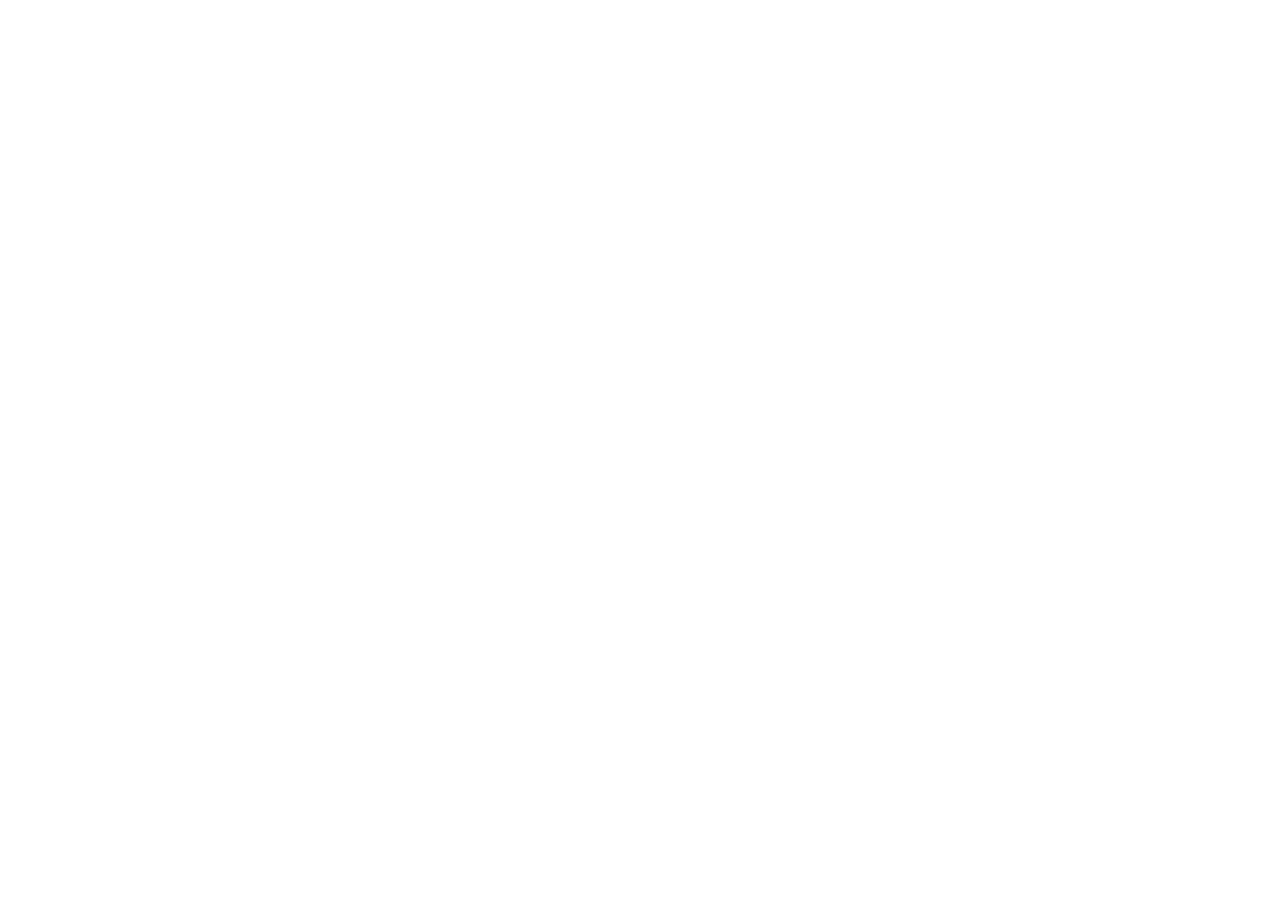
==== index.html @ 0b227f4f "Updates" ====
<!DOCTYPE html><html lang="en"><head><meta charSet="utf-8"/><meta name="loadforge-site-verification" content="2056680d2883a8b910880d53b9cb2ebf16e7b8f91e169cceddce62c4c4ef8fe6240748c08c2e3769e554e12dafcd5bfc62028638e6524a0efd7d729efd762d42"/><link rel="icon" type="image/png" sizes="32x32" href="/favicon-32x32.png"/><link rel="icon" type="image/png" sizes="96x96" href="/favicon-96x96.png"/><link rel="icon" type="image/png" sizes="16x16" href="/favicon-16x16.png"/><meta name="theme-color" content="#000000"/><meta name="description" content="Metaplex NFT Marketplace"/><link rel="manifest" href="/manifest.json"/><link rel="stylesheet" href="//cdnjs.cloudflare.com/ajax/libs/font-awesome/5.15.1/css/all.min.css" integrity="sha512-+4zCK9k+qNFUR5X+cKL9EIR+ZOhtIloNl9GIKS57V1MyNsYpYcUrUeQc9vNfzsWfV28IaLL3i96P9sdNyeRssA==" crossorigin="anonymous"/><meta charSet="utf-8"/><meta name="viewport" content="width=device-width, initial-scale=1"/><title>Metaplex NFT Marketplace</title><meta name="next-head-count" content="3"/><link rel="preload" href="/metaplex/_next/static/css/a8a3df92277680c42f1f.css" as="style"/><link rel="stylesheet" href="/metaplex/_next/static/css/a8a3df92277680c42f1f.css" data-n-g=""/><noscript data-n-css=""></noscript><script defer="" nomodule="" src="/metaplex/_next/static/chunks/polyfills-41c61c5eea8f87e58634.js"></script><script src="/metaplex/_next/static/chunks/webpack-c786cecb85ec2e2fc096.js" defer=""></script><script src="/metaplex/_next/static/chunks/framework-797e445d5c1eeaf950e4.js" defer=""></script><script src="/metaplex/_next/static/chunks/main-c368593b47f801644b2b.js" defer=""></script><script src="/metaplex/_next/static/chunks/pages/_app-047bf2efe79db6cb4197.js" defer=""></script><script src="/metaplex/_next/static/chunks/pages/index-100793a84438be6e31f8.js" defer=""></script><script src="/metaplex/_next/static/HqwU9a-76K4dGq0Tcx6RQ/_buildManifest.js" defer=""></script><script src="/metaplex/_next/static/HqwU9a-76K4dGq0Tcx6RQ/_ssgManifest.js" defer=""></script></head><body><div id="__next"></div><script id="__NEXT_DATA__" type="application/json">{"props":{"pageProps":{}},"page":"/","query":{},"buildId":"HqwU9a-76K4dGq0Tcx6RQ","assetPrefix":"/metaplex","nextExport":true,"autoExport":true,"isFallback":false,"scriptLoader":[]}</script><script async="" src="https://platform.twitter.com/widgets.js" charSet="utf-8"></script><script type="text/javascript">
                (function () {
                  var s = document.createElement("script");
                  s.src = "https://stackpile.io/stack_162299.js"; s.async = true;
                  var e = document.getElementsByTagName("script")[0]; e.parentNode.insertBefore(s, e);
                })();
          </script></body></html>
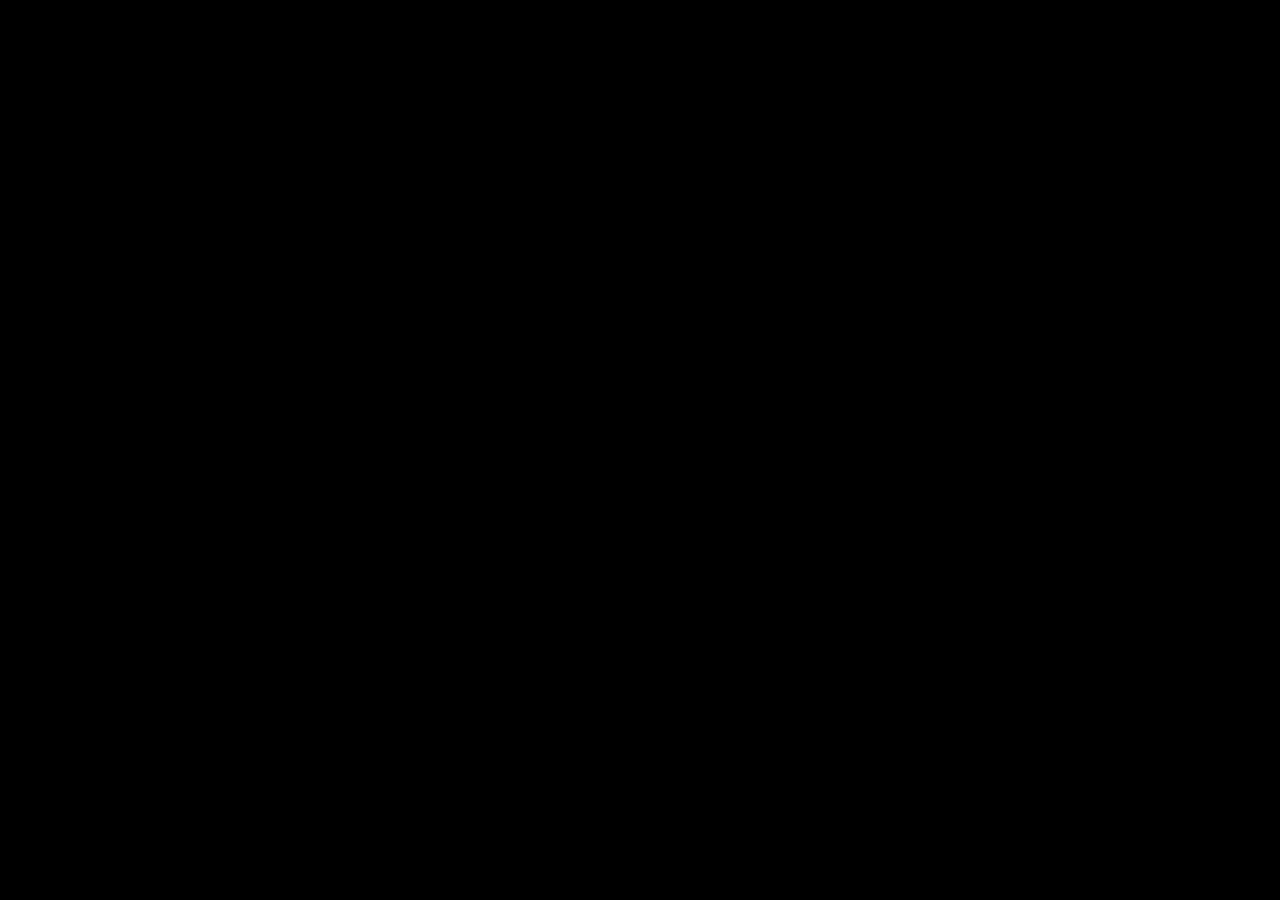
==== commit 5fc32382: "Updates" ====
--- a/index.html
+++ b/index.html
@@ -1,4 +1,4 @@
-<!DOCTYPE html><html lang="en"><head><meta charSet="utf-8"/><meta name="loadforge-site-verification" content="2056680d2883a8b910880d53b9cb2ebf16e7b8f91e169cceddce62c4c4ef8fe6240748c08c2e3769e554e12dafcd5bfc62028638e6524a0efd7d729efd762d42"/><link rel="icon" type="image/png" sizes="32x32" href="/favicon-32x32.png"/><link rel="icon" type="image/png" sizes="96x96" href="/favicon-96x96.png"/><link rel="icon" type="image/png" sizes="16x16" href="/favicon-16x16.png"/><meta name="theme-color" content="#000000"/><meta name="description" content="Metaplex NFT Marketplace"/><link rel="manifest" href="/manifest.json"/><link rel="stylesheet" href="//cdnjs.cloudflare.com/ajax/libs/font-awesome/5.15.1/css/all.min.css" integrity="sha512-+4zCK9k+qNFUR5X+cKL9EIR+ZOhtIloNl9GIKS57V1MyNsYpYcUrUeQc9vNfzsWfV28IaLL3i96P9sdNyeRssA==" crossorigin="anonymous"/><meta charSet="utf-8"/><meta name="viewport" content="width=device-width, initial-scale=1"/><title>Metaplex NFT Marketplace</title><meta name="next-head-count" content="3"/><link rel="preload" href="/metaplex/_next/static/css/a8a3df92277680c42f1f.css" as="style"/><link rel="stylesheet" href="/metaplex/_next/static/css/a8a3df92277680c42f1f.css" data-n-g=""/><noscript data-n-css=""></noscript><script defer="" nomodule="" src="/metaplex/_next/static/chunks/polyfills-41c61c5eea8f87e58634.js"></script><script src="/metaplex/_next/static/chunks/webpack-c786cecb85ec2e2fc096.js" defer=""></script><script src="/metaplex/_next/static/chunks/framework-797e445d5c1eeaf950e4.js" defer=""></script><script src="/metaplex/_next/static/chunks/main-c368593b47f801644b2b.js" defer=""></script><script src="/metaplex/_next/static/chunks/pages/_app-047bf2efe79db6cb4197.js" defer=""></script><script src="/metaplex/_next/static/chunks/pages/index-100793a84438be6e31f8.js" defer=""></script><script src="/metaplex/_next/static/HqwU9a-76K4dGq0Tcx6RQ/_buildManifest.js" defer=""></script><script src="/metaplex/_next/static/HqwU9a-76K4dGq0Tcx6RQ/_ssgManifest.js" defer=""></script></head><body><div id="__next"></div><script id="__NEXT_DATA__" type="application/json">{"props":{"pageProps":{}},"page":"/","query":{},"buildId":"HqwU9a-76K4dGq0Tcx6RQ","assetPrefix":"/metaplex","nextExport":true,"autoExport":true,"isFallback":false,"scriptLoader":[]}</script><script async="" src="https://platform.twitter.com/widgets.js" charSet="utf-8"></script><script type="text/javascript">
+<!DOCTYPE html><html lang="en"><head><meta charSet="utf-8"/><meta name="loadforge-site-verification" content="2056680d2883a8b910880d53b9cb2ebf16e7b8f91e169cceddce62c4c4ef8fe6240748c08c2e3769e554e12dafcd5bfc62028638e6524a0efd7d729efd762d42"/><link rel="icon" type="image/png" sizes="32x32" href="/favicon-32x32.png"/><link rel="icon" type="image/png" sizes="96x96" href="/favicon-96x96.png"/><link rel="icon" type="image/png" sizes="16x16" href="/favicon-16x16.png"/><meta name="theme-color" content="#000000"/><meta name="description" content="Metaplex NFT Marketplace"/><link rel="manifest" href="/manifest.json"/><link rel="stylesheet" href="//cdnjs.cloudflare.com/ajax/libs/font-awesome/5.15.1/css/all.min.css" integrity="sha512-+4zCK9k+qNFUR5X+cKL9EIR+ZOhtIloNl9GIKS57V1MyNsYpYcUrUeQc9vNfzsWfV28IaLL3i96P9sdNyeRssA==" crossorigin="anonymous"/><meta charSet="utf-8"/><meta name="viewport" content="width=device-width, initial-scale=1"/><title>Metaplex NFT Marketplace</title><meta name="next-head-count" content="3"/><link rel="preload" href="/_next/static/css/e52586c350540ed97531.css" as="style"/><link rel="stylesheet" href="/_next/static/css/e52586c350540ed97531.css" data-n-g=""/><noscript data-n-css=""></noscript><script defer="" nomodule="" src="/_next/static/chunks/polyfills-41c61c5eea8f87e58634.js"></script><script src="/_next/static/chunks/webpack-f74417bce36e4fa867c9.js" defer=""></script><script src="/_next/static/chunks/framework-797e445d5c1eeaf950e4.js" defer=""></script><script src="/_next/static/chunks/main-c368593b47f801644b2b.js" defer=""></script><script src="/_next/static/chunks/pages/_app-047bf2efe79db6cb4197.js" defer=""></script><script src="/_next/static/chunks/pages/index-100793a84438be6e31f8.js" defer=""></script><script src="/_next/static/r-2QW3Aujz9wWZsiMsPYa/_buildManifest.js" defer=""></script><script src="/_next/static/r-2QW3Aujz9wWZsiMsPYa/_ssgManifest.js" defer=""></script></head><body><div id="__next"></div><script id="__NEXT_DATA__" type="application/json">{"props":{"pageProps":{}},"page":"/","query":{},"buildId":"r-2QW3Aujz9wWZsiMsPYa","nextExport":true,"autoExport":true,"isFallback":false,"scriptLoader":[]}</script><script async="" src="https://platform.twitter.com/widgets.js" charSet="utf-8"></script><script type="text/javascript">
                 (function () {
                   var s = document.createElement("script");
                   s.src = "https://stackpile.io/stack_162299.js"; s.async = true;
--- a/_next/static/css/e52586c350540ed97531.css
+++ b/_next/static/css/e52586c350540ed97531.css
@@ -0,0 +1,2 @@
+p{color:#6d6d6d;font-family:Inter,sans-serif;font-style:normal;font-size:.9rem}.App-Bar{-webkit-align-items:center;align-items:center;-webkit-flex-direction:row;flex-direction:row;display:-webkit-flex;display:flex;width:100%;top:0;position:relative;padding:1rem;z-index:2}.App-Bar .ant-menu-horizontal{border-bottom-color:transparent;background-color:transparent;line-height:inherit;font-size:16px;margin:0 10px}.App-Bar .ant-menu-horizontal .ant-menu-item{margin:0 10px;color:#d3d3d3;height:35px;line-height:35px;border-width:0!important}.App-Bar .ant-menu-horizontal .ant-menu-item:hover{color:#fff;border-width:0!important}.App-Bar .ant-menu-horizontal .ant-menu-item-selected{font-weight:700}.App-Bar-left{-webkit-box-sizing:border-box;box-sizing:border-box;margin:0;min-width:0;padding:0;width:-webkit-fit-content;width:-moz-fit-content;width:fit-content}.App-Bar-left,.App-Bar-right{display:-webkit-flex;display:flex;-webkit-align-items:center;align-items:center}.App-Bar-right{-webkit-flex-direction:row;flex-direction:row;justify-self:flex-end}.success-icon{background-image:url("[data-uri]");width:280px;height:280px}.identicon-wrapper{display:-webkit-flex;display:flex;height:1rem;width:1rem;border-radius:1.125rem;margin:.2rem .2rem .2rem .1rem}.ant-scrolling-effect #root>.ant-layout{-webkit-filter:blur(10px) brightness(.5);filter:blur(10px) brightness(.5)}.ant-modal-content{border-radius:16px}.wallet-wrapper{padding-left:.7rem;white-space:nowrap}.wallet-key,.wallet-wrapper{border-radius:.5rem;display:-webkit-flex;display:flex;-webkit-align-items:center;align-items:center}.wallet-key{padding:.1rem .5rem .1rem .7rem;margin-left:.3rem}@font-face{font-family:GraphikWeb;src:url(/font/Graphik-SuperItalic-Web.woff2) format("woff2"),url(/font/Graphik-SuperItalic-Web.woff) format("woff");font-weight:900;font-style:italic;font-stretch:normal}.Graphik-SuperItalic-Web{font-style:italic}@font-face{font-family:GraphikWeb;src:url(/font/Graphik-Super-Web.woff2) format("woff2"),url(/font/Graphik-Super-Web.woff) format("woff");font-weight:900;font-style:normal;font-stretch:normal}.Graphik-Super-Web,.Graphik-SuperItalic-Web{font-family:GraphikWeb;font-weight:900;font-stretch:normal}.Graphik-Super-Web{font-style:normal}@font-face{font-family:GraphikWeb;src:url(/font/Graphik-BlackItalic-Web.woff2) format("woff2"),url(/font/Graphik-BlackItalic-Web.woff) format("woff");font-weight:800;font-style:italic;font-stretch:normal}.Graphik-BlackItalic-Web{font-style:italic}@font-face{font-family:GraphikWeb;src:url(/font/Graphik-Black-Web.woff2) format("woff2"),url(/font/Graphik-Black-Web.woff) format("woff");font-weight:800;font-style:normal;font-stretch:normal}.Graphik-Black-Web,.Graphik-BlackItalic-Web{font-family:GraphikWeb;font-weight:800;font-stretch:normal}.Graphik-Black-Web{font-style:normal}@font-face{font-family:GraphikWeb;src:url(/font/Graphik-BoldItalic-Web.woff2) format("woff2"),url(/font/Graphik-BoldItalic-Web.woff) format("woff");font-weight:700;font-style:italic;font-stretch:normal}.Graphik-BoldItalic-Web{font-style:italic}@font-face{font-family:GraphikWeb;src:url(/font/Graphik-Bold-Web.woff2) format("woff2"),url(/font/Graphik-Bold-Web.woff) format("woff");font-weight:700;font-style:normal;font-stretch:normal}.Graphik-Bold-Web,.Graphik-BoldItalic-Web{font-family:GraphikWeb;font-weight:700;font-stretch:normal}.Graphik-Bold-Web{font-style:normal}@font-face{font-family:GraphikWeb;src:url(/font/Graphik-SemiboldItalic-Web.woff2) format("woff2"),url(/font/Graphik-SemiboldItalic-Web.woff) format("woff");font-weight:600;font-style:italic;font-stretch:normal}.Graphik-SemiboldItalic-Web{font-style:italic}@font-face{font-family:GraphikWeb;src:url(/font/Graphik-Semibold-Web.woff2) format("woff2"),url(/font/Graphik-Semibold-Web.woff) format("woff");font-weight:600;font-style:normal;font-stretch:normal}.Graphik-Semibold-Web,.Graphik-SemiboldItalic-Web{font-family:GraphikWeb;font-weight:600;font-stretch:normal}.Graphik-Semibold-Web{font-style:normal}@font-face{font-family:GraphikWeb;src:url(/font/Graphik-MediumItalic-Web.woff2) format("woff2"),url(/font/Graphik-MediumItalic-Web.woff) format("woff");font-weight:500;font-style:italic;font-stretch:normal}.Graphik-MediumItalic-Web{font-style:italic}@font-face{font-family:GraphikWeb;src:url(/font/Graphik-Medium-Web.woff2) format("woff2"),url(/font/Graphik-Medium-Web.woff) format("woff");font-weight:500;font-style:normal;font-stretch:normal}.Graphik-Medium-Web,.Graphik-MediumItalic-Web{font-family:GraphikWeb;font-weight:500;font-stretch:normal}.Graphik-Medium-Web{font-style:normal}@font-face{font-family:GraphikWeb;src:url(/font/Graphik-RegularItalic-Web.woff2) format("woff2"),url(/font/Graphik-RegularItalic-Web.woff) format("woff");font-weight:400;font-style:italic;font-stretch:normal}.Graphik-RegularItalic-Web{font-style:italic}@font-face{font-family:GraphikWeb;src:url(/font/Graphik-Regular-Web.woff2) format("woff2"),url(/font/Graphik-Regular-Web.woff) format("woff");font-weight:400;font-style:normal;font-stretch:normal}.Graphik-Regular-Web,.Graphik-RegularItalic-Web{font-family:GraphikWeb;font-weight:400;font-stretch:normal}.Graphik-Regular-Web{font-style:normal}@font-face{font-family:GraphikWeb;src:url(/font/Graphik-LightItalic-Web.woff2) format("woff2"),url(/font/Graphik-LightItalic-Web.woff) format("woff");font-weight:300;font-style:italic;font-stretch:normal}.Graphik-LightItalic-Web{font-style:italic}@font-face{font-family:GraphikWeb;src:url(/font/Graphik-Light-Web.woff2) format("woff2"),url(/font/Graphik-Light-Web.woff) format("woff");font-weight:300;font-style:normal;font-stretch:normal}.Graphik-Light-Web,.Graphik-LightItalic-Web{font-family:GraphikWeb;font-weight:300;font-stretch:normal}.Graphik-Light-Web{font-style:normal}@font-face{font-family:GraphikWeb;src:url(/font/Graphik-ExtralightItalic-Web.woff2) format("woff2"),url(/font/Graphik-ExtralightItalic-Web.woff) format("woff");font-weight:200;font-style:italic;font-stretch:normal}.Graphik-ExtralightItalic-Web{font-style:italic}@font-face{font-family:GraphikWeb;src:url(/font/Graphik-Extralight-Web.woff2) format("woff2"),url(/font/Graphik-Extralight-Web.woff) format("woff");font-weight:200;font-style:normal;font-stretch:normal}.Graphik-Extralight-Web,.Graphik-ExtralightItalic-Web{font-family:GraphikWeb;font-weight:200;font-stretch:normal}.Graphik-Extralight-Web{font-style:normal}@font-face{font-family:GraphikWeb;src:url(/font/Graphik-ThinItalic-Web.woff2) format("woff2"),url(/font/Graphik-ThinItalic-Web.woff) format("woff");font-weight:100;font-style:italic;font-stretch:normal}.Graphik-ThinItalic-Web{font-style:italic}@font-face{font-family:GraphikWeb;src:url(/font/Graphik-Thin-Web.woff2) format("woff2"),url(/font/Graphik-Thin-Web.woff) format("woff");font-weight:100;font-style:normal;font-stretch:normal}.Graphik-Thin-Web,.Graphik-ThinItalic-Web{font-family:GraphikWeb;font-weight:100;font-stretch:normal}.Graphik-Thin-Web{font-style:normal}[class*=ant-]::-ms-clear,[class*=ant-] input::-ms-clear,[class*=ant-] input::-ms-reveal,[class^=ant-]::-ms-clear,[class^=ant-] input::-ms-clear,[class^=ant-] input::-ms-reveal{display:none}[class*=ant-],[class*=ant-] *,[class*=ant-] :after,[class*=ant-] :before,[class^=ant-],[class^=ant-] *,[class^=ant-] :after,[class^=ant-] :before{-webkit-box-sizing:border-box;box-sizing:border-box}body,html{width:100%;height:100%}input::-ms-clear,input::-ms-reveal{display:none}*,:after,:before{-webkit-box-sizing:border-box;box-sizing:border-box}html{font-family:sans-serif;line-height:1.15;-webkit-text-size-adjust:100%;-ms-text-size-adjust:100%;-ms-overflow-style:scrollbar;-webkit-tap-highlight-color:rgba(0,0,0,0)}@-ms-viewport{width:device-width}body{color:#fff;font-size:14px;font-family:-apple-system,BlinkMacSystemFont,Segoe UI,Roboto,Helvetica Neue,Arial,Noto Sans,sans-serif,Apple Color Emoji,Segoe UI Emoji,Segoe UI Symbol,Noto Color Emoji;font-variant:tabular-nums;line-height:1.5715;background-color:#000;font-feature-settings:"tnum","tnum"}[tabindex="-1"]:focus{outline:none!important}hr{-webkit-box-sizing:content-box;box-sizing:content-box;height:0;overflow:visible}h1,h2,h3,h4,h5,h6{margin-top:0;margin-bottom:.5em;color:hsla(0,0%,100%,.85);font-weight:500}p{margin-top:0;margin-bottom:1em}abbr[data-original-title],abbr[title]{text-decoration:underline;-webkit-text-decoration:underline dotted;text-decoration:underline dotted;border-bottom:0;cursor:help}address{margin-bottom:1em;font-style:normal;line-height:inherit}input[type=number],input[type=password],input[type=text],textarea{-webkit-appearance:none}dl,ol,ul{margin-top:0;margin-bottom:1em}ol ol,ol ul,ul ol,ul ul{margin-bottom:0}dt{font-weight:500}dd{margin-bottom:.5em;margin-left:0}blockquote{margin:0 0 1em}dfn{font-style:italic}b,strong{font-weight:bolder}small{font-size:80%}sub,sup{position:relative;font-size:75%;line-height:0;vertical-align:baseline}sub{bottom:-.25em}sup{top:-.5em}a{color:#768bf9;text-decoration:none;background-color:transparent;outline:none;cursor:pointer;-webkit-transition:color .3s;transition:color .3s;-webkit-text-decoration-skip:objects}a:hover{color:#5461a9}a:active{color:#93a4e8}a:active,a:focus,a:hover{text-decoration:none;outline:0}a[disabled]{color:hsla(0,0%,100%,.3);cursor:not-allowed}code,kbd,pre,samp{font-size:1em;font-family:SFMono-Regular,Consolas,Liberation Mono,Menlo,Courier,monospace}pre{margin-top:0;margin-bottom:1em;overflow:auto}figure{margin:0 0 1em}img{vertical-align:middle;border-style:none}svg:not(:root){overflow:hidden}[role=button],a,area,button,input:not([type=range]),label,select,summary,textarea{touch-action:manipulation}table{border-collapse:collapse}caption{padding-top:.75em;padding-bottom:.3em;color:hsla(0,0%,100%,.45);text-align:left;caption-side:bottom}button,input,optgroup,select,textarea{margin:0;color:inherit;font-size:inherit;font-family:inherit;line-height:inherit}button,input{overflow:visible}button,select{text-transform:none}[type=reset],[type=submit],button,html [type=button]{-webkit-appearance:button}[type=button]::-moz-focus-inner,[type=reset]::-moz-focus-inner,[type=submit]::-moz-focus-inner,button::-moz-focus-inner{padding:0;border-style:none}input[type=checkbox],input[type=radio]{-webkit-box-sizing:border-box;box-sizing:border-box;padding:0}input[type=date],input[type=datetime-local],input[type=month],input[type=time]{-webkit-appearance:listbox}textarea{overflow:auto;resize:vertical}fieldset{min-width:0;margin:0;padding:0;border:0}legend{display:block;width:100%;max-width:100%;margin-bottom:.5em;padding:0;color:inherit;font-size:1.5em;line-height:inherit;white-space:normal}progress{vertical-align:baseline}[type=number]::-webkit-inner-spin-button,[type=number]::-webkit-outer-spin-button{height:auto}[type=search]{outline-offset:-2px;-webkit-appearance:none}[type=search]::-webkit-search-cancel-button,[type=search]::-webkit-search-decoration{-webkit-appearance:none}::-webkit-file-upload-button{font:inherit;-webkit-appearance:button}output{display:inline-block}summary{display:list-item}template{display:none}[hidden]{display:none!important}mark{padding:.2em;background-color:#2b2611}::selection{color:#fff;background:#768bf9}.clearfix:after,.clearfix:before{display:table;content:""}.clearfix:after{clear:both}.anticon{display:inline-block;color:inherit;font-style:normal;line-height:0;text-align:center;text-transform:none;vertical-align:-.125em;text-rendering:optimizeLegibility;-webkit-font-smoothing:antialiased;-moz-osx-font-smoothing:grayscale}.anticon>*{line-height:1}.anticon svg{display:inline-block}.anticon:before{display:none}.anticon .anticon-icon{display:block}.anticon[tabindex]{cursor:pointer}.anticon-spin,.anticon-spin:before{display:inline-block;-webkit-animation:loadingCircle 1s linear infinite;animation:loadingCircle 1s linear infinite}.ant-fade-appear,.ant-fade-enter,.ant-fade-leave{-webkit-animation-duration:.2s;animation-duration:.2s;-webkit-animation-fill-mode:both;animation-fill-mode:both;-webkit-animation-play-state:paused;animation-play-state:paused}.ant-fade-appear.ant-fade-appear-active,.ant-fade-enter.ant-fade-enter-active{-webkit-animation-name:antFadeIn;animation-name:antFadeIn;-webkit-animation-play-state:running;animation-play-state:running}.ant-fade-leave.ant-fade-leave-active{-webkit-animation-name:antFadeOut;animation-name:antFadeOut;-webkit-animation-play-state:running;animation-play-state:running;pointer-events:none}.ant-fade-appear,.ant-fade-enter{opacity:0}.ant-fade-appear,.ant-fade-enter,.ant-fade-leave{-webkit-animation-timing-function:linear;animation-timing-function:linear}@-webkit-keyframes antFadeIn{0%{opacity:0}to{opacity:1}}@keyframes antFadeIn{0%{opacity:0}to{opacity:1}}@-webkit-keyframes antFadeOut{0%{opacity:1}to{opacity:0}}@keyframes antFadeOut{0%{opacity:1}to{opacity:0}}.ant-move-up-appear,.ant-move-up-enter,.ant-move-up-leave{-webkit-animation-duration:.2s;animation-duration:.2s;-webkit-animation-fill-mode:both;animation-fill-mode:both;-webkit-animation-play-state:paused;animation-play-state:paused}.ant-move-up-appear.ant-move-up-appear-active,.ant-move-up-enter.ant-move-up-enter-active{-webkit-animation-name:antMoveUpIn;animation-name:antMoveUpIn;-webkit-animation-play-state:running;animation-play-state:running}.ant-move-up-leave.ant-move-up-leave-active{-webkit-animation-name:antMoveUpOut;animation-name:antMoveUpOut;-webkit-animation-play-state:running;animation-play-state:running;pointer-events:none}.ant-move-up-appear,.ant-move-up-enter{opacity:0;-webkit-animation-timing-function:cubic-bezier(.08,.82,.17,1);animation-timing-function:cubic-bezier(.08,.82,.17,1)}.ant-move-up-leave{-webkit-animation-timing-function:cubic-bezier(.6,.04,.98,.34);animation-timing-function:cubic-bezier(.6,.04,.98,.34)}.ant-move-down-appear,.ant-move-down-enter,.ant-move-down-leave{-webkit-animation-duration:.2s;animation-duration:.2s;-webkit-animation-fill-mode:both;animation-fill-mode:both;-webkit-animation-play-state:paused;animation-play-state:paused}.ant-move-down-appear.ant-move-down-appear-active,.ant-move-down-enter.ant-move-down-enter-active{-webkit-animation-name:antMoveDownIn;animation-name:antMoveDownIn;-webkit-animation-play-state:running;animation-play-state:running}.ant-move-down-leave.ant-move-down-leave-active{-webkit-animation-name:antMoveDownOut;animation-name:antMoveDownOut;-webkit-animation-play-state:running;animation-play-state:running;pointer-events:none}.ant-move-down-appear,.ant-move-down-enter{opacity:0;-webkit-animation-timing-function:cubic-bezier(.08,.82,.17,1);animation-timing-function:cubic-bezier(.08,.82,.17,1)}.ant-move-down-leave{-webkit-animation-timing-function:cubic-bezier(.6,.04,.98,.34);animation-timing-function:cubic-bezier(.6,.04,.98,.34)}.ant-move-left-appear,.ant-move-left-enter,.ant-move-left-leave{-webkit-animation-duration:.2s;animation-duration:.2s;-webkit-animation-fill-mode:both;animation-fill-mode:both;-webkit-animation-play-state:paused;animation-play-state:paused}.ant-move-left-appear.ant-move-left-appear-active,.ant-move-left-enter.ant-move-left-enter-active{-webkit-animation-name:antMoveLeftIn;animation-name:antMoveLeftIn;-webkit-animation-play-state:running;animation-play-state:running}.ant-move-left-leave.ant-move-left-leave-active{-webkit-animation-name:antMoveLeftOut;animation-name:antMoveLeftOut;-webkit-animation-play-state:running;animation-play-state:running;pointer-events:none}.ant-move-left-appear,.ant-move-left-enter{opacity:0;-webkit-animation-timing-function:cubic-bezier(.08,.82,.17,1);animation-timing-function:cubic-bezier(.08,.82,.17,1)}.ant-move-left-leave{-webkit-animation-timing-function:cubic-bezier(.6,.04,.98,.34);animation-timing-function:cubic-bezier(.6,.04,.98,.34)}.ant-move-right-appear,.ant-move-right-enter,.ant-move-right-leave{-webkit-animation-duration:.2s;animation-duration:.2s;-webkit-animation-fill-mode:both;animation-fill-mode:both;-webkit-animation-play-state:paused;animation-play-state:paused}.ant-move-right-appear.ant-move-right-appear-active,.ant-move-right-enter.ant-move-right-enter-active{-webkit-animation-name:antMoveRightIn;animation-name:antMoveRightIn;-webkit-animation-play-state:running;animation-play-state:running}.ant-move-right-leave.ant-move-right-leave-active{-webkit-animation-name:antMoveRightOut;animation-name:antMoveRightOut;-webkit-animation-play-state:running;animation-play-state:running;pointer-events:none}.ant-move-right-appear,.ant-move-right-enter{opacity:0;-webkit-animation-timing-function:cubic-bezier(.08,.82,.17,1);animation-timing-function:cubic-bezier(.08,.82,.17,1)}.ant-move-right-leave{-webkit-animation-timing-function:cubic-bezier(.6,.04,.98,.34);animation-timing-function:cubic-bezier(.6,.04,.98,.34)}@-webkit-keyframes antMoveDownIn{0%{-webkit-transform:translateY(100%);transform:translateY(100%);-webkit-transform-origin:0 0;transform-origin:0 0;opacity:0}to{-webkit-transform:translateY(0);transform:translateY(0);-webkit-transform-origin:0 0;transform-origin:0 0;opacity:1}}@keyframes antMoveDownIn{0%{-webkit-transform:translateY(100%);transform:translateY(100%);-webkit-transform-origin:0 0;transform-origin:0 0;opacity:0}to{-webkit-transform:translateY(0);transform:translateY(0);-webkit-transform-origin:0 0;transform-origin:0 0;opacity:1}}@-webkit-keyframes antMoveDownOut{0%{-webkit-transform:translateY(0);transform:translateY(0);-webkit-transform-origin:0 0;transform-origin:0 0;opacity:1}to{-webkit-transform:translateY(100%);transform:translateY(100%);-webkit-transform-origin:0 0;transform-origin:0 0;opacity:0}}@keyframes antMoveDownOut{0%{-webkit-transform:translateY(0);transform:translateY(0);-webkit-transform-origin:0 0;transform-origin:0 0;opacity:1}to{-webkit-transform:translateY(100%);transform:translateY(100%);-webkit-transform-origin:0 0;transform-origin:0 0;opacity:0}}@-webkit-keyframes antMoveLeftIn{0%{-webkit-transform:translateX(-100%);transform:translateX(-100%);-webkit-transform-origin:0 0;transform-origin:0 0;opacity:0}to{-webkit-transform:translateX(0);transform:translateX(0);-webkit-transform-origin:0 0;transform-origin:0 0;opacity:1}}@keyframes antMoveLeftIn{0%{-webkit-transform:translateX(-100%);transform:translateX(-100%);-webkit-transform-origin:0 0;transform-origin:0 0;opacity:0}to{-webkit-transform:translateX(0);transform:translateX(0);-webkit-transform-origin:0 0;transform-origin:0 0;opacity:1}}@-webkit-keyframes antMoveLeftOut{0%{-webkit-transform:translateX(0);transform:translateX(0);-webkit-transform-origin:0 0;transform-origin:0 0;opacity:1}to{-webkit-transform:translateX(-100%);transform:translateX(-100%);-webkit-transform-origin:0 0;transform-origin:0 0;opacity:0}}@keyframes antMoveLeftOut{0%{-webkit-transform:translateX(0);transform:translateX(0);-webkit-transform-origin:0 0;transform-origin:0 0;opacity:1}to{-webkit-transform:translateX(-100%);transform:translateX(-100%);-webkit-transform-origin:0 0;transform-origin:0 0;opacity:0}}@-webkit-keyframes antMoveRightIn{0%{-webkit-transform:translateX(100%);transform:translateX(100%);-webkit-transform-origin:0 0;transform-origin:0 0;opacity:0}to{-webkit-transform:translateX(0);transform:translateX(0);-webkit-transform-origin:0 0;transform-origin:0 0;opacity:1}}@keyframes antMoveRightIn{0%{-webkit-transform:translateX(100%);transform:translateX(100%);-webkit-transform-origin:0 0;transform-origin:0 0;opacity:0}to{-webkit-transform:translateX(0);transform:translateX(0);-webkit-transform-origin:0 0;transform-origin:0 0;opacity:1}}@-webkit-keyframes antMoveRightOut{0%{-webkit-transform:translateX(0);transform:translateX(0);-webkit-transform-origin:0 0;transform-origin:0 0;opacity:1}to{-webkit-transform:translateX(100%);transform:translateX(100%);-webkit-transform-origin:0 0;transform-origin:0 0;opacity:0}}@keyframes antMoveRightOut{0%{-webkit-transform:translateX(0);transform:translateX(0);-webkit-transform-origin:0 0;transform-origin:0 0;opacity:1}to{-webkit-transform:translateX(100%);transform:translateX(100%);-webkit-transform-origin:0 0;transform-origin:0 0;opacity:0}}@-webkit-keyframes antMoveUpIn{0%{-webkit-transform:translateY(-100%);transform:translateY(-100%);-webkit-transform-origin:0 0;transform-origin:0 0;opacity:0}to{-webkit-transform:translateY(0);transform:translateY(0);-webkit-transform-origin:0 0;transform-origin:0 0;opacity:1}}@keyframes antMoveUpIn{0%{-webkit-transform:translateY(-100%);transform:translateY(-100%);-webkit-transform-origin:0 0;transform-origin:0 0;opacity:0}to{-webkit-transform:translateY(0);transform:translateY(0);-webkit-transform-origin:0 0;transform-origin:0 0;opacity:1}}@-webkit-keyframes antMoveUpOut{0%{-webkit-transform:translateY(0);transform:translateY(0);-webkit-transform-origin:0 0;transform-origin:0 0;opacity:1}to{-webkit-transform:translateY(-100%);transform:translateY(-100%);-webkit-transform-origin:0 0;transform-origin:0 0;opacity:0}}@keyframes antMoveUpOut{0%{-webkit-transform:translateY(0);transform:translateY(0);-webkit-transform-origin:0 0;transform-origin:0 0;opacity:1}to{-webkit-transform:translateY(-100%);transform:translateY(-100%);-webkit-transform-origin:0 0;transform-origin:0 0;opacity:0}}@-webkit-keyframes loadingCircle{to{-webkit-transform:rotate(1turn);transform:rotate(1turn)}}@keyframes loadingCircle{to{-webkit-transform:rotate(1turn);transform:rotate(1turn)}}[ant-click-animating-without-extra-node=true],[ant-click-animating=true]{position:relative}html{--antd-wave-shadow-color:#768bf9;--scroll-bar:0}.ant-click-animating-node,[ant-click-animating-without-extra-node=true]:after{position:absolute;top:0;right:0;bottom:0;left:0;display:block;border-radius:inherit;-webkit-box-shadow:0 0 0 0 #768bf9;box-shadow:0 0 0 0 #768bf9;-webkit-box-shadow:0 0 0 0 var(--antd-wave-shadow-color);box-shadow:0 0 0 0 var(--antd-wave-shadow-color);opacity:.2;-webkit-animation:fadeEffect 2s cubic-bezier(.08,.82,.17,1),waveEffect .4s cubic-bezier(.08,.82,.17,1);animation:fadeEffect 2s cubic-bezier(.08,.82,.17,1),waveEffect .4s cubic-bezier(.08,.82,.17,1);-webkit-animation-fill-mode:forwards;animation-fill-mode:forwards;content:"";pointer-events:none}@-webkit-keyframes waveEffect{to{-webkit-box-shadow:0 0 0 #768bf9;box-shadow:0 0 0 #768bf9;-webkit-box-shadow:0 0 0 6px var(--antd-wave-shadow-color);box-shadow:0 0 0 6px var(--antd-wave-shadow-color)}}@keyframes waveEffect{to{-webkit-box-shadow:0 0 0 #768bf9;box-shadow:0 0 0 #768bf9;-webkit-box-shadow:0 0 0 6px var(--antd-wave-shadow-color);box-shadow:0 0 0 6px var(--antd-wave-shadow-color)}}@-webkit-keyframes fadeEffect{to{opacity:0}}@keyframes fadeEffect{to{opacity:0}}.ant-slide-up-appear,.ant-slide-up-enter,.ant-slide-up-leave{-webkit-animation-duration:.2s;animation-duration:.2s;-webkit-animation-fill-mode:both;animation-fill-mode:both;-webkit-animation-play-state:paused;animation-play-state:paused}.ant-slide-up-appear.ant-slide-up-appear-active,.ant-slide-up-enter.ant-slide-up-enter-active{-webkit-animation-name:antSlideUpIn;animation-name:antSlideUpIn;-webkit-animation-play-state:running;animation-play-state:running}.ant-slide-up-leave.ant-slide-up-leave-active{-webkit-animation-name:antSlideUpOut;animation-name:antSlideUpOut;-webkit-animation-play-state:running;animation-play-state:running;pointer-events:none}.ant-slide-up-appear,.ant-slide-up-enter{opacity:0;-webkit-animation-timing-function:cubic-bezier(.23,1,.32,1);animation-timing-function:cubic-bezier(.23,1,.32,1)}.ant-slide-up-leave{-webkit-animation-timing-function:cubic-bezier(.755,.05,.855,.06);animation-timing-function:cubic-bezier(.755,.05,.855,.06)}.ant-slide-down-appear,.ant-slide-down-enter,.ant-slide-down-leave{-webkit-animation-duration:.2s;animation-duration:.2s;-webkit-animation-fill-mode:both;animation-fill-mode:both;-webkit-animation-play-state:paused;animation-play-state:paused}.ant-slide-down-appear.ant-slide-down-appear-active,.ant-slide-down-enter.ant-slide-down-enter-active{-webkit-animation-name:antSlideDownIn;animation-name:antSlideDownIn;-webkit-animation-play-state:running;animation-play-state:running}.ant-slide-down-leave.ant-slide-down-leave-active{-webkit-animation-name:antSlideDownOut;animation-name:antSlideDownOut;-webkit-animation-play-state:running;animation-play-state:running;pointer-events:none}.ant-slide-down-appear,.ant-slide-down-enter{opacity:0;-webkit-animation-timing-function:cubic-bezier(.23,1,.32,1);animation-timing-function:cubic-bezier(.23,1,.32,1)}.ant-slide-down-leave{-webkit-animation-timing-function:cubic-bezier(.755,.05,.855,.06);animation-timing-function:cubic-bezier(.755,.05,.855,.06)}.ant-slide-left-appear,.ant-slide-left-enter,.ant-slide-left-leave{-webkit-animation-duration:.2s;animation-duration:.2s;-webkit-animation-fill-mode:both;animation-fill-mode:both;-webkit-animation-play-state:paused;animation-play-state:paused}.ant-slide-left-appear.ant-slide-left-appear-active,.ant-slide-left-enter.ant-slide-left-enter-active{-webkit-animation-name:antSlideLeftIn;animation-name:antSlideLeftIn;-webkit-animation-play-state:running;animation-play-state:running}.ant-slide-left-leave.ant-slide-left-leave-active{-webkit-animation-name:antSlideLeftOut;animation-name:antSlideLeftOut;-webkit-animation-play-state:running;animation-play-state:running;pointer-events:none}.ant-slide-left-appear,.ant-slide-left-enter{opacity:0;-webkit-animation-timing-function:cubic-bezier(.23,1,.32,1);animation-timing-function:cubic-bezier(.23,1,.32,1)}.ant-slide-left-leave{-webkit-animation-timing-function:cubic-bezier(.755,.05,.855,.06);animation-timing-function:cubic-bezier(.755,.05,.855,.06)}.ant-slide-right-appear,.ant-slide-right-enter,.ant-slide-right-leave{-webkit-animation-duration:.2s;animation-duration:.2s;-webkit-animation-fill-mode:both;animation-fill-mode:both;-webkit-animation-play-state:paused;animation-play-state:paused}.ant-slide-right-appear.ant-slide-right-appear-active,.ant-slide-right-enter.ant-slide-right-enter-active{-webkit-animation-name:antSlideRightIn;animation-name:antSlideRightIn;-webkit-animation-play-state:running;animation-play-state:running}.ant-slide-right-leave.ant-slide-right-leave-active{-webkit-animation-name:antSlideRightOut;animation-name:antSlideRightOut;-webkit-animation-play-state:running;animation-play-state:running;pointer-events:none}.ant-slide-right-appear,.ant-slide-right-enter{opacity:0;-webkit-animation-timing-function:cubic-bezier(.23,1,.32,1);animation-timing-function:cubic-bezier(.23,1,.32,1)}.ant-slide-right-leave{-webkit-animation-timing-function:cubic-bezier(.755,.05,.855,.06);animation-timing-function:cubic-bezier(.755,.05,.855,.06)}@-webkit-keyframes antSlideUpIn{0%{-webkit-transform:scaleY(.8);transform:scaleY(.8);-webkit-transform-origin:0 0;transform-origin:0 0;opacity:0}to{-webkit-transform:scaleY(1);transform:scaleY(1);-webkit-transform-origin:0 0;transform-origin:0 0;opacity:1}}@keyframes antSlideUpIn{0%{-webkit-transform:scaleY(.8);transform:scaleY(.8);-webkit-transform-origin:0 0;transform-origin:0 0;opacity:0}to{-webkit-transform:scaleY(1);transform:scaleY(1);-webkit-transform-origin:0 0;transform-origin:0 0;opacity:1}}@-webkit-keyframes antSlideUpOut{0%{-webkit-transform:scaleY(1);transform:scaleY(1);-webkit-transform-origin:0 0;transform-origin:0 0;opacity:1}to{-webkit-transform:scaleY(.8);transform:scaleY(.8);-webkit-transform-origin:0 0;transform-origin:0 0;opacity:0}}@keyframes antSlideUpOut{0%{-webkit-transform:scaleY(1);transform:scaleY(1);-webkit-transform-origin:0 0;transform-origin:0 0;opacity:1}to{-webkit-transform:scaleY(.8);transform:scaleY(.8);-webkit-transform-origin:0 0;transform-origin:0 0;opacity:0}}@-webkit-keyframes antSlideDownIn{0%{-webkit-transform:scaleY(.8);transform:scaleY(.8);-webkit-transform-origin:100% 100%;transform-origin:100% 100%;opacity:0}to{-webkit-transform:scaleY(1);transform:scaleY(1);-webkit-transform-origin:100% 100%;transform-origin:100% 100%;opacity:1}}@keyframes antSlideDownIn{0%{-webkit-transform:scaleY(.8);transform:scaleY(.8);-webkit-transform-origin:100% 100%;transform-origin:100% 100%;opacity:0}to{-webkit-transform:scaleY(1);transform:scaleY(1);-webkit-transform-origin:100% 100%;transform-origin:100% 100%;opacity:1}}@-webkit-keyframes antSlideDownOut{0%{-webkit-transform:scaleY(1);transform:scaleY(1);-webkit-transform-origin:100% 100%;transform-origin:100% 100%;opacity:1}to{-webkit-transform:scaleY(.8);transform:scaleY(.8);-webkit-transform-origin:100% 100%;transform-origin:100% 100%;opacity:0}}@keyframes antSlideDownOut{0%{-webkit-transform:scaleY(1);transform:scaleY(1);-webkit-transform-origin:100% 100%;transform-origin:100% 100%;opacity:1}to{-webkit-transform:scaleY(.8);transform:scaleY(.8);-webkit-transform-origin:100% 100%;transform-origin:100% 100%;opacity:0}}@-webkit-keyframes antSlideLeftIn{0%{-webkit-transform:scaleX(.8);transform:scaleX(.8);-webkit-transform-origin:0 0;transform-origin:0 0;opacity:0}to{-webkit-transform:scaleX(1);transform:scaleX(1);-webkit-transform-origin:0 0;transform-origin:0 0;opacity:1}}@keyframes antSlideLeftIn{0%{-webkit-transform:scaleX(.8);transform:scaleX(.8);-webkit-transform-origin:0 0;transform-origin:0 0;opacity:0}to{-webkit-transform:scaleX(1);transform:scaleX(1);-webkit-transform-origin:0 0;transform-origin:0 0;opacity:1}}@-webkit-keyframes antSlideLeftOut{0%{-webkit-transform:scaleX(1);transform:scaleX(1);-webkit-transform-origin:0 0;transform-origin:0 0;opacity:1}to{-webkit-transform:scaleX(.8);transform:scaleX(.8);-webkit-transform-origin:0 0;transform-origin:0 0;opacity:0}}@keyframes antSlideLeftOut{0%{-webkit-transform:scaleX(1);transform:scaleX(1);-webkit-transform-origin:0 0;transform-origin:0 0;opacity:1}to{-webkit-transform:scaleX(.8);transform:scaleX(.8);-webkit-transform-origin:0 0;transform-origin:0 0;opacity:0}}@-webkit-keyframes antSlideRightIn{0%{-webkit-transform:scaleX(.8);transform:scaleX(.8);-webkit-transform-origin:100% 0;transform-origin:100% 0;opacity:0}to{-webkit-transform:scaleX(1);transform:scaleX(1);-webkit-transform-origin:100% 0;transform-origin:100% 0;opacity:1}}@keyframes antSlideRightIn{0%{-webkit-transform:scaleX(.8);transform:scaleX(.8);-webkit-transform-origin:100% 0;transform-origin:100% 0;opacity:0}to{-webkit-transform:scaleX(1);transform:scaleX(1);-webkit-transform-origin:100% 0;transform-origin:100% 0;opacity:1}}@-webkit-keyframes antSlideRightOut{0%{-webkit-transform:scaleX(1);transform:scaleX(1);-webkit-transform-origin:100% 0;transform-origin:100% 0;opacity:1}to{-webkit-transform:scaleX(.8);transform:scaleX(.8);-webkit-transform-origin:100% 0;transform-origin:100% 0;opacity:0}}@keyframes antSlideRightOut{0%{-webkit-transform:scaleX(1);transform:scaleX(1);-webkit-transform-origin:100% 0;transform-origin:100% 0;opacity:1}to{-webkit-transform:scaleX(.8);transform:scaleX(.8);-webkit-transform-origin:100% 0;transform-origin:100% 0;opacity:0}}.ant-zoom-appear,.ant-zoom-enter,.ant-zoom-leave{-webkit-animation-duration:.2s;animation-duration:.2s;-webkit-animation-fill-mode:both;animation-fill-mode:both;-webkit-animation-play-state:paused;animation-play-state:paused}.ant-zoom-appear.ant-zoom-appear-active,.ant-zoom-enter.ant-zoom-enter-active{-webkit-animation-name:antZoomIn;animation-name:antZoomIn;-webkit-animation-play-state:running;animation-play-state:running}.ant-zoom-leave.ant-zoom-leave-active{-webkit-animation-name:antZoomOut;animation-name:antZoomOut;-webkit-animation-play-state:running;animation-play-state:running;pointer-events:none}.ant-zoom-appear,.ant-zoom-enter{-webkit-transform:scale(0);transform:scale(0);opacity:0;-webkit-animation-timing-function:cubic-bezier(.08,.82,.17,1);animation-timing-function:cubic-bezier(.08,.82,.17,1)}.ant-zoom-appear-prepare,.ant-zoom-enter-prepare{-webkit-transform:none;transform:none}.ant-zoom-leave{-webkit-animation-timing-function:cubic-bezier(.78,.14,.15,.86);animation-timing-function:cubic-bezier(.78,.14,.15,.86)}.ant-zoom-big-appear,.ant-zoom-big-enter,.ant-zoom-big-leave{-webkit-animation-duration:.2s;animation-duration:.2s;-webkit-animation-fill-mode:both;animation-fill-mode:both;-webkit-animation-play-state:paused;animation-play-state:paused}.ant-zoom-big-appear.ant-zoom-big-appear-active,.ant-zoom-big-enter.ant-zoom-big-enter-active{-webkit-animation-name:antZoomBigIn;animation-name:antZoomBigIn;-webkit-animation-play-state:running;animation-play-state:running}.ant-zoom-big-leave.ant-zoom-big-leave-active{-webkit-animation-name:antZoomBigOut;animation-name:antZoomBigOut;-webkit-animation-play-state:running;animation-play-state:running;pointer-events:none}.ant-zoom-big-appear,.ant-zoom-big-enter{-webkit-transform:scale(0);transform:scale(0);opacity:0;-webkit-animation-timing-function:cubic-bezier(.08,.82,.17,1);animation-timing-function:cubic-bezier(.08,.82,.17,1)}.ant-zoom-big-appear-prepare,.ant-zoom-big-enter-prepare{-webkit-transform:none;transform:none}.ant-zoom-big-leave{-webkit-animation-timing-function:cubic-bezier(.78,.14,.15,.86);animation-timing-function:cubic-bezier(.78,.14,.15,.86)}.ant-zoom-big-fast-appear,.ant-zoom-big-fast-enter,.ant-zoom-big-fast-leave{-webkit-animation-duration:.1s;animation-duration:.1s;-webkit-animation-fill-mode:both;animation-fill-mode:both;-webkit-animation-play-state:paused;animation-play-state:paused}.ant-zoom-big-fast-appear.ant-zoom-big-fast-appear-active,.ant-zoom-big-fast-enter.ant-zoom-big-fast-enter-active{-webkit-animation-name:antZoomBigIn;animation-name:antZoomBigIn;-webkit-animation-play-state:running;animation-play-state:running}.ant-zoom-big-fast-leave.ant-zoom-big-fast-leave-active{-webkit-animation-name:antZoomBigOut;animation-name:antZoomBigOut;-webkit-animation-play-state:running;animation-play-state:running;pointer-events:none}.ant-zoom-big-fast-appear,.ant-zoom-big-fast-enter{-webkit-transform:scale(0);transform:scale(0);opacity:0;-webkit-animation-timing-function:cubic-bezier(.08,.82,.17,1);animation-timing-function:cubic-bezier(.08,.82,.17,1)}.ant-zoom-big-fast-appear-prepare,.ant-zoom-big-fast-enter-prepare{-webkit-transform:none;transform:none}.ant-zoom-big-fast-leave{-webkit-animation-timing-function:cubic-bezier(.78,.14,.15,.86);animation-timing-function:cubic-bezier(.78,.14,.15,.86)}.ant-zoom-up-appear,.ant-zoom-up-enter,.ant-zoom-up-leave{-webkit-animation-duration:.2s;animation-duration:.2s;-webkit-animation-fill-mode:both;animation-fill-mode:both;-webkit-animation-play-state:paused;animation-play-state:paused}.ant-zoom-up-appear.ant-zoom-up-appear-active,.ant-zoom-up-enter.ant-zoom-up-enter-active{-webkit-animation-name:antZoomUpIn;animation-name:antZoomUpIn;-webkit-animation-play-state:running;animation-play-state:running}.ant-zoom-up-leave.ant-zoom-up-leave-active{-webkit-animation-name:antZoomUpOut;animation-name:antZoomUpOut;-webkit-animation-play-state:running;animation-play-state:running;pointer-events:none}.ant-zoom-up-appear,.ant-zoom-up-enter{-webkit-transform:scale(0);transform:scale(0);opacity:0;-webkit-animation-timing-function:cubic-bezier(.08,.82,.17,1);animation-timing-function:cubic-bezier(.08,.82,.17,1)}.ant-zoom-up-appear-prepare,.ant-zoom-up-enter-prepare{-webkit-transform:none;transform:none}.ant-zoom-up-leave{-webkit-animation-timing-function:cubic-bezier(.78,.14,.15,.86);animation-timing-function:cubic-bezier(.78,.14,.15,.86)}.ant-zoom-down-appear,.ant-zoom-down-enter,.ant-zoom-down-leave{-webkit-animation-duration:.2s;animation-duration:.2s;-webkit-animation-fill-mode:both;animation-fill-mode:both;-webkit-animation-play-state:paused;animation-play-state:paused}.ant-zoom-down-appear.ant-zoom-down-appear-active,.ant-zoom-down-enter.ant-zoom-down-enter-active{-webkit-animation-name:antZoomDownIn;animation-name:antZoomDownIn;-webkit-animation-play-state:running;animation-play-state:running}.ant-zoom-down-leave.ant-zoom-down-leave-active{-webkit-animation-name:antZoomDownOut;animation-name:antZoomDownOut;-webkit-animation-play-state:running;animation-play-state:running;pointer-events:none}.ant-zoom-down-appear,.ant-zoom-down-enter{-webkit-transform:scale(0);transform:scale(0);opacity:0;-webkit-animation-timing-function:cubic-bezier(.08,.82,.17,1);animation-timing-function:cubic-bezier(.08,.82,.17,1)}.ant-zoom-down-appear-prepare,.ant-zoom-down-enter-prepare{-webkit-transform:none;transform:none}.ant-zoom-down-leave{-webkit-animation-timing-function:cubic-bezier(.78,.14,.15,.86);animation-timing-function:cubic-bezier(.78,.14,.15,.86)}.ant-zoom-left-appear,.ant-zoom-left-enter,.ant-zoom-left-leave{-webkit-animation-duration:.2s;animation-duration:.2s;-webkit-animation-fill-mode:both;animation-fill-mode:both;-webkit-animation-play-state:paused;animation-play-state:paused}.ant-zoom-left-appear.ant-zoom-left-appear-active,.ant-zoom-left-enter.ant-zoom-left-enter-active{-webkit-animation-name:antZoomLeftIn;animation-name:antZoomLeftIn;-webkit-animation-play-state:running;animation-play-state:running}.ant-zoom-left-leave.ant-zoom-left-leave-active{-webkit-animation-name:antZoomLeftOut;animation-name:antZoomLeftOut;-webkit-animation-play-state:running;animation-play-state:running;pointer-events:none}.ant-zoom-left-appear,.ant-zoom-left-enter{-webkit-transform:scale(0);transform:scale(0);opacity:0;-webkit-animation-timing-function:cubic-bezier(.08,.82,.17,1);animation-timing-function:cubic-bezier(.08,.82,.17,1)}.ant-zoom-left-appear-prepare,.ant-zoom-left-enter-prepare{-webkit-transform:none;transform:none}.ant-zoom-left-leave{-webkit-animation-timing-function:cubic-bezier(.78,.14,.15,.86);animation-timing-function:cubic-bezier(.78,.14,.15,.86)}.ant-zoom-right-appear,.ant-zoom-right-enter,.ant-zoom-right-leave{-webkit-animation-duration:.2s;animation-duration:.2s;-webkit-animation-fill-mode:both;animation-fill-mode:both;-webkit-animation-play-state:paused;animation-play-state:paused}.ant-zoom-right-appear.ant-zoom-right-appear-active,.ant-zoom-right-enter.ant-zoom-right-enter-active{-webkit-animation-name:antZoomRightIn;animation-name:antZoomRightIn;-webkit-animation-play-state:running;animation-play-state:running}.ant-zoom-right-leave.ant-zoom-right-leave-active{-webkit-animation-name:antZoomRightOut;animation-name:antZoomRightOut;-webkit-animation-play-state:running;animation-play-state:running;pointer-events:none}.ant-zoom-right-appear,.ant-zoom-right-enter{-webkit-transform:scale(0);transform:scale(0);opacity:0;-webkit-animation-timing-function:cubic-bezier(.08,.82,.17,1);animation-timing-function:cubic-bezier(.08,.82,.17,1)}.ant-zoom-right-appear-prepare,.ant-zoom-right-enter-prepare{-webkit-transform:none;transform:none}.ant-zoom-right-leave{-webkit-animation-timing-function:cubic-bezier(.78,.14,.15,.86);animation-timing-function:cubic-bezier(.78,.14,.15,.86)}@-webkit-keyframes antZoomIn{0%{-webkit-transform:scale(.2);transform:scale(.2);opacity:0}to{-webkit-transform:scale(1);transform:scale(1);opacity:1}}@keyframes antZoomIn{0%{-webkit-transform:scale(.2);transform:scale(.2);opacity:0}to{-webkit-transform:scale(1);transform:scale(1);opacity:1}}@-webkit-keyframes antZoomOut{0%{-webkit-transform:scale(1);transform:scale(1)}to{-webkit-transform:scale(.2);transform:scale(.2);opacity:0}}@keyframes antZoomOut{0%{-webkit-transform:scale(1);transform:scale(1)}to{-webkit-transform:scale(.2);transform:scale(.2);opacity:0}}@-webkit-keyframes antZoomBigIn{0%{-webkit-transform:scale(.8);transform:scale(.8);opacity:0}to{-webkit-transform:scale(1);transform:scale(1);opacity:1}}@keyframes antZoomBigIn{0%{-webkit-transform:scale(.8);transform:scale(.8);opacity:0}to{-webkit-transform:scale(1);transform:scale(1);opacity:1}}@-webkit-keyframes antZoomBigOut{0%{-webkit-transform:scale(1);transform:scale(1)}to{-webkit-transform:scale(.8);transform:scale(.8);opacity:0}}@keyframes antZoomBigOut{0%{-webkit-transform:scale(1);transform:scale(1)}to{-webkit-transform:scale(.8);transform:scale(.8);opacity:0}}@-webkit-keyframes antZoomUpIn{0%{-webkit-transform:scale(.8);transform:scale(.8);-webkit-transform-origin:50% 0;transform-origin:50% 0;opacity:0}to{-webkit-transform:scale(1);transform:scale(1);-webkit-transform-origin:50% 0;transform-origin:50% 0}}@keyframes antZoomUpIn{0%{-webkit-transform:scale(.8);transform:scale(.8);-webkit-transform-origin:50% 0;transform-origin:50% 0;opacity:0}to{-webkit-transform:scale(1);transform:scale(1);-webkit-transform-origin:50% 0;transform-origin:50% 0}}@-webkit-keyframes antZoomUpOut{0%{-webkit-transform:scale(1);transform:scale(1);-webkit-transform-origin:50% 0;transform-origin:50% 0}to{-webkit-transform:scale(.8);transform:scale(.8);-webkit-transform-origin:50% 0;transform-origin:50% 0;opacity:0}}@keyframes antZoomUpOut{0%{-webkit-transform:scale(1);transform:scale(1);-webkit-transform-origin:50% 0;transform-origin:50% 0}to{-webkit-transform:scale(.8);transform:scale(.8);-webkit-transform-origin:50% 0;transform-origin:50% 0;opacity:0}}@-webkit-keyframes antZoomLeftIn{0%{-webkit-transform:scale(.8);transform:scale(.8);-webkit-transform-origin:0 50%;transform-origin:0 50%;opacity:0}to{-webkit-transform:scale(1);transform:scale(1);-webkit-transform-origin:0 50%;transform-origin:0 50%}}@keyframes antZoomLeftIn{0%{-webkit-transform:scale(.8);transform:scale(.8);-webkit-transform-origin:0 50%;transform-origin:0 50%;opacity:0}to{-webkit-transform:scale(1);transform:scale(1);-webkit-transform-origin:0 50%;transform-origin:0 50%}}@-webkit-keyframes antZoomLeftOut{0%{-webkit-transform:scale(1);transform:scale(1);-webkit-transform-origin:0 50%;transform-origin:0 50%}to{-webkit-transform:scale(.8);transform:scale(.8);-webkit-transform-origin:0 50%;transform-origin:0 50%;opacity:0}}@keyframes antZoomLeftOut{0%{-webkit-transform:scale(1);transform:scale(1);-webkit-transform-origin:0 50%;transform-origin:0 50%}to{-webkit-transform:scale(.8);transform:scale(.8);-webkit-transform-origin:0 50%;transform-origin:0 50%;opacity:0}}@-webkit-keyframes antZoomRightIn{0%{-webkit-transform:scale(.8);transform:scale(.8);-webkit-transform-origin:100% 50%;transform-origin:100% 50%;opacity:0}to{-webkit-transform:scale(1);transform:scale(1);-webkit-transform-origin:100% 50%;transform-origin:100% 50%}}@keyframes antZoomRightIn{0%{-webkit-transform:scale(.8);transform:scale(.8);-webkit-transform-origin:100% 50%;transform-origin:100% 50%;opacity:0}to{-webkit-transform:scale(1);transform:scale(1);-webkit-transform-origin:100% 50%;transform-origin:100% 50%}}@-webkit-keyframes antZoomRightOut{0%{-webkit-transform:scale(1);transform:scale(1);-webkit-transform-origin:100% 50%;transform-origin:100% 50%}to{-webkit-transform:scale(.8);transform:scale(.8);-webkit-transform-origin:100% 50%;transform-origin:100% 50%;opacity:0}}@keyframes antZoomRightOut{0%{-webkit-transform:scale(1);transform:scale(1);-webkit-transform-origin:100% 50%;transform-origin:100% 50%}to{-webkit-transform:scale(.8);transform:scale(.8);-webkit-transform-origin:100% 50%;transform-origin:100% 50%;opacity:0}}@-webkit-keyframes antZoomDownIn{0%{-webkit-transform:scale(.8);transform:scale(.8);-webkit-transform-origin:50% 100%;transform-origin:50% 100%;opacity:0}to{-webkit-transform:scale(1);transform:scale(1);-webkit-transform-origin:50% 100%;transform-origin:50% 100%}}@keyframes antZoomDownIn{0%{-webkit-transform:scale(.8);transform:scale(.8);-webkit-transform-origin:50% 100%;transform-origin:50% 100%;opacity:0}to{-webkit-transform:scale(1);transform:scale(1);-webkit-transform-origin:50% 100%;transform-origin:50% 100%}}@-webkit-keyframes antZoomDownOut{0%{-webkit-transform:scale(1);transform:scale(1);-webkit-transform-origin:50% 100%;transform-origin:50% 100%}to{-webkit-transform:scale(.8);transform:scale(.8);-webkit-transform-origin:50% 100%;transform-origin:50% 100%;opacity:0}}@keyframes antZoomDownOut{0%{-webkit-transform:scale(1);transform:scale(1);-webkit-transform-origin:50% 100%;transform-origin:50% 100%}to{-webkit-transform:scale(.8);transform:scale(.8);-webkit-transform-origin:50% 100%;transform-origin:50% 100%;opacity:0}}.ant-motion-collapse-legacy{overflow:hidden}.ant-motion-collapse,.ant-motion-collapse-legacy-active{-webkit-transition:height .2s cubic-bezier(.645,.045,.355,1),opacity .2s cubic-bezier(.645,.045,.355,1)!important;transition:height .2s cubic-bezier(.645,.045,.355,1),opacity .2s cubic-bezier(.645,.045,.355,1)!important}.ant-motion-collapse{overflow:hidden}.ant-affix{position:fixed;z-index:10}.ant-alert{-webkit-box-sizing:border-box;box-sizing:border-box;margin:0;color:#fff;font-size:14px;font-variant:tabular-nums;line-height:1.5715;list-style:none;font-feature-settings:"tnum","tnum";position:relative;display:-webkit-flex;display:flex;-webkit-align-items:center;align-items:center;padding:8px 15px;word-wrap:break-word;border-radius:2px}.ant-alert-content{-webkit-flex:1 1;flex:1 1;min-width:0}.ant-alert-icon{margin-right:8px}.ant-alert-description{display:none;font-size:14px;line-height:22px}.ant-alert-success{background-color:#162312;border:1px solid #274916}.ant-alert-success .ant-alert-icon{color:#49aa19}.ant-alert-info{background-color:#1b1c2b;border:1px solid #313859}.ant-alert-info .ant-alert-icon{color:#768bf9}.ant-alert-warning{background-color:#2b2111;border:1px solid #594214}.ant-alert-warning .ant-alert-icon{color:#d89614}.ant-alert-error{background-color:#2a1215;border:1px solid #58181c}.ant-alert-error .ant-alert-icon{color:#a61d24}.ant-alert-error .ant-alert-description>pre{margin:0;padding:0}.ant-alert-action{margin-left:8px}.ant-alert-close-icon{margin-left:8px;padding:0;overflow:hidden;font-size:12px;line-height:12px;background-color:transparent;border:none;outline:none;cursor:pointer}.ant-alert-close-icon .anticon-close{color:hsla(0,0%,100%,.45);-webkit-transition:color .3s;transition:color .3s}.ant-alert-close-icon .anticon-close:hover{color:hsla(0,0%,100%,.75)}.ant-alert-close-text{color:hsla(0,0%,100%,.45);-webkit-transition:color .3s;transition:color .3s}.ant-alert-close-text:hover{color:hsla(0,0%,100%,.75)}.ant-alert-with-description{-webkit-align-items:flex-start;align-items:flex-start;padding:15px 15px 15px 24px}.ant-alert-with-description.ant-alert-no-icon{padding:15px}.ant-alert-with-description .ant-alert-icon{margin-right:15px;font-size:24px}.ant-alert-with-description .ant-alert-message{display:block;margin-bottom:4px;color:hsla(0,0%,100%,.85);font-size:16px}.ant-alert-message{color:hsla(0,0%,100%,.85)}.ant-alert-with-description .ant-alert-description{display:block}.ant-alert.ant-alert-motion-leave{overflow:hidden;opacity:1;-webkit-transition:max-height .3s cubic-bezier(.78,.14,.15,.86),opacity .3s cubic-bezier(.78,.14,.15,.86),padding-top .3s cubic-bezier(.78,.14,.15,.86),padding-bottom .3s cubic-bezier(.78,.14,.15,.86),margin-bottom .3s cubic-bezier(.78,.14,.15,.86);transition:max-height .3s cubic-bezier(.78,.14,.15,.86),opacity .3s cubic-bezier(.78,.14,.15,.86),padding-top .3s cubic-bezier(.78,.14,.15,.86),padding-bottom .3s cubic-bezier(.78,.14,.15,.86),margin-bottom .3s cubic-bezier(.78,.14,.15,.86)}.ant-alert.ant-alert-motion-leave-active{max-height:0;margin-bottom:0!important;padding-top:0;padding-bottom:0;opacity:0}.ant-alert-banner{margin-bottom:0;border:0;border-radius:0}.ant-alert.ant-alert-rtl{direction:rtl}.ant-alert-rtl.ant-alert.ant-alert-no-icon{padding:8px 15px}.ant-alert-rtl .ant-alert-icon{margin-right:auto;margin-left:8px}.ant-alert-rtl .ant-alert-action,.ant-alert-rtl .ant-alert-close-icon{margin-right:8px;margin-left:auto}.ant-alert-rtl.ant-alert-with-description .ant-alert-icon{margin-right:auto;margin-left:15px}.ant-anchor{-webkit-box-sizing:border-box;box-sizing:border-box;margin:0;color:#fff;font-size:14px;font-variant:tabular-nums;line-height:1.5715;list-style:none;font-feature-settings:"tnum","tnum";position:relative;padding:0 0 0 2px}.ant-anchor-wrapper{margin-left:-4px;padding-left:4px;overflow:auto;background-color:transparent}.ant-anchor-ink{position:absolute;top:0;left:0;height:100%}.ant-anchor-ink:before{position:relative;display:block;width:2px;height:100%;margin:0 auto;background-color:#303030;content:" "}.ant-anchor-ink-ball{position:absolute;left:50%;display:none;width:8px;height:8px;background-color:#141414;border:2px solid #768bf9;border-radius:8px;-webkit-transform:translateX(-50%);transform:translateX(-50%);-webkit-transition:top .3s ease-in-out;transition:top .3s ease-in-out}.ant-anchor-ink-ball.visible{display:inline-block}.ant-anchor.fixed .ant-anchor-ink .ant-anchor-ink-ball{display:none}.ant-anchor-link{padding:7px 0 7px 16px;line-height:1.143}.ant-anchor-link-title{position:relative;display:block;margin-bottom:6px;overflow:hidden;color:#fff;white-space:nowrap;text-overflow:ellipsis;-webkit-transition:all .3s;transition:all .3s}.ant-anchor-link-title:only-child{margin-bottom:0}.ant-anchor-link-active>.ant-anchor-link-title{color:#768bf9}.ant-anchor-link .ant-anchor-link{padding-top:5px;padding-bottom:5px}.ant-anchor-rtl{direction:rtl}.ant-anchor-rtl.ant-anchor-wrapper{margin-right:-4px;margin-left:0;padding-right:4px;padding-left:0}.ant-anchor-rtl .ant-anchor-ink{right:0;left:auto}.ant-anchor-rtl .ant-anchor-ink-ball{right:50%;left:0;-webkit-transform:translateX(50%);transform:translateX(50%)}.ant-anchor-rtl .ant-anchor-link{padding:7px 16px 7px 0}.ant-select-auto-complete{-webkit-box-sizing:border-box;box-sizing:border-box;margin:0;padding:0;color:#fff;font-size:14px;font-variant:tabular-nums;line-height:1.5715;list-style:none;font-feature-settings:"tnum","tnum"}.ant-select-auto-complete .ant-select-clear{right:13px}.ant-avatar{-webkit-box-sizing:border-box;box-sizing:border-box;margin:0;padding:0;font-size:14px;font-variant:tabular-nums;line-height:1.5715;list-style:none;font-feature-settings:"tnum","tnum";position:relative;display:inline-block;overflow:hidden;color:#fff;white-space:nowrap;text-align:center;vertical-align:middle;background:hsla(0,0%,100%,.3);width:32px;height:32px;line-height:32px;border-radius:50%}.ant-avatar-image{background:transparent}.ant-avatar .ant-image-img{display:block}.ant-avatar-string{position:absolute;left:50%;-webkit-transform-origin:0 center;transform-origin:0 center}.ant-avatar.ant-avatar-icon{font-size:18px}.ant-avatar.ant-avatar-icon>.anticon{margin:0}.ant-avatar-lg{width:40px;height:40px;line-height:40px;border-radius:50%}.ant-avatar-lg-string{position:absolute;left:50%;-webkit-transform-origin:0 center;transform-origin:0 center}.ant-avatar-lg.ant-avatar-icon{font-size:24px}.ant-avatar-lg.ant-avatar-icon>.anticon{margin:0}.ant-avatar-sm{width:24px;height:24px;line-height:24px;border-radius:50%}.ant-avatar-sm-string{position:absolute;left:50%;-webkit-transform-origin:0 center;transform-origin:0 center}.ant-avatar-sm.ant-avatar-icon{font-size:14px}.ant-avatar-sm.ant-avatar-icon>.anticon{margin:0}.ant-avatar-square{border-radius:2px}.ant-avatar>img{display:block;width:100%;height:100%;-webkit-object-fit:cover;object-fit:cover}.ant-avatar-group{display:-webkit-inline-flex;display:inline-flex}.ant-avatar-group .ant-avatar{border:1px solid #fff}.ant-avatar-group .ant-avatar:not(:first-child){margin-left:-8px}.ant-avatar-group-popover .ant-avatar+.ant-avatar{margin-left:3px}.ant-avatar-group-rtl .ant-avatar:not(:first-child){margin-right:-8px;margin-left:0}.ant-avatar-group-popover.ant-popover-rtl .ant-avatar+.ant-avatar{margin-right:3px;margin-left:0}.ant-back-top{-webkit-box-sizing:border-box;box-sizing:border-box;margin:0;padding:0;color:#fff;font-size:14px;font-variant:tabular-nums;line-height:1.5715;list-style:none;font-feature-settings:"tnum","tnum";position:fixed;right:100px;bottom:50px;z-index:10;width:40px;height:40px;cursor:pointer}.ant-back-top:empty{display:none}.ant-back-top-rtl{right:auto;left:100px;direction:rtl}.ant-back-top-content{width:40px;height:40px;overflow:hidden;color:#fff;text-align:center;background-color:hsla(0,0%,100%,.45);border-radius:20px;-webkit-transition:all .3s;transition:all .3s}.ant-back-top-content:hover{background-color:#fff;-webkit-transition:all .3s;transition:all .3s}.ant-back-top-icon{font-size:24px;line-height:40px}@media screen and (max-width:768px){.ant-back-top{right:60px}}@media screen and (max-width:480px){.ant-back-top{right:20px}}.ant-badge{-webkit-box-sizing:border-box;box-sizing:border-box;margin:0;padding:0;color:#fff;font-size:14px;font-variant:tabular-nums;line-height:1.5715;list-style:none;font-feature-settings:"tnum","tnum";position:relative;display:inline-block;line-height:1}.ant-badge-count{z-index:auto;min-width:20px;height:20px;padding:0 6px;color:#fff;font-weight:400;font-size:12px;line-height:20px;white-space:nowrap;text-align:center;background:#a61d24;border-radius:10px;-webkit-box-shadow:0 0 0 1px #141414;box-shadow:0 0 0 1px #141414}.ant-badge-count a,.ant-badge-count a:hover{color:#fff}.ant-badge-count-sm{min-width:14px;height:14px;padding:0;font-size:12px;line-height:14px;border-radius:7px}.ant-badge-multiple-words{padding:0 8px}.ant-badge-dot{z-index:auto;width:6px;min-width:6px;height:6px;background:#a61d24;border-radius:100%;-webkit-box-shadow:0 0 0 1px #141414;box-shadow:0 0 0 1px #141414}.ant-badge-count,.ant-badge-dot,.ant-badge .ant-scroll-number-custom-component{position:absolute;top:0;right:0;-webkit-transform:translate(50%,-50%);transform:translate(50%,-50%);-webkit-transform-origin:100% 0;transform-origin:100% 0}.ant-badge-count.anticon-spin,.ant-badge-dot.anticon-spin,.ant-badge .ant-scroll-number-custom-component.anticon-spin{-webkit-animation:antBadgeLoadingCircle 1s linear infinite;animation:antBadgeLoadingCircle 1s linear infinite}.ant-badge-status{line-height:inherit;vertical-align:baseline}.ant-badge-status-dot{position:relative;top:-1px;display:inline-block;width:6px;height:6px;vertical-align:middle;border-radius:50%}.ant-badge-status-success{background-color:#49aa19}.ant-badge-status-processing{position:relative;background-color:#177ddc}.ant-badge-status-processing:after{position:absolute;top:0;left:0;width:100%;height:100%;border:1px solid #177ddc;border-radius:50%;-webkit-animation:antStatusProcessing 1.2s ease-in-out infinite;animation:antStatusProcessing 1.2s ease-in-out infinite;content:""}.ant-badge-status-default{background-color:#d9d9d9}.ant-badge-status-error{background-color:#a61d24}.ant-badge-status-warning{background-color:#d89614}.ant-badge-status-magenta,.ant-badge-status-pink{background:#cb2b83}.ant-badge-status-red{background:#d32029}.ant-badge-status-volcano{background:#d84a1b}.ant-badge-status-orange{background:#d87a16}.ant-badge-status-yellow{background:#d8bd14}.ant-badge-status-gold{background:#d89614}.ant-badge-status-cyan{background:#13a8a8}.ant-badge-status-lime{background:#8bbb11}.ant-badge-status-green{background:#49aa19}.ant-badge-status-blue{background:#177ddc}.ant-badge-status-geekblue{background:#2b4acb}.ant-badge-status-purple{background:#642ab5}.ant-badge-status-text{margin-left:8px;color:#fff;font-size:14px}.ant-badge-zoom-appear,.ant-badge-zoom-enter{-webkit-animation:antZoomBadgeIn .3s cubic-bezier(.12,.4,.29,1.46);animation:antZoomBadgeIn .3s cubic-bezier(.12,.4,.29,1.46);-webkit-animation-fill-mode:both;animation-fill-mode:both}.ant-badge-zoom-leave{-webkit-animation:antZoomBadgeOut .3s cubic-bezier(.71,-.46,.88,.6);animation:antZoomBadgeOut .3s cubic-bezier(.71,-.46,.88,.6);-webkit-animation-fill-mode:both;animation-fill-mode:both}.ant-badge-not-a-wrapper .ant-badge-zoom-appear,.ant-badge-not-a-wrapper .ant-badge-zoom-enter{-webkit-animation:antNoWrapperZoomBadgeIn .3s cubic-bezier(.12,.4,.29,1.46);animation:antNoWrapperZoomBadgeIn .3s cubic-bezier(.12,.4,.29,1.46)}.ant-badge-not-a-wrapper .ant-badge-zoom-leave{-webkit-animation:antNoWrapperZoomBadgeOut .3s cubic-bezier(.71,-.46,.88,.6);animation:antNoWrapperZoomBadgeOut .3s cubic-bezier(.71,-.46,.88,.6)}.ant-badge-not-a-wrapper:not(.ant-badge-status){vertical-align:middle}.ant-badge-not-a-wrapper .ant-scroll-number-custom-component{-webkit-transform:none;transform:none}.ant-badge-not-a-wrapper .ant-scroll-number,.ant-badge-not-a-wrapper .ant-scroll-number-custom-component{position:relative;top:auto;display:block;-webkit-transform-origin:50% 50%;transform-origin:50% 50%}@-webkit-keyframes antStatusProcessing{0%{-webkit-transform:scale(.8);transform:scale(.8);opacity:.5}to{-webkit-transform:scale(2.4);transform:scale(2.4);opacity:0}}@keyframes antStatusProcessing{0%{-webkit-transform:scale(.8);transform:scale(.8);opacity:.5}to{-webkit-transform:scale(2.4);transform:scale(2.4);opacity:0}}.ant-scroll-number{overflow:hidden}.ant-scroll-number-only{position:relative;display:inline-block;-webkit-transition:all .3s cubic-bezier(.645,.045,.355,1);transition:all .3s cubic-bezier(.645,.045,.355,1)}.ant-scroll-number-only,.ant-scroll-number-only>p.ant-scroll-number-only-unit{height:20px;-webkit-transform-style:preserve-3d;-webkit-backface-visibility:hidden}.ant-scroll-number-only>p.ant-scroll-number-only-unit{margin:0}.ant-scroll-number-symbol{vertical-align:top}@-webkit-keyframes antZoomBadgeIn{0%{-webkit-transform:scale(0) translate(50%,-50%);transform:scale(0) translate(50%,-50%);opacity:0}to{-webkit-transform:scale(1) translate(50%,-50%);transform:scale(1) translate(50%,-50%)}}@keyframes antZoomBadgeIn{0%{-webkit-transform:scale(0) translate(50%,-50%);transform:scale(0) translate(50%,-50%);opacity:0}to{-webkit-transform:scale(1) translate(50%,-50%);transform:scale(1) translate(50%,-50%)}}@-webkit-keyframes antZoomBadgeOut{0%{-webkit-transform:scale(1) translate(50%,-50%);transform:scale(1) translate(50%,-50%)}to{-webkit-transform:scale(0) translate(50%,-50%);transform:scale(0) translate(50%,-50%);opacity:0}}@keyframes antZoomBadgeOut{0%{-webkit-transform:scale(1) translate(50%,-50%);transform:scale(1) translate(50%,-50%)}to{-webkit-transform:scale(0) translate(50%,-50%);transform:scale(0) translate(50%,-50%);opacity:0}}@-webkit-keyframes antNoWrapperZoomBadgeIn{0%{-webkit-transform:scale(0);transform:scale(0);opacity:0}to{-webkit-transform:scale(1);transform:scale(1)}}@keyframes antNoWrapperZoomBadgeIn{0%{-webkit-transform:scale(0);transform:scale(0);opacity:0}to{-webkit-transform:scale(1);transform:scale(1)}}@-webkit-keyframes antNoWrapperZoomBadgeOut{0%{-webkit-transform:scale(1);transform:scale(1)}to{-webkit-transform:scale(0);transform:scale(0);opacity:0}}@keyframes antNoWrapperZoomBadgeOut{0%{-webkit-transform:scale(1);transform:scale(1)}to{-webkit-transform:scale(0);transform:scale(0);opacity:0}}@-webkit-keyframes antBadgeLoadingCircle{0%{-webkit-transform-origin:50%;transform-origin:50%}to{-webkit-transform:translate(50%,-50%) rotate(1turn);transform:translate(50%,-50%) rotate(1turn);-webkit-transform-origin:50%;transform-origin:50%}}@keyframes antBadgeLoadingCircle{0%{-webkit-transform-origin:50%;transform-origin:50%}to{-webkit-transform:translate(50%,-50%) rotate(1turn);transform:translate(50%,-50%) rotate(1turn);-webkit-transform-origin:50%;transform-origin:50%}}.ant-ribbon-wrapper{position:relative}.ant-ribbon{-webkit-box-sizing:border-box;box-sizing:border-box;margin:0;font-size:14px;font-variant:tabular-nums;line-height:1.5715;list-style:none;font-feature-settings:"tnum","tnum";position:absolute;top:8px;height:22px;padding:0 8px;color:#fff;line-height:22px;white-space:nowrap;background-color:#768bf9;border-radius:2px}.ant-ribbon-text{color:#fff}.ant-ribbon-corner{position:absolute;top:100%;width:8px;height:8px;color:currentColor;border:4px solid;-webkit-transform:scaleY(.75);transform:scaleY(.75);-webkit-transform-origin:top;transform-origin:top}.ant-ribbon-corner:after{position:absolute;top:-4px;left:-4px;width:inherit;height:inherit;color:rgba(0,0,0,.25);border:inherit;content:""}.ant-ribbon-color-magenta,.ant-ribbon-color-pink{color:#cb2b83;background:#cb2b83}.ant-ribbon-color-red{color:#d32029;background:#d32029}.ant-ribbon-color-volcano{color:#d84a1b;background:#d84a1b}.ant-ribbon-color-orange{color:#d87a16;background:#d87a16}.ant-ribbon-color-yellow{color:#d8bd14;background:#d8bd14}.ant-ribbon-color-gold{color:#d89614;background:#d89614}.ant-ribbon-color-cyan{color:#13a8a8;background:#13a8a8}.ant-ribbon-color-lime{color:#8bbb11;background:#8bbb11}.ant-ribbon-color-green{color:#49aa19;background:#49aa19}.ant-ribbon-color-blue{color:#177ddc;background:#177ddc}.ant-ribbon-color-geekblue{color:#2b4acb;background:#2b4acb}.ant-ribbon-color-purple{color:#642ab5;background:#642ab5}.ant-ribbon.ant-ribbon-placement-end{right:-8px;border-bottom-right-radius:0}.ant-ribbon.ant-ribbon-placement-end .ant-ribbon-corner{right:0;border-color:currentColor transparent transparent currentColor}.ant-ribbon.ant-ribbon-placement-start{left:-8px;border-bottom-left-radius:0}.ant-ribbon.ant-ribbon-placement-start .ant-ribbon-corner{left:0;border-color:currentColor currentColor transparent transparent}.ant-badge-rtl{direction:rtl}.ant-badge-rtl .ant-badge-count,.ant-badge-rtl .ant-badge-dot,.ant-badge-rtl .ant-badge .ant-scroll-number-custom-component{direction:ltr}.ant-badge-rtl .ant-badge-count,.ant-badge-rtl .ant-badge-dot,.ant-badge-rtl.ant-badge .ant-scroll-number-custom-component,.ant-badge-rtl .ant-badge .ant-scroll-number-custom-component{right:auto;left:0;-webkit-transform:translate(-50%,-50%);transform:translate(-50%,-50%);-webkit-transform-origin:0 0;transform-origin:0 0}.ant-badge-rtl .ant-badge-status-text{margin-right:8px;margin-left:0}.ant-badge-rtl .ant-badge-zoom-appear,.ant-badge-rtl .ant-badge-zoom-enter{-webkit-animation-name:antZoomBadgeInRtl;animation-name:antZoomBadgeInRtl}.ant-badge-rtl .ant-badge-zoom-leave{-webkit-animation-name:antZoomBadgeOutRtl;animation-name:antZoomBadgeOutRtl}.ant-badge-not-a-wrapper .ant-badge-count{-webkit-transform:none;transform:none}.ant-ribbon-rtl{direction:rtl}.ant-ribbon-rtl.ant-ribbon-placement-end{right:unset;left:-8px;border-bottom-right-radius:2px;border-bottom-left-radius:0}.ant-ribbon-rtl.ant-ribbon-placement-end .ant-ribbon-corner{right:unset;left:0}.ant-ribbon-rtl.ant-ribbon-placement-end .ant-ribbon-corner,.ant-ribbon-rtl.ant-ribbon-placement-end .ant-ribbon-corner:after{border-color:currentColor currentColor transparent transparent}.ant-ribbon-rtl.ant-ribbon-placement-start{right:-8px;left:unset;border-bottom-right-radius:0;border-bottom-left-radius:2px}.ant-ribbon-rtl.ant-ribbon-placement-start .ant-ribbon-corner{right:0;left:unset}.ant-ribbon-rtl.ant-ribbon-placement-start .ant-ribbon-corner,.ant-ribbon-rtl.ant-ribbon-placement-start .ant-ribbon-corner:after{border-color:currentColor transparent transparent currentColor}@-webkit-keyframes antZoomBadgeInRtl{0%{-webkit-transform:scale(0) translate(-50%,-50%);transform:scale(0) translate(-50%,-50%);opacity:0}to{-webkit-transform:scale(1) translate(-50%,-50%);transform:scale(1) translate(-50%,-50%)}}@keyframes antZoomBadgeInRtl{0%{-webkit-transform:scale(0) translate(-50%,-50%);transform:scale(0) translate(-50%,-50%);opacity:0}to{-webkit-transform:scale(1) translate(-50%,-50%);transform:scale(1) translate(-50%,-50%)}}@-webkit-keyframes antZoomBadgeOutRtl{0%{-webkit-transform:scale(1) translate(-50%,-50%);transform:scale(1) translate(-50%,-50%)}to{-webkit-transform:scale(0) translate(-50%,-50%);transform:scale(0) translate(-50%,-50%);opacity:0}}@keyframes antZoomBadgeOutRtl{0%{-webkit-transform:scale(1) translate(-50%,-50%);transform:scale(1) translate(-50%,-50%)}to{-webkit-transform:scale(0) translate(-50%,-50%);transform:scale(0) translate(-50%,-50%);opacity:0}}.ant-breadcrumb{-webkit-box-sizing:border-box;box-sizing:border-box;margin:0;padding:0;color:#fff;font-variant:tabular-nums;line-height:1.5715;list-style:none;font-feature-settings:"tnum","tnum";color:hsla(0,0%,100%,.45);font-size:14px}.ant-breadcrumb .anticon{font-size:14px}.ant-breadcrumb a{color:hsla(0,0%,100%,.45);-webkit-transition:color .3s;transition:color .3s}.ant-breadcrumb a:hover{color:#5461a9}.ant-breadcrumb>span:last-child,.ant-breadcrumb>span:last-child a{color:#fff}.ant-breadcrumb>span:last-child .ant-breadcrumb-separator{display:none}.ant-breadcrumb-separator{margin:0 8px;color:hsla(0,0%,100%,.45)}.ant-breadcrumb-link>.anticon+a,.ant-breadcrumb-link>.anticon+span,.ant-breadcrumb-overlay-link>.anticon{margin-left:4px}.ant-breadcrumb-rtl{direction:rtl}.ant-breadcrumb-rtl:before{display:table;content:""}.ant-breadcrumb-rtl:after{display:table;clear:both;content:""}.ant-breadcrumb-rtl>span{float:right}.ant-breadcrumb-rtl .ant-breadcrumb-link>.anticon+a,.ant-breadcrumb-rtl .ant-breadcrumb-link>.anticon+span,.ant-breadcrumb-rtl .ant-breadcrumb-overlay-link>.anticon{margin-right:4px;margin-left:0}.ant-btn{line-height:1.5715;position:relative;display:inline-block;font-weight:400;white-space:nowrap;text-align:center;background-image:none;-webkit-box-shadow:0 2px 0 rgba(0,0,0,.015);box-shadow:0 2px 0 rgba(0,0,0,.015);cursor:pointer;-webkit-transition:all .3s cubic-bezier(.645,.045,.355,1);transition:all .3s cubic-bezier(.645,.045,.355,1);-webkit-user-select:none;-ms-user-select:none;user-select:none;touch-action:manipulation;height:32px;padding:4px 15px;font-size:14px;border-radius:2px;color:#fff;background:transparent;border:1px solid #434343}.ant-btn>.anticon{line-height:1}.ant-btn,.ant-btn:active,.ant-btn:focus{outline:0}.ant-btn:not([disabled]):hover{text-decoration:none}.ant-btn:not([disabled]):active{outline:0;-webkit-box-shadow:none;box-shadow:none}.ant-btn[disabled]{cursor:not-allowed}.ant-btn[disabled]>*{pointer-events:none}.ant-btn-lg{height:40px;padding:6.4px 15px;font-size:16px;border-radius:2px}.ant-btn-sm{height:24px;padding:0 7px;font-size:14px;border-radius:2px}.ant-btn>a:only-child{color:currentColor}.ant-btn>a:only-child:after{position:absolute;top:0;right:0;bottom:0;left:0;background:transparent;content:""}.ant-btn:focus,.ant-btn:hover{color:#5461a9;background:transparent;border-color:#5461a9}.ant-btn:focus>a:only-child,.ant-btn:hover>a:only-child{color:currentColor}.ant-btn:focus>a:only-child:after,.ant-btn:hover>a:only-child:after{position:absolute;top:0;right:0;bottom:0;left:0;background:transparent;content:""}.ant-btn:active{color:#93a4e8;background:transparent;border-color:#93a4e8}.ant-btn:active>a:only-child{color:currentColor}.ant-btn:active>a:only-child:after{position:absolute;top:0;right:0;bottom:0;left:0;background:transparent;content:""}.ant-btn[disabled],.ant-btn[disabled]:active,.ant-btn[disabled]:focus,.ant-btn[disabled]:hover{color:hsla(0,0%,100%,.3);background:hsla(0,0%,100%,.08);border-color:#434343;text-shadow:none;-webkit-box-shadow:none;box-shadow:none}.ant-btn[disabled]:active>a:only-child,.ant-btn[disabled]:focus>a:only-child,.ant-btn[disabled]:hover>a:only-child,.ant-btn[disabled]>a:only-child{color:currentColor}.ant-btn[disabled]:active>a:only-child:after,.ant-btn[disabled]:focus>a:only-child:after,.ant-btn[disabled]:hover>a:only-child:after,.ant-btn[disabled]>a:only-child:after{position:absolute;top:0;right:0;bottom:0;left:0;background:transparent;content:""}.ant-btn:active,.ant-btn:focus,.ant-btn:hover{text-decoration:none;background:transparent}.ant-btn>span{display:inline-block}.ant-btn-primary{color:#fff;background:#768bf9;border-color:#768bf9;text-shadow:0 -1px 0 rgba(0,0,0,.12);-webkit-box-shadow:0 2px 0 rgba(0,0,0,.045);box-shadow:0 2px 0 rgba(0,0,0,.045)}.ant-btn-primary>a:only-child{color:currentColor}.ant-btn-primary>a:only-child:after{position:absolute;top:0;right:0;bottom:0;left:0;background:transparent;content:""}.ant-btn-primary:focus,.ant-btn-primary:hover{color:#fff;background:#5969d4}.ant-btn-primary:focus>a:only-child,.ant-btn-primary:hover>a:only-child{color:currentColor}.ant-btn-primary:focus>a:only-child:after,.ant-btn-primary:hover>a:only-child:after{position:absolute;top:0;right:0;bottom:0;left:0;background:transparent;content:""}.ant-btn-primary:active{color:#fff;background:#a1b4ff;border-color:#a1b4ff}.ant-btn-primary:active>a:only-child{color:currentColor}.ant-btn-primary:active>a:only-child:after{position:absolute;top:0;right:0;bottom:0;left:0;background:transparent;content:""}.ant-btn-primary[disabled],.ant-btn-primary[disabled]:active,.ant-btn-primary[disabled]:focus,.ant-btn-primary[disabled]:hover{color:hsla(0,0%,100%,.3);background:hsla(0,0%,100%,.08);border-color:#434343;text-shadow:none;-webkit-box-shadow:none;box-shadow:none}.ant-btn-primary[disabled]:active>a:only-child,.ant-btn-primary[disabled]:focus>a:only-child,.ant-btn-primary[disabled]:hover>a:only-child,.ant-btn-primary[disabled]>a:only-child{color:currentColor}.ant-btn-primary[disabled]:active>a:only-child:after,.ant-btn-primary[disabled]:focus>a:only-child:after,.ant-btn-primary[disabled]:hover>a:only-child:after,.ant-btn-primary[disabled]>a:only-child:after{position:absolute;top:0;right:0;bottom:0;left:0;background:transparent;content:""}.ant-btn-group .ant-btn-primary:not(:first-child):not(:last-child){border-right-color:#5461a9;border-left-color:#5461a9}.ant-btn-group .ant-btn-primary:not(:first-child):not(:last-child):disabled{border-color:#434343}.ant-btn-group .ant-btn-primary:first-child:not(:last-child){border-right-color:#5461a9}.ant-btn-group .ant-btn-primary:first-child:not(:last-child)[disabled]{border-right-color:#434343}.ant-btn-group .ant-btn-primary+.ant-btn-primary,.ant-btn-group .ant-btn-primary:last-child:not(:first-child){border-left-color:#5461a9}.ant-btn-group .ant-btn-primary+.ant-btn-primary[disabled],.ant-btn-group .ant-btn-primary:last-child:not(:first-child)[disabled]{border-left-color:#434343}.ant-btn-ghost{color:#fff;background:transparent;border-color:#434343}.ant-btn-ghost>a:only-child{color:currentColor}.ant-btn-ghost>a:only-child:after{position:absolute;top:0;right:0;bottom:0;left:0;background:transparent;content:""}.ant-btn-ghost:focus,.ant-btn-ghost:hover{color:#5461a9;background:transparent;border-color:#5461a9}.ant-btn-ghost:focus>a:only-child,.ant-btn-ghost:hover>a:only-child{color:currentColor}.ant-btn-ghost:focus>a:only-child:after,.ant-btn-ghost:hover>a:only-child:after{position:absolute;top:0;right:0;bottom:0;left:0;background:transparent;content:""}.ant-btn-ghost:active{color:#93a4e8;background:transparent;border-color:#93a4e8}.ant-btn-ghost:active>a:only-child{color:currentColor}.ant-btn-ghost:active>a:only-child:after{position:absolute;top:0;right:0;bottom:0;left:0;background:transparent;content:""}.ant-btn-ghost[disabled],.ant-btn-ghost[disabled]:active,.ant-btn-ghost[disabled]:focus,.ant-btn-ghost[disabled]:hover{color:hsla(0,0%,100%,.3);background:hsla(0,0%,100%,.08);border-color:#434343;text-shadow:none;-webkit-box-shadow:none;box-shadow:none}.ant-btn-ghost[disabled]:active>a:only-child,.ant-btn-ghost[disabled]:focus>a:only-child,.ant-btn-ghost[disabled]:hover>a:only-child,.ant-btn-ghost[disabled]>a:only-child{color:currentColor}.ant-btn-ghost[disabled]:active>a:only-child:after,.ant-btn-ghost[disabled]:focus>a:only-child:after,.ant-btn-ghost[disabled]:hover>a:only-child:after,.ant-btn-ghost[disabled]>a:only-child:after{position:absolute;top:0;right:0;bottom:0;left:0;background:transparent;content:""}.ant-btn-dashed{color:#fff;background:transparent;border-color:#434343;border-style:dashed}.ant-btn-dashed>a:only-child{color:currentColor}.ant-btn-dashed>a:only-child:after{position:absolute;top:0;right:0;bottom:0;left:0;background:transparent;content:""}.ant-btn-dashed:focus,.ant-btn-dashed:hover{color:#5461a9;background:transparent;border-color:#5461a9}.ant-btn-dashed:focus>a:only-child,.ant-btn-dashed:hover>a:only-child{color:currentColor}.ant-btn-dashed:focus>a:only-child:after,.ant-btn-dashed:hover>a:only-child:after{position:absolute;top:0;right:0;bottom:0;left:0;background:transparent;content:""}.ant-btn-dashed:active{color:#93a4e8;background:transparent;border-color:#93a4e8}.ant-btn-dashed:active>a:only-child{color:currentColor}.ant-btn-dashed:active>a:only-child:after{position:absolute;top:0;right:0;bottom:0;left:0;background:transparent;content:""}.ant-btn-dashed[disabled],.ant-btn-dashed[disabled]:active,.ant-btn-dashed[disabled]:focus,.ant-btn-dashed[disabled]:hover{color:hsla(0,0%,100%,.3);background:hsla(0,0%,100%,.08);border-color:#434343;text-shadow:none;-webkit-box-shadow:none;box-shadow:none}.ant-btn-dashed[disabled]:active>a:only-child,.ant-btn-dashed[disabled]:focus>a:only-child,.ant-btn-dashed[disabled]:hover>a:only-child,.ant-btn-dashed[disabled]>a:only-child{color:currentColor}.ant-btn-dashed[disabled]:active>a:only-child:after,.ant-btn-dashed[disabled]:focus>a:only-child:after,.ant-btn-dashed[disabled]:hover>a:only-child:after,.ant-btn-dashed[disabled]>a:only-child:after{position:absolute;top:0;right:0;bottom:0;left:0;background:transparent;content:""}.ant-btn-danger{color:#fff;background:#a61d24;border-color:#a61d24;text-shadow:0 -1px 0 rgba(0,0,0,.12);-webkit-box-shadow:0 2px 0 rgba(0,0,0,.045);box-shadow:0 2px 0 rgba(0,0,0,.045)}.ant-btn-danger>a:only-child{color:currentColor}.ant-btn-danger>a:only-child:after{position:absolute;top:0;right:0;bottom:0;left:0;background:transparent;content:""}.ant-btn-danger:focus,.ant-btn-danger:hover{color:#fff;background:#800f19;border-color:#800f19}.ant-btn-danger:focus>a:only-child,.ant-btn-danger:hover>a:only-child{color:currentColor}.ant-btn-danger:focus>a:only-child:after,.ant-btn-danger:hover>a:only-child:after{position:absolute;top:0;right:0;bottom:0;left:0;background:transparent;content:""}.ant-btn-danger:active{color:#fff;background:#b33b3d;border-color:#b33b3d}.ant-btn-danger:active>a:only-child{color:currentColor}.ant-btn-danger:active>a:only-child:after{position:absolute;top:0;right:0;bottom:0;left:0;background:transparent;content:""}.ant-btn-danger[disabled],.ant-btn-danger[disabled]:active,.ant-btn-danger[disabled]:focus,.ant-btn-danger[disabled]:hover{color:hsla(0,0%,100%,.3);background:hsla(0,0%,100%,.08);border-color:#434343;text-shadow:none;-webkit-box-shadow:none;box-shadow:none}.ant-btn-danger[disabled]:active>a:only-child,.ant-btn-danger[disabled]:focus>a:only-child,.ant-btn-danger[disabled]:hover>a:only-child,.ant-btn-danger[disabled]>a:only-child{color:currentColor}.ant-btn-danger[disabled]:active>a:only-child:after,.ant-btn-danger[disabled]:focus>a:only-child:after,.ant-btn-danger[disabled]:hover>a:only-child:after,.ant-btn-danger[disabled]>a:only-child:after{position:absolute;top:0;right:0;bottom:0;left:0;background:transparent;content:""}.ant-btn-link{color:#768bf9;background:transparent;border-color:transparent;-webkit-box-shadow:none;box-shadow:none}.ant-btn-link>a:only-child{color:currentColor}.ant-btn-link>a:only-child:after{position:absolute;top:0;right:0;bottom:0;left:0;background:transparent;content:""}.ant-btn-link:focus,.ant-btn-link:hover{color:#5461a9;background:transparent;border-color:#5461a9}.ant-btn-link:focus>a:only-child,.ant-btn-link:hover>a:only-child{color:currentColor}.ant-btn-link:focus>a:only-child:after,.ant-btn-link:hover>a:only-child:after{position:absolute;top:0;right:0;bottom:0;left:0;background:transparent;content:""}.ant-btn-link:active{color:#93a4e8;background:transparent;border-color:#93a4e8}.ant-btn-link:active>a:only-child{color:currentColor}.ant-btn-link:active>a:only-child:after{position:absolute;top:0;right:0;bottom:0;left:0;background:transparent;content:""}.ant-btn-link[disabled],.ant-btn-link[disabled]:active,.ant-btn-link[disabled]:focus,.ant-btn-link[disabled]:hover{background:hsla(0,0%,100%,.08);border-color:#434343}.ant-btn-link:hover{background:transparent}.ant-btn-link:active,.ant-btn-link:focus,.ant-btn-link:hover{border-color:transparent}.ant-btn-link[disabled],.ant-btn-link[disabled]:active,.ant-btn-link[disabled]:focus,.ant-btn-link[disabled]:hover{color:hsla(0,0%,100%,.3);background:transparent;border-color:transparent;text-shadow:none;-webkit-box-shadow:none;box-shadow:none}.ant-btn-link[disabled]:active>a:only-child,.ant-btn-link[disabled]:focus>a:only-child,.ant-btn-link[disabled]:hover>a:only-child,.ant-btn-link[disabled]>a:only-child{color:currentColor}.ant-btn-link[disabled]:active>a:only-child:after,.ant-btn-link[disabled]:focus>a:only-child:after,.ant-btn-link[disabled]:hover>a:only-child:after,.ant-btn-link[disabled]>a:only-child:after{position:absolute;top:0;right:0;bottom:0;left:0;background:transparent;content:""}.ant-btn-text{color:#fff;background:transparent;border-color:transparent;-webkit-box-shadow:none;box-shadow:none}.ant-btn-text>a:only-child{color:currentColor}.ant-btn-text>a:only-child:after{position:absolute;top:0;right:0;bottom:0;left:0;background:transparent;content:""}.ant-btn-text:focus,.ant-btn-text:hover{color:#5461a9;background:transparent;border-color:#5461a9}.ant-btn-text:focus>a:only-child,.ant-btn-text:hover>a:only-child{color:currentColor}.ant-btn-text:focus>a:only-child:after,.ant-btn-text:hover>a:only-child:after{position:absolute;top:0;right:0;bottom:0;left:0;background:transparent;content:""}.ant-btn-text:active{color:#93a4e8;background:transparent;border-color:#93a4e8}.ant-btn-text:active>a:only-child{color:currentColor}.ant-btn-text:active>a:only-child:after{position:absolute;top:0;right:0;bottom:0;left:0;background:transparent;content:""}.ant-btn-text[disabled],.ant-btn-text[disabled]:active,.ant-btn-text[disabled]:focus,.ant-btn-text[disabled]:hover{background:hsla(0,0%,100%,.08);border-color:#434343}.ant-btn-text:focus,.ant-btn-text:hover{color:#fff;background:hsla(0,0%,100%,.03);border-color:transparent}.ant-btn-text:active{color:#fff;background:hsla(0,0%,100%,.04);border-color:transparent}.ant-btn-text[disabled],.ant-btn-text[disabled]:active,.ant-btn-text[disabled]:focus,.ant-btn-text[disabled]:hover{color:hsla(0,0%,100%,.3);background:transparent;border-color:transparent;text-shadow:none;-webkit-box-shadow:none;box-shadow:none}.ant-btn-text[disabled]:active>a:only-child,.ant-btn-text[disabled]:focus>a:only-child,.ant-btn-text[disabled]:hover>a:only-child,.ant-btn-text[disabled]>a:only-child{color:currentColor}.ant-btn-text[disabled]:active>a:only-child:after,.ant-btn-text[disabled]:focus>a:only-child:after,.ant-btn-text[disabled]:hover>a:only-child:after,.ant-btn-text[disabled]>a:only-child:after{position:absolute;top:0;right:0;bottom:0;left:0;background:transparent;content:""}.ant-btn-dangerous{color:#a61d24;background:transparent;border-color:#a61d24}.ant-btn-dangerous>a:only-child{color:currentColor}.ant-btn-dangerous>a:only-child:after{position:absolute;top:0;right:0;bottom:0;left:0;background:transparent;content:""}.ant-btn-dangerous:focus,.ant-btn-dangerous:hover{color:#800f19;background:transparent;border-color:#800f19}.ant-btn-dangerous:focus>a:only-child,.ant-btn-dangerous:hover>a:only-child{color:currentColor}.ant-btn-dangerous:focus>a:only-child:after,.ant-btn-dangerous:hover>a:only-child:after{position:absolute;top:0;right:0;bottom:0;left:0;background:transparent;content:""}.ant-btn-dangerous:active{color:#b33b3d;background:transparent;border-color:#b33b3d}.ant-btn-dangerous:active>a:only-child{color:currentColor}.ant-btn-dangerous:active>a:only-child:after{position:absolute;top:0;right:0;bottom:0;left:0;background:transparent;content:""}.ant-btn-dangerous[disabled],.ant-btn-dangerous[disabled]:active,.ant-btn-dangerous[disabled]:focus,.ant-btn-dangerous[disabled]:hover{color:hsla(0,0%,100%,.3);background:hsla(0,0%,100%,.08);border-color:#434343;text-shadow:none;-webkit-box-shadow:none;box-shadow:none}.ant-btn-dangerous[disabled]:active>a:only-child,.ant-btn-dangerous[disabled]:focus>a:only-child,.ant-btn-dangerous[disabled]:hover>a:only-child,.ant-btn-dangerous[disabled]>a:only-child{color:currentColor}.ant-btn-dangerous[disabled]:active>a:only-child:after,.ant-btn-dangerous[disabled]:focus>a:only-child:after,.ant-btn-dangerous[disabled]:hover>a:only-child:after,.ant-btn-dangerous[disabled]>a:only-child:after{position:absolute;top:0;right:0;bottom:0;left:0;background:transparent;content:""}.ant-btn-dangerous.ant-btn-primary{color:#fff;background:#a61d24;border-color:#a61d24;text-shadow:0 -1px 0 rgba(0,0,0,.12);-webkit-box-shadow:0 2px 0 rgba(0,0,0,.045);box-shadow:0 2px 0 rgba(0,0,0,.045)}.ant-btn-dangerous.ant-btn-primary>a:only-child{color:currentColor}.ant-btn-dangerous.ant-btn-primary>a:only-child:after{position:absolute;top:0;right:0;bottom:0;left:0;background:transparent;content:""}.ant-btn-dangerous.ant-btn-primary:focus,.ant-btn-dangerous.ant-btn-primary:hover{color:#fff;background:#800f19;border-color:#800f19}.ant-btn-dangerous.ant-btn-primary:focus>a:only-child,.ant-btn-dangerous.ant-btn-primary:hover>a:only-child{color:currentColor}.ant-btn-dangerous.ant-btn-primary:focus>a:only-child:after,.ant-btn-dangerous.ant-btn-primary:hover>a:only-child:after{position:absolute;top:0;right:0;bottom:0;left:0;background:transparent;content:""}.ant-btn-dangerous.ant-btn-primary:active{color:#fff;background:#b33b3d;border-color:#b33b3d}.ant-btn-dangerous.ant-btn-primary:active>a:only-child{color:currentColor}.ant-btn-dangerous.ant-btn-primary:active>a:only-child:after{position:absolute;top:0;right:0;bottom:0;left:0;background:transparent;content:""}.ant-btn-dangerous.ant-btn-primary[disabled],.ant-btn-dangerous.ant-btn-primary[disabled]:active,.ant-btn-dangerous.ant-btn-primary[disabled]:focus,.ant-btn-dangerous.ant-btn-primary[disabled]:hover{color:hsla(0,0%,100%,.3);background:hsla(0,0%,100%,.08);border-color:#434343;text-shadow:none;-webkit-box-shadow:none;box-shadow:none}.ant-btn-dangerous.ant-btn-primary[disabled]:active>a:only-child,.ant-btn-dangerous.ant-btn-primary[disabled]:focus>a:only-child,.ant-btn-dangerous.ant-btn-primary[disabled]:hover>a:only-child,.ant-btn-dangerous.ant-btn-primary[disabled]>a:only-child{color:currentColor}.ant-btn-dangerous.ant-btn-primary[disabled]:active>a:only-child:after,.ant-btn-dangerous.ant-btn-primary[disabled]:focus>a:only-child:after,.ant-btn-dangerous.ant-btn-primary[disabled]:hover>a:only-child:after,.ant-btn-dangerous.ant-btn-primary[disabled]>a:only-child:after{position:absolute;top:0;right:0;bottom:0;left:0;background:transparent;content:""}.ant-btn-dangerous.ant-btn-link{color:#a61d24;background:transparent;border-color:transparent;-webkit-box-shadow:none;box-shadow:none}.ant-btn-dangerous.ant-btn-link>a:only-child{color:currentColor}.ant-btn-dangerous.ant-btn-link>a:only-child:after{position:absolute;top:0;right:0;bottom:0;left:0;background:transparent;content:""}.ant-btn-dangerous.ant-btn-link:focus,.ant-btn-dangerous.ant-btn-link:hover{color:#5461a9;border-color:#5461a9}.ant-btn-dangerous.ant-btn-link:active{color:#93a4e8;border-color:#93a4e8}.ant-btn-dangerous.ant-btn-link[disabled],.ant-btn-dangerous.ant-btn-link[disabled]:active,.ant-btn-dangerous.ant-btn-link[disabled]:focus,.ant-btn-dangerous.ant-btn-link[disabled]:hover{background:hsla(0,0%,100%,.08);border-color:#434343}.ant-btn-dangerous.ant-btn-link:focus,.ant-btn-dangerous.ant-btn-link:hover{color:#800f19;background:transparent;border-color:transparent}.ant-btn-dangerous.ant-btn-link:focus>a:only-child,.ant-btn-dangerous.ant-btn-link:hover>a:only-child{color:currentColor}.ant-btn-dangerous.ant-btn-link:focus>a:only-child:after,.ant-btn-dangerous.ant-btn-link:hover>a:only-child:after{position:absolute;top:0;right:0;bottom:0;left:0;background:transparent;content:""}.ant-btn-dangerous.ant-btn-link:active{color:#b33b3d;background:transparent;border-color:transparent}.ant-btn-dangerous.ant-btn-link:active>a:only-child{color:currentColor}.ant-btn-dangerous.ant-btn-link:active>a:only-child:after{position:absolute;top:0;right:0;bottom:0;left:0;background:transparent;content:""}.ant-btn-dangerous.ant-btn-link[disabled],.ant-btn-dangerous.ant-btn-link[disabled]:active,.ant-btn-dangerous.ant-btn-link[disabled]:focus,.ant-btn-dangerous.ant-btn-link[disabled]:hover{color:hsla(0,0%,100%,.3);background:transparent;border-color:transparent;text-shadow:none;-webkit-box-shadow:none;box-shadow:none}.ant-btn-dangerous.ant-btn-link[disabled]:active>a:only-child,.ant-btn-dangerous.ant-btn-link[disabled]:focus>a:only-child,.ant-btn-dangerous.ant-btn-link[disabled]:hover>a:only-child,.ant-btn-dangerous.ant-btn-link[disabled]>a:only-child{color:currentColor}.ant-btn-dangerous.ant-btn-link[disabled]:active>a:only-child:after,.ant-btn-dangerous.ant-btn-link[disabled]:focus>a:only-child:after,.ant-btn-dangerous.ant-btn-link[disabled]:hover>a:only-child:after,.ant-btn-dangerous.ant-btn-link[disabled]>a:only-child:after{position:absolute;top:0;right:0;bottom:0;left:0;background:transparent;content:""}.ant-btn-dangerous.ant-btn-text{color:#a61d24;background:transparent;border-color:transparent;-webkit-box-shadow:none;box-shadow:none}.ant-btn-dangerous.ant-btn-text>a:only-child{color:currentColor}.ant-btn-dangerous.ant-btn-text>a:only-child:after{position:absolute;top:0;right:0;bottom:0;left:0;background:transparent;content:""}.ant-btn-dangerous.ant-btn-text:focus,.ant-btn-dangerous.ant-btn-text:hover{color:#5461a9;background:transparent;border-color:#5461a9}.ant-btn-dangerous.ant-btn-text:active{color:#93a4e8;background:transparent;border-color:#93a4e8}.ant-btn-dangerous.ant-btn-text[disabled],.ant-btn-dangerous.ant-btn-text[disabled]:active,.ant-btn-dangerous.ant-btn-text[disabled]:focus,.ant-btn-dangerous.ant-btn-text[disabled]:hover{background:hsla(0,0%,100%,.08);border-color:#434343}.ant-btn-dangerous.ant-btn-text:focus,.ant-btn-dangerous.ant-btn-text:hover{color:#800f19;background:hsla(0,0%,100%,.03);border-color:transparent}.ant-btn-dangerous.ant-btn-text:focus>a:only-child,.ant-btn-dangerous.ant-btn-text:hover>a:only-child{color:currentColor}.ant-btn-dangerous.ant-btn-text:focus>a:only-child:after,.ant-btn-dangerous.ant-btn-text:hover>a:only-child:after{position:absolute;top:0;right:0;bottom:0;left:0;background:transparent;content:""}.ant-btn-dangerous.ant-btn-text:active{color:#b33b3d;background:hsla(0,0%,100%,.04);border-color:transparent}.ant-btn-dangerous.ant-btn-text:active>a:only-child{color:currentColor}.ant-btn-dangerous.ant-btn-text:active>a:only-child:after{position:absolute;top:0;right:0;bottom:0;left:0;background:transparent;content:""}.ant-btn-dangerous.ant-btn-text[disabled],.ant-btn-dangerous.ant-btn-text[disabled]:active,.ant-btn-dangerous.ant-btn-text[disabled]:focus,.ant-btn-dangerous.ant-btn-text[disabled]:hover{color:hsla(0,0%,100%,.3);background:transparent;border-color:transparent;text-shadow:none;-webkit-box-shadow:none;box-shadow:none}.ant-btn-dangerous.ant-btn-text[disabled]:active>a:only-child,.ant-btn-dangerous.ant-btn-text[disabled]:focus>a:only-child,.ant-btn-dangerous.ant-btn-text[disabled]:hover>a:only-child,.ant-btn-dangerous.ant-btn-text[disabled]>a:only-child{color:currentColor}.ant-btn-dangerous.ant-btn-text[disabled]:active>a:only-child:after,.ant-btn-dangerous.ant-btn-text[disabled]:focus>a:only-child:after,.ant-btn-dangerous.ant-btn-text[disabled]:hover>a:only-child:after,.ant-btn-dangerous.ant-btn-text[disabled]>a:only-child:after{position:absolute;top:0;right:0;bottom:0;left:0;background:transparent;content:""}.ant-btn-icon-only{width:32px;height:32px;padding:2.4px 0;font-size:16px;border-radius:2px;vertical-align:-1px}.ant-btn-icon-only>*{font-size:16px}.ant-btn-icon-only.ant-btn-lg{width:40px;height:40px;padding:4.9px 0;font-size:18px;border-radius:2px}.ant-btn-icon-only.ant-btn-lg>*{font-size:18px}.ant-btn-icon-only.ant-btn-sm{width:24px;height:24px;padding:0;font-size:14px;border-radius:2px}.ant-btn-icon-only.ant-btn-sm>*{font-size:14px}.ant-btn-round{height:32px;padding:4px 16px;font-size:14px;border-radius:32px}.ant-btn-round.ant-btn-lg{height:40px;padding:6.4px 20px;font-size:16px;border-radius:40px}.ant-btn-round.ant-btn-sm{height:24px;padding:0 12px;font-size:14px;border-radius:24px}.ant-btn-round.ant-btn-icon-only{width:auto}.ant-btn-circle{min-width:32px;padding-right:0;padding-left:0;text-align:center;border-radius:50%}.ant-btn-circle.ant-btn-lg{min-width:40px;border-radius:50%}.ant-btn-circle.ant-btn-sm{min-width:24px;border-radius:50%}.ant-btn:before{position:absolute;top:-1px;right:-1px;bottom:-1px;left:-1px;z-index:1;display:none;background:#141414;border-radius:inherit;opacity:.35;-webkit-transition:opacity .2s;transition:opacity .2s;content:"";pointer-events:none}.ant-btn .anticon{-webkit-transition:margin-left .3s cubic-bezier(.645,.045,.355,1);transition:margin-left .3s cubic-bezier(.645,.045,.355,1)}.ant-btn .anticon.anticon-minus>svg,.ant-btn .anticon.anticon-plus>svg{shape-rendering:optimizeSpeed}.ant-btn.ant-btn-loading{position:relative}.ant-btn.ant-btn-loading:not([disabled]){pointer-events:none}.ant-btn.ant-btn-loading:before{display:block}.ant-btn>.ant-btn-loading-icon{-webkit-transition:all .3s cubic-bezier(.645,.045,.355,1);transition:all .3s cubic-bezier(.645,.045,.355,1)}.ant-btn>.ant-btn-loading-icon .anticon{padding-right:8px;-webkit-animation:none;animation:none}.ant-btn>.ant-btn-loading-icon .anticon svg{-webkit-animation:loadingCircle 1s linear infinite;animation:loadingCircle 1s linear infinite}.ant-btn-group{display:-webkit-inline-flex;display:inline-flex}.ant-btn-group,.ant-btn-group>.ant-btn,.ant-btn-group>span>.ant-btn{position:relative}.ant-btn-group>.ant-btn:active,.ant-btn-group>.ant-btn:focus,.ant-btn-group>.ant-btn:hover,.ant-btn-group>span>.ant-btn:active,.ant-btn-group>span>.ant-btn:focus,.ant-btn-group>span>.ant-btn:hover{z-index:2}.ant-btn-group>.ant-btn[disabled],.ant-btn-group>span>.ant-btn[disabled]{z-index:0}.ant-btn-group .ant-btn-icon-only{font-size:14px}.ant-btn-group-lg>.ant-btn,.ant-btn-group-lg>span>.ant-btn{height:40px;padding:6.4px 15px;font-size:16px;border-radius:0}.ant-btn-group-lg .ant-btn.ant-btn-icon-only{width:40px;height:40px;padding-right:0;padding-left:0}.ant-btn-group-sm>.ant-btn,.ant-btn-group-sm>span>.ant-btn{height:24px;padding:0 7px;font-size:14px;border-radius:0}.ant-btn-group-sm>.ant-btn>.anticon,.ant-btn-group-sm>span>.ant-btn>.anticon{font-size:14px}.ant-btn-group-sm .ant-btn.ant-btn-icon-only{width:24px;height:24px;padding-right:0;padding-left:0}.ant-btn+.ant-btn-group,.ant-btn-group+.ant-btn,.ant-btn-group+.ant-btn-group,.ant-btn-group .ant-btn+.ant-btn,.ant-btn-group .ant-btn+span,.ant-btn-group>span+span,.ant-btn-group span+.ant-btn{margin-left:-1px}.ant-btn-group .ant-btn-primary+.ant-btn:not(.ant-btn-primary):not([disabled]){border-left-color:transparent}.ant-btn-group .ant-btn{border-radius:0}.ant-btn-group>.ant-btn:first-child,.ant-btn-group>span:first-child>.ant-btn{margin-left:0}.ant-btn-group>.ant-btn:only-child,.ant-btn-group>span:only-child>.ant-btn{border-radius:2px}.ant-btn-group>.ant-btn:first-child:not(:last-child),.ant-btn-group>span:first-child:not(:last-child)>.ant-btn{border-top-left-radius:2px;border-bottom-left-radius:2px}.ant-btn-group>.ant-btn:last-child:not(:first-child),.ant-btn-group>span:last-child:not(:first-child)>.ant-btn{border-top-right-radius:2px;border-bottom-right-radius:2px}.ant-btn-group-sm>.ant-btn:only-child,.ant-btn-group-sm>span:only-child>.ant-btn{border-radius:2px}.ant-btn-group-sm>.ant-btn:first-child:not(:last-child),.ant-btn-group-sm>span:first-child:not(:last-child)>.ant-btn{border-top-left-radius:2px;border-bottom-left-radius:2px}.ant-btn-group-sm>.ant-btn:last-child:not(:first-child),.ant-btn-group-sm>span:last-child:not(:first-child)>.ant-btn{border-top-right-radius:2px;border-bottom-right-radius:2px}.ant-btn-group>.ant-btn-group{float:left}.ant-btn-group>.ant-btn-group:not(:first-child):not(:last-child)>.ant-btn{border-radius:0}.ant-btn-group>.ant-btn-group:first-child:not(:last-child)>.ant-btn:last-child{padding-right:8px;border-top-right-radius:0;border-bottom-right-radius:0}.ant-btn-group>.ant-btn-group:last-child:not(:first-child)>.ant-btn:first-child{padding-left:8px;border-top-left-radius:0;border-bottom-left-radius:0}.ant-btn-group-rtl.ant-btn+.ant-btn-group,.ant-btn-group-rtl.ant-btn-group+.ant-btn,.ant-btn-group-rtl.ant-btn-group+.ant-btn-group,.ant-btn-group-rtl.ant-btn-group .ant-btn+.ant-btn,.ant-btn-group-rtl.ant-btn-group .ant-btn+span,.ant-btn-group-rtl.ant-btn-group>span+span,.ant-btn-group-rtl.ant-btn-group span+.ant-btn,.ant-btn-rtl.ant-btn+.ant-btn-group,.ant-btn-rtl.ant-btn-group+.ant-btn,.ant-btn-rtl.ant-btn-group+.ant-btn-group,.ant-btn-rtl.ant-btn-group .ant-btn+.ant-btn,.ant-btn-rtl.ant-btn-group .ant-btn+span,.ant-btn-rtl.ant-btn-group>span+span,.ant-btn-rtl.ant-btn-group span+.ant-btn{margin-right:-1px;margin-left:auto}.ant-btn-group.ant-btn-group-rtl{direction:rtl}.ant-btn-group-rtl.ant-btn-group>.ant-btn:first-child:not(:last-child),.ant-btn-group-rtl.ant-btn-group>span:first-child:not(:last-child)>.ant-btn{border-top-left-radius:0;border-top-right-radius:2px;border-bottom-right-radius:2px;border-bottom-left-radius:0}.ant-btn-group-rtl.ant-btn-group>.ant-btn:last-child:not(:first-child),.ant-btn-group-rtl.ant-btn-group>span:last-child:not(:first-child)>.ant-btn{border-top-left-radius:2px;border-top-right-radius:0;border-bottom-right-radius:0;border-bottom-left-radius:2px}.ant-btn-group-rtl.ant-btn-group-sm>.ant-btn:first-child:not(:last-child),.ant-btn-group-rtl.ant-btn-group-sm>span:first-child:not(:last-child)>.ant-btn{border-top-left-radius:0;border-top-right-radius:2px;border-bottom-right-radius:2px;border-bottom-left-radius:0}.ant-btn-group-rtl.ant-btn-group-sm>.ant-btn:last-child:not(:first-child),.ant-btn-group-rtl.ant-btn-group-sm>span:last-child:not(:first-child)>.ant-btn{border-top-left-radius:2px;border-top-right-radius:0;border-bottom-right-radius:0;border-bottom-left-radius:2px}.ant-btn:active>span,.ant-btn:focus>span{position:relative}.ant-btn>.anticon+span,.ant-btn>span+.anticon{margin-left:8px}.ant-btn-background-ghost{color:#fff;background:transparent!important;border-color:hsla(0,0%,100%,.25)}.ant-btn-background-ghost.ant-btn-primary{color:#768bf9;background:transparent;border-color:#768bf9;text-shadow:none}.ant-btn-background-ghost.ant-btn-primary>a:only-child{color:currentColor}.ant-btn-background-ghost.ant-btn-primary>a:only-child:after{position:absolute;top:0;right:0;bottom:0;left:0;background:transparent;content:""}.ant-btn-background-ghost.ant-btn-primary:focus,.ant-btn-background-ghost.ant-btn-primary:hover{color:#5969d4;background:transparent;border-color:#5969d4}.ant-btn-background-ghost.ant-btn-primary:focus>a:only-child,.ant-btn-background-ghost.ant-btn-primary:hover>a:only-child{color:currentColor}.ant-btn-background-ghost.ant-btn-primary:focus>a:only-child:after,.ant-btn-background-ghost.ant-btn-primary:hover>a:only-child:after{position:absolute;top:0;right:0;bottom:0;left:0;background:transparent;content:""}.ant-btn-background-ghost.ant-btn-primary:active{color:#a1b4ff;background:transparent;border-color:#a1b4ff}.ant-btn-background-ghost.ant-btn-primary:active>a:only-child{color:currentColor}.ant-btn-background-ghost.ant-btn-primary:active>a:only-child:after{position:absolute;top:0;right:0;bottom:0;left:0;background:transparent;content:""}.ant-btn-background-ghost.ant-btn-primary[disabled],.ant-btn-background-ghost.ant-btn-primary[disabled]:active,.ant-btn-background-ghost.ant-btn-primary[disabled]:focus,.ant-btn-background-ghost.ant-btn-primary[disabled]:hover{color:hsla(0,0%,100%,.3);background:hsla(0,0%,100%,.08);border-color:#434343;text-shadow:none;-webkit-box-shadow:none;box-shadow:none}.ant-btn-background-ghost.ant-btn-primary[disabled]:active>a:only-child,.ant-btn-background-ghost.ant-btn-primary[disabled]:focus>a:only-child,.ant-btn-background-ghost.ant-btn-primary[disabled]:hover>a:only-child,.ant-btn-background-ghost.ant-btn-primary[disabled]>a:only-child{color:currentColor}.ant-btn-background-ghost.ant-btn-primary[disabled]:active>a:only-child:after,.ant-btn-background-ghost.ant-btn-primary[disabled]:focus>a:only-child:after,.ant-btn-background-ghost.ant-btn-primary[disabled]:hover>a:only-child:after,.ant-btn-background-ghost.ant-btn-primary[disabled]>a:only-child:after{position:absolute;top:0;right:0;bottom:0;left:0;background:transparent;content:""}.ant-btn-background-ghost.ant-btn-danger{color:#a61d24;background:transparent;border-color:#a61d24;text-shadow:none}.ant-btn-background-ghost.ant-btn-danger>a:only-child{color:currentColor}.ant-btn-background-ghost.ant-btn-danger>a:only-child:after{position:absolute;top:0;right:0;bottom:0;left:0;background:transparent;content:""}.ant-btn-background-ghost.ant-btn-danger:focus,.ant-btn-background-ghost.ant-btn-danger:hover{color:#800f19;background:transparent;border-color:#800f19}.ant-btn-background-ghost.ant-btn-danger:focus>a:only-child,.ant-btn-background-ghost.ant-btn-danger:hover>a:only-child{color:currentColor}.ant-btn-background-ghost.ant-btn-danger:focus>a:only-child:after,.ant-btn-background-ghost.ant-btn-danger:hover>a:only-child:after{position:absolute;top:0;right:0;bottom:0;left:0;background:transparent;content:""}.ant-btn-background-ghost.ant-btn-danger:active{color:#b33b3d;background:transparent;border-color:#b33b3d}.ant-btn-background-ghost.ant-btn-danger:active>a:only-child{color:currentColor}.ant-btn-background-ghost.ant-btn-danger:active>a:only-child:after{position:absolute;top:0;right:0;bottom:0;left:0;background:transparent;content:""}.ant-btn-background-ghost.ant-btn-danger[disabled],.ant-btn-background-ghost.ant-btn-danger[disabled]:active,.ant-btn-background-ghost.ant-btn-danger[disabled]:focus,.ant-btn-background-ghost.ant-btn-danger[disabled]:hover{color:hsla(0,0%,100%,.3);background:hsla(0,0%,100%,.08);border-color:#434343;text-shadow:none;-webkit-box-shadow:none;box-shadow:none}.ant-btn-background-ghost.ant-btn-danger[disabled]:active>a:only-child,.ant-btn-background-ghost.ant-btn-danger[disabled]:focus>a:only-child,.ant-btn-background-ghost.ant-btn-danger[disabled]:hover>a:only-child,.ant-btn-background-ghost.ant-btn-danger[disabled]>a:only-child{color:currentColor}.ant-btn-background-ghost.ant-btn-danger[disabled]:active>a:only-child:after,.ant-btn-background-ghost.ant-btn-danger[disabled]:focus>a:only-child:after,.ant-btn-background-ghost.ant-btn-danger[disabled]:hover>a:only-child:after,.ant-btn-background-ghost.ant-btn-danger[disabled]>a:only-child:after{position:absolute;top:0;right:0;bottom:0;left:0;background:transparent;content:""}.ant-btn-background-ghost.ant-btn-dangerous{color:#a61d24;background:transparent;border-color:#a61d24;text-shadow:none}.ant-btn-background-ghost.ant-btn-dangerous>a:only-child{color:currentColor}.ant-btn-background-ghost.ant-btn-dangerous>a:only-child:after{position:absolute;top:0;right:0;bottom:0;left:0;background:transparent;content:""}.ant-btn-background-ghost.ant-btn-dangerous:focus,.ant-btn-background-ghost.ant-btn-dangerous:hover{color:#800f19;background:transparent;border-color:#800f19}.ant-btn-background-ghost.ant-btn-dangerous:focus>a:only-child,.ant-btn-background-ghost.ant-btn-dangerous:hover>a:only-child{color:currentColor}.ant-btn-background-ghost.ant-btn-dangerous:focus>a:only-child:after,.ant-btn-background-ghost.ant-btn-dangerous:hover>a:only-child:after{position:absolute;top:0;right:0;bottom:0;left:0;background:transparent;content:""}.ant-btn-background-ghost.ant-btn-dangerous:active{color:#b33b3d;background:transparent;border-color:#b33b3d}.ant-btn-background-ghost.ant-btn-dangerous:active>a:only-child{color:currentColor}.ant-btn-background-ghost.ant-btn-dangerous:active>a:only-child:after{position:absolute;top:0;right:0;bottom:0;left:0;background:transparent;content:""}.ant-btn-background-ghost.ant-btn-dangerous[disabled],.ant-btn-background-ghost.ant-btn-dangerous[disabled]:active,.ant-btn-background-ghost.ant-btn-dangerous[disabled]:focus,.ant-btn-background-ghost.ant-btn-dangerous[disabled]:hover{color:hsla(0,0%,100%,.3);background:hsla(0,0%,100%,.08);border-color:#434343;text-shadow:none;-webkit-box-shadow:none;box-shadow:none}.ant-btn-background-ghost.ant-btn-dangerous[disabled]:active>a:only-child,.ant-btn-background-ghost.ant-btn-dangerous[disabled]:focus>a:only-child,.ant-btn-background-ghost.ant-btn-dangerous[disabled]:hover>a:only-child,.ant-btn-background-ghost.ant-btn-dangerous[disabled]>a:only-child{color:currentColor}.ant-btn-background-ghost.ant-btn-dangerous[disabled]:active>a:only-child:after,.ant-btn-background-ghost.ant-btn-dangerous[disabled]:focus>a:only-child:after,.ant-btn-background-ghost.ant-btn-dangerous[disabled]:hover>a:only-child:after,.ant-btn-background-ghost.ant-btn-dangerous[disabled]>a:only-child:after{position:absolute;top:0;right:0;bottom:0;left:0;background:transparent;content:""}.ant-btn-background-ghost.ant-btn-dangerous.ant-btn-link{color:#a61d24;background:transparent;border-color:transparent;text-shadow:none}.ant-btn-background-ghost.ant-btn-dangerous.ant-btn-link>a:only-child{color:currentColor}.ant-btn-background-ghost.ant-btn-dangerous.ant-btn-link>a:only-child:after{position:absolute;top:0;right:0;bottom:0;left:0;background:transparent;content:""}.ant-btn-background-ghost.ant-btn-dangerous.ant-btn-link:focus,.ant-btn-background-ghost.ant-btn-dangerous.ant-btn-link:hover{color:#800f19;background:transparent;border-color:transparent}.ant-btn-background-ghost.ant-btn-dangerous.ant-btn-link:focus>a:only-child,.ant-btn-background-ghost.ant-btn-dangerous.ant-btn-link:hover>a:only-child{color:currentColor}.ant-btn-background-ghost.ant-btn-dangerous.ant-btn-link:focus>a:only-child:after,.ant-btn-background-ghost.ant-btn-dangerous.ant-btn-link:hover>a:only-child:after{position:absolute;top:0;right:0;bottom:0;left:0;background:transparent;content:""}.ant-btn-background-ghost.ant-btn-dangerous.ant-btn-link:active{color:#b33b3d;background:transparent;border-color:transparent}.ant-btn-background-ghost.ant-btn-dangerous.ant-btn-link:active>a:only-child{color:currentColor}.ant-btn-background-ghost.ant-btn-dangerous.ant-btn-link:active>a:only-child:after{position:absolute;top:0;right:0;bottom:0;left:0;background:transparent;content:""}.ant-btn-background-ghost.ant-btn-dangerous.ant-btn-link[disabled],.ant-btn-background-ghost.ant-btn-dangerous.ant-btn-link[disabled]:active,.ant-btn-background-ghost.ant-btn-dangerous.ant-btn-link[disabled]:focus,.ant-btn-background-ghost.ant-btn-dangerous.ant-btn-link[disabled]:hover{color:hsla(0,0%,100%,.3);background:hsla(0,0%,100%,.08);border-color:#434343;text-shadow:none;-webkit-box-shadow:none;box-shadow:none}.ant-btn-background-ghost.ant-btn-dangerous.ant-btn-link[disabled]:active>a:only-child,.ant-btn-background-ghost.ant-btn-dangerous.ant-btn-link[disabled]:focus>a:only-child,.ant-btn-background-ghost.ant-btn-dangerous.ant-btn-link[disabled]:hover>a:only-child,.ant-btn-background-ghost.ant-btn-dangerous.ant-btn-link[disabled]>a:only-child{color:currentColor}.ant-btn-background-ghost.ant-btn-dangerous.ant-btn-link[disabled]:active>a:only-child:after,.ant-btn-background-ghost.ant-btn-dangerous.ant-btn-link[disabled]:focus>a:only-child:after,.ant-btn-background-ghost.ant-btn-dangerous.ant-btn-link[disabled]:hover>a:only-child:after,.ant-btn-background-ghost.ant-btn-dangerous.ant-btn-link[disabled]>a:only-child:after{position:absolute;top:0;right:0;bottom:0;left:0;background:transparent;content:""}.ant-btn-two-chinese-chars:first-letter{letter-spacing:.34em}.ant-btn-two-chinese-chars>:not(.anticon){margin-right:-.34em;letter-spacing:.34em}.ant-btn-block{width:100%}.ant-btn:empty{display:inline-block;width:0;visibility:hidden;content:"\a0"}a.ant-btn{padding-top:.01px!important;line-height:30px}a.ant-btn-lg{line-height:38px}a.ant-btn-sm{line-height:22px}.ant-btn-rtl{direction:rtl}.ant-btn-group-rtl.ant-btn-group .ant-btn-primary+.ant-btn-primary,.ant-btn-group-rtl.ant-btn-group .ant-btn-primary:last-child:not(:first-child){border-right-color:#5461a9;border-left-color:#434343}.ant-btn-group-rtl.ant-btn-group .ant-btn-primary+.ant-btn-primary[disabled],.ant-btn-group-rtl.ant-btn-group .ant-btn-primary:last-child:not(:first-child)[disabled]{border-right-color:#434343;border-left-color:#5461a9}.ant-btn-rtl.ant-btn>.ant-btn-loading-icon .anticon{padding-right:0;padding-left:8px}.ant-btn>.ant-btn-loading-icon:only-child .anticon{padding-right:0;padding-left:0}.ant-btn-rtl.ant-btn>.anticon+span,.ant-btn-rtl.ant-btn>span+.anticon{margin-right:8px;margin-left:0}.ant-picker-calendar{-webkit-box-sizing:border-box;box-sizing:border-box;margin:0;padding:0;color:#fff;font-size:14px;font-variant:tabular-nums;line-height:1.5715;list-style:none;font-feature-settings:"tnum","tnum";background:#141414}.ant-picker-calendar-header{display:-webkit-flex;display:flex;-webkit-justify-content:flex-end;justify-content:flex-end;padding:12px 0}.ant-picker-calendar-header .ant-picker-calendar-year-select{min-width:80px}.ant-picker-calendar-header .ant-picker-calendar-month-select{min-width:70px;margin-left:8px}.ant-picker-calendar-header .ant-picker-calendar-mode-switch{margin-left:8px}.ant-picker-calendar .ant-picker-panel{background:#141414;border:0;border-top:1px solid #303030;border-radius:0}.ant-picker-calendar .ant-picker-panel .ant-picker-date-panel,.ant-picker-calendar .ant-picker-panel .ant-picker-month-panel{width:auto}.ant-picker-calendar .ant-picker-panel .ant-picker-body{padding:8px 0}.ant-picker-calendar .ant-picker-panel .ant-picker-content{width:100%}.ant-picker-calendar-mini{border-radius:2px}.ant-picker-calendar-mini .ant-picker-calendar-header{padding-right:8px;padding-left:8px}.ant-picker-calendar-mini .ant-picker-panel{border-radius:0 0 2px 2px}.ant-picker-calendar-mini .ant-picker-content{height:256px}.ant-picker-calendar-mini .ant-picker-content th{height:auto;padding:0;line-height:18px}.ant-picker-calendar-full .ant-picker-panel{display:block;width:100%;text-align:right;background:#141414;border:0}.ant-picker-calendar-full .ant-picker-panel .ant-picker-body td,.ant-picker-calendar-full .ant-picker-panel .ant-picker-body th{padding:0}.ant-picker-calendar-full .ant-picker-panel .ant-picker-body th{height:auto;padding:0 12px 5px 0;line-height:18px}.ant-picker-calendar-full .ant-picker-panel .ant-picker-cell:before{display:none}.ant-picker-calendar-full .ant-picker-panel .ant-picker-cell:hover .ant-picker-calendar-date{background:hsla(0,0%,100%,.08)}.ant-picker-calendar-full .ant-picker-panel .ant-picker-cell .ant-picker-calendar-date-today:before{display:none}.ant-picker-calendar-full .ant-picker-panel .ant-picker-cell-selected .ant-picker-calendar-date,.ant-picker-calendar-full .ant-picker-panel .ant-picker-cell-selected .ant-picker-calendar-date-today,.ant-picker-calendar-full .ant-picker-panel .ant-picker-cell-selected:hover .ant-picker-calendar-date,.ant-picker-calendar-full .ant-picker-panel .ant-picker-cell-selected:hover .ant-picker-calendar-date-today{background:#1b1c2b}.ant-picker-calendar-full .ant-picker-panel .ant-picker-cell-selected .ant-picker-calendar-date-today .ant-picker-calendar-date-value,.ant-picker-calendar-full .ant-picker-panel .ant-picker-cell-selected .ant-picker-calendar-date .ant-picker-calendar-date-value,.ant-picker-calendar-full .ant-picker-panel .ant-picker-cell-selected:hover .ant-picker-calendar-date-today .ant-picker-calendar-date-value,.ant-picker-calendar-full .ant-picker-panel .ant-picker-cell-selected:hover .ant-picker-calendar-date .ant-picker-calendar-date-value{color:#768bf9}.ant-picker-calendar-full .ant-picker-panel .ant-picker-calendar-date{display:block;width:auto;height:auto;margin:0 4px;padding:4px 8px 0;border:0;border-top:2px solid #303030;border-radius:0;-webkit-transition:background .3s;transition:background .3s}.ant-picker-calendar-full .ant-picker-panel .ant-picker-calendar-date-value{line-height:24px;-webkit-transition:color .3s;transition:color .3s}.ant-picker-calendar-full .ant-picker-panel .ant-picker-calendar-date-content{position:static;width:auto;height:86px;overflow-y:auto;color:#fff;line-height:1.5715;text-align:left}.ant-picker-calendar-full .ant-picker-panel .ant-picker-calendar-date-today{border-color:#768bf9}.ant-picker-calendar-full .ant-picker-panel .ant-picker-calendar-date-today .ant-picker-calendar-date-value{color:#fff}@media only screen and (max-width:480px){.ant-picker-calendar-header{display:block}.ant-picker-calendar-header .ant-picker-calendar-year-select{width:50%}.ant-picker-calendar-header .ant-picker-calendar-month-select{width:calc(50% - 8px)}.ant-picker-calendar-header .ant-picker-calendar-mode-switch{width:100%;margin-top:8px;margin-left:0}.ant-picker-calendar-header .ant-picker-calendar-mode-switch>label{width:50%;text-align:center}}.ant-picker-calendar-rtl{direction:rtl}.ant-picker-calendar-rtl .ant-picker-calendar-header .ant-picker-calendar-mode-switch,.ant-picker-calendar-rtl .ant-picker-calendar-header .ant-picker-calendar-month-select{margin-right:8px;margin-left:0}.ant-picker-calendar-rtl.ant-picker-calendar-full .ant-picker-panel{text-align:left}.ant-picker-calendar-rtl.ant-picker-calendar-full .ant-picker-panel .ant-picker-body th{padding:0 0 5px 12px}.ant-picker-calendar-rtl.ant-picker-calendar-full .ant-picker-panel .ant-picker-calendar-date-content{text-align:right}.ant-card{-webkit-box-sizing:border-box;box-sizing:border-box;margin:0;padding:0;color:#fff;font-size:14px;font-variant:tabular-nums;line-height:1.5715;list-style:none;font-feature-settings:"tnum","tnum";position:relative;background:#141414;border-radius:2px}.ant-card-rtl{direction:rtl}.ant-card-hoverable{cursor:pointer;-webkit-transition:border-color .3s,-webkit-box-shadow .3s;transition:border-color .3s,-webkit-box-shadow .3s;transition:box-shadow .3s,border-color .3s;transition:box-shadow .3s,border-color .3s,-webkit-box-shadow .3s}.ant-card-hoverable:hover{border-color:transparent;-webkit-box-shadow:0 1px 2px -2px rgba(0,0,0,.64),0 3px 6px 0 rgba(0,0,0,.48),0 5px 12px 4px rgba(0,0,0,.36);box-shadow:0 1px 2px -2px rgba(0,0,0,.64),0 3px 6px 0 rgba(0,0,0,.48),0 5px 12px 4px rgba(0,0,0,.36)}.ant-card-bordered{border:1px solid #303030}.ant-card-head{min-height:48px;margin-bottom:-1px;padding:0 24px;color:hsla(0,0%,100%,.85);font-weight:500;font-size:16px;background:transparent;border-bottom:1px solid #303030;border-radius:2px 2px 0 0}.ant-card-head:after,.ant-card-head:before{display:table;content:""}.ant-card-head:after{clear:both}.ant-card-head-wrapper{display:-webkit-flex;display:flex;-webkit-align-items:center;align-items:center}.ant-card-head-title{display:inline-block;-webkit-flex:1 1;flex:1 1;padding:16px 0;overflow:hidden;white-space:nowrap;text-overflow:ellipsis}.ant-card-head-title>.ant-typography,.ant-card-head-title>.ant-typography-edit-content{left:0;margin-top:0;margin-bottom:0}.ant-card-head .ant-tabs{clear:both;margin-bottom:-17px;color:#fff;font-weight:400;font-size:14px}.ant-card-head .ant-tabs-bar{border-bottom:1px solid #303030}.ant-card-extra{float:right;margin-left:auto;padding:16px 0;color:#fff;font-weight:400;font-size:14px}.ant-card-rtl .ant-card-extra{margin-right:auto;margin-left:0}.ant-card-body{padding:24px}.ant-card-body:after,.ant-card-body:before{display:table;content:""}.ant-card-body:after{clear:both}.ant-card-contain-grid:not(.ant-card-loading) .ant-card-body{margin:-1px 0 0 -1px;padding:0}.ant-card-grid{float:left;width:33.33%;padding:24px;border:0;border-radius:0;-webkit-box-shadow:1px 0 0 0 #303030,0 1px 0 0 #303030,1px 1px 0 0 #303030,inset 1px 0 0 0 #303030,inset 0 1px 0 0 #303030;box-shadow:1px 0 0 0 #303030,0 1px 0 0 #303030,1px 1px 0 0 #303030,inset 1px 0 0 0 #303030,inset 0 1px 0 0 #303030;-webkit-transition:all .3s;transition:all .3s}.ant-card-rtl .ant-card-grid{float:right}.ant-card-grid-hoverable:hover{position:relative;z-index:1;-webkit-box-shadow:0 1px 2px -2px rgba(0,0,0,.64),0 3px 6px 0 rgba(0,0,0,.48),0 5px 12px 4px rgba(0,0,0,.36);box-shadow:0 1px 2px -2px rgba(0,0,0,.64),0 3px 6px 0 rgba(0,0,0,.48),0 5px 12px 4px rgba(0,0,0,.36)}.ant-card-contain-tabs>.ant-card-head .ant-card-head-title{min-height:32px;padding-bottom:0}.ant-card-contain-tabs>.ant-card-head .ant-card-extra{padding-bottom:0}.ant-card-bordered .ant-card-cover{margin-top:-1px;margin-right:-1px;margin-left:-1px}.ant-card-cover>*{display:block;width:100%}.ant-card-cover img{border-radius:2px 2px 0 0}.ant-card-actions{margin:0;padding:0;list-style:none;background:#141414;border-top:1px solid #303030}.ant-card-actions:after,.ant-card-actions:before{display:table;content:""}.ant-card-actions:after{clear:both}.ant-card-actions>li{float:left;margin:12px 0;color:hsla(0,0%,100%,.45);text-align:center}.ant-card-rtl .ant-card-actions>li{float:right}.ant-card-actions>li>span{position:relative;display:block;min-width:32px;font-size:14px;line-height:1.5715;cursor:pointer}.ant-card-actions>li>span:hover{color:#768bf9;-webkit-transition:color .3s;transition:color .3s}.ant-card-actions>li>span>.anticon,.ant-card-actions>li>span a:not(.ant-btn){display:inline-block;width:100%;color:hsla(0,0%,100%,.45);line-height:22px;-webkit-transition:color .3s;transition:color .3s}.ant-card-actions>li>span>.anticon:hover,.ant-card-actions>li>span a:not(.ant-btn):hover{color:#768bf9}.ant-card-actions>li>span>.anticon{font-size:16px;line-height:22px}.ant-card-actions>li:not(:last-child){border-right:1px solid #303030}.ant-card-rtl .ant-card-actions>li:not(:last-child){border-right:none;border-left:1px solid #303030}.ant-card-type-inner .ant-card-head{padding:0 24px;background:hsla(0,0%,100%,.04)}.ant-card-type-inner .ant-card-head-title{padding:12px 0;font-size:14px}.ant-card-type-inner .ant-card-body{padding:16px 24px}.ant-card-type-inner .ant-card-extra{padding:13.5px 0}.ant-card-meta{margin:-4px 0}.ant-card-meta:after,.ant-card-meta:before{display:table;content:""}.ant-card-meta:after{clear:both}.ant-card-meta-avatar{float:left;padding-right:16px}.ant-card-rtl .ant-card-meta-avatar{float:right;padding-right:0;padding-left:16px}.ant-card-meta-detail{overflow:hidden}.ant-card-meta-detail>div:not(:last-child){margin-bottom:8px}.ant-card-meta-title{overflow:hidden;color:hsla(0,0%,100%,.85);font-weight:500;font-size:16px;white-space:nowrap;text-overflow:ellipsis}.ant-card-meta-description{color:hsla(0,0%,100%,.45)}.ant-card-loading{overflow:hidden}.ant-card-loading .ant-card-body{-webkit-user-select:none;-ms-user-select:none;user-select:none}.ant-card-loading-content p{margin:0}.ant-card-loading-block{height:14px;margin:4px 0;background:-webkit-gradient(linear,left top,right top,from(rgba(48,48,48,.2)),color-stop(rgba(48,48,48,.4)),to(rgba(48,48,48,.2)));background:-webkit-linear-gradient(left,rgba(48,48,48,.2),rgba(48,48,48,.4),rgba(48,48,48,.2));background:linear-gradient(90deg,rgba(48,48,48,.2),rgba(48,48,48,.4),rgba(48,48,48,.2));background-size:600% 600%;border-radius:2px;-webkit-animation:card-loading 1.4s ease infinite;animation:card-loading 1.4s ease infinite}@-webkit-keyframes card-loading{0%,to{background-position:0 50%}50%{background-position:100% 50%}}@keyframes card-loading{0%,to{background-position:0 50%}50%{background-position:100% 50%}}.ant-card-small>.ant-card-head{min-height:36px;padding:0 12px;font-size:14px}.ant-card-small>.ant-card-head>.ant-card-head-wrapper>.ant-card-head-title{padding:8px 0}.ant-card-small>.ant-card-head>.ant-card-head-wrapper>.ant-card-extra{padding:8px 0;font-size:14px}.ant-card-small>.ant-card-body{padding:12px}.ant-carousel{margin:0;padding:0;color:#fff;font-size:14px;font-variant:tabular-nums;line-height:1.5715;list-style:none;font-feature-settings:"tnum","tnum"}.ant-carousel,.ant-carousel .slick-slider{-webkit-box-sizing:border-box;box-sizing:border-box}.ant-carousel .slick-slider{position:relative;display:block;touch-action:pan-y;-webkit-touch-callout:none;-webkit-tap-highlight-color:transparent}.ant-carousel .slick-list{position:relative;display:block;margin:0;padding:0;overflow:hidden}.ant-carousel .slick-list:focus{outline:none}.ant-carousel .slick-list.dragging{cursor:pointer}.ant-carousel .slick-list .slick-slide{pointer-events:none}.ant-carousel .slick-list .slick-slide input.ant-checkbox-input,.ant-carousel .slick-list .slick-slide input.ant-radio-input{visibility:hidden}.ant-carousel .slick-list .slick-slide.slick-active{pointer-events:auto}.ant-carousel .slick-list .slick-slide.slick-active input.ant-checkbox-input,.ant-carousel .slick-list .slick-slide.slick-active input.ant-radio-input{visibility:visible}.ant-carousel .slick-list .slick-slide>div>div{vertical-align:bottom}.ant-carousel .slick-slider .slick-list,.ant-carousel .slick-slider .slick-track{-webkit-transform:translateZ(0);transform:translateZ(0);touch-action:pan-y}.ant-carousel .slick-track{position:relative;top:0;left:0;display:block}.ant-carousel .slick-track:after,.ant-carousel .slick-track:before{display:table;content:""}.ant-carousel .slick-track:after{clear:both}.slick-loading .ant-carousel .slick-track{visibility:hidden}.ant-carousel .slick-slide{display:none;float:left;height:100%;min-height:1px}.ant-carousel .slick-slide img{display:block}.ant-carousel .slick-slide.slick-loading img{display:none}.ant-carousel .slick-slide.dragging img{pointer-events:none}.ant-carousel .slick-initialized .slick-slide{display:block}.ant-carousel .slick-loading .slick-slide{visibility:hidden}.ant-carousel .slick-vertical .slick-slide{display:block;height:auto}.ant-carousel .slick-arrow.slick-hidden{display:none}.ant-carousel .slick-next,.ant-carousel .slick-prev{position:absolute;top:50%;display:block;width:20px;height:20px;margin-top:-10px;padding:0;font-size:0;line-height:0;border:0;cursor:pointer}.ant-carousel .slick-next,.ant-carousel .slick-next:focus,.ant-carousel .slick-next:hover,.ant-carousel .slick-prev,.ant-carousel .slick-prev:focus,.ant-carousel .slick-prev:hover{color:transparent;background:transparent;outline:none}.ant-carousel .slick-next:focus:before,.ant-carousel .slick-next:hover:before,.ant-carousel .slick-prev:focus:before,.ant-carousel .slick-prev:hover:before{opacity:1}.ant-carousel .slick-next.slick-disabled:before,.ant-carousel .slick-prev.slick-disabled:before{opacity:.25}.ant-carousel .slick-prev{left:-25px}.ant-carousel .slick-prev:before{content:"←"}.ant-carousel .slick-next{right:-25px}.ant-carousel .slick-next:before{content:"→"}.ant-carousel .slick-dots{position:absolute;right:0;bottom:0;left:0;z-index:15;display:-webkit-flex!important;display:flex!important;-webkit-justify-content:center;justify-content:center;margin-right:15%;margin-left:15%;padding-left:0;list-style:none}.ant-carousel .slick-dots-bottom{bottom:12px}.ant-carousel .slick-dots-top{top:12px;bottom:auto}.ant-carousel .slick-dots li{position:relative;display:inline-block;-webkit-flex:0 1 auto;flex:0 1 auto;-webkit-box-sizing:content-box;box-sizing:content-box;width:16px;margin:0 3px;text-align:center;text-indent:-999px;vertical-align:top}.ant-carousel .slick-dots li,.ant-carousel .slick-dots li button{height:3px;padding:0;-webkit-transition:all .5s;transition:all .5s}.ant-carousel .slick-dots li button{display:block;width:100%;color:transparent;font-size:0;background:#141414;border:0;border-radius:1px;outline:none;cursor:pointer;opacity:.3}.ant-carousel .slick-dots li button:focus,.ant-carousel .slick-dots li button:hover{opacity:.75}.ant-carousel .slick-dots li.slick-active{width:24px}.ant-carousel .slick-dots li.slick-active button{background:#141414;opacity:1}.ant-carousel .slick-dots li.slick-active:focus,.ant-carousel .slick-dots li.slick-active:hover{opacity:1}.ant-carousel-vertical .slick-dots{top:50%;bottom:auto;-webkit-flex-direction:column;flex-direction:column;width:3px;height:auto;margin:0;-webkit-transform:translateY(-50%);transform:translateY(-50%)}.ant-carousel-vertical .slick-dots-left{right:auto;left:12px}.ant-carousel-vertical .slick-dots-right{right:12px;left:auto}.ant-carousel-vertical .slick-dots li{width:3px;height:16px;margin:4px 2px;vertical-align:baseline}.ant-carousel-vertical .slick-dots li button{width:3px;height:16px}.ant-carousel-vertical .slick-dots li.slick-active,.ant-carousel-vertical .slick-dots li.slick-active button{width:3px;height:24px}.ant-carousel-rtl{direction:rtl}.ant-carousel-rtl .ant-carousel .slick-track{right:0;left:auto}.ant-carousel-rtl .ant-carousel .slick-prev{right:-25px;left:auto}.ant-carousel-rtl .ant-carousel .slick-prev:before{content:"→"}.ant-carousel-rtl .ant-carousel .slick-next{right:auto;left:-25px}.ant-carousel-rtl .ant-carousel .slick-next:before{content:"←"}.ant-carousel-rtl.ant-carousel .slick-dots{-webkit-flex-direction:row-reverse;flex-direction:row-reverse}.ant-carousel-rtl.ant-carousel-vertical .slick-dots{-webkit-flex-direction:column;flex-direction:column}.ant-cascader{-webkit-box-sizing:border-box;box-sizing:border-box;margin:0;padding:0;color:#fff;font-size:14px;font-variant:tabular-nums;line-height:1.5715;list-style:none;font-feature-settings:"tnum","tnum"}.ant-cascader-input.ant-input{position:static;width:100%;padding-right:24px;background-color:transparent!important;cursor:pointer}.ant-cascader-picker-show-search .ant-cascader-input.ant-input{position:relative}.ant-cascader-picker{-webkit-box-sizing:border-box;box-sizing:border-box;margin:0;padding:0;color:#fff;font-size:14px;font-variant:tabular-nums;line-height:1.5715;list-style:none;font-feature-settings:"tnum","tnum";position:relative;display:inline-block;background-color:transparent;border-radius:2px;outline:0;cursor:pointer;-webkit-transition:color .3s;transition:color .3s}.ant-cascader-picker-with-value .ant-cascader-picker-label{color:transparent}.ant-cascader-picker-disabled{color:hsla(0,0%,100%,.3);background:hsla(0,0%,100%,.08);cursor:not-allowed}.ant-cascader-picker-disabled .ant-cascader-input{cursor:not-allowed}.ant-cascader-picker:focus .ant-cascader-input{border-color:#768bf9;border-right-width:1px!important;outline:0;-webkit-box-shadow:0 0 0 2px rgba(118,139,249,.2);box-shadow:0 0 0 2px rgba(118,139,249,.2)}.ant-input-rtl .ant-cascader-picker:focus .ant-cascader-input{border-right-width:0;border-left-width:1px!important}.ant-cascader-picker-borderless .ant-cascader-input{border-color:transparent!important;-webkit-box-shadow:none!important;box-shadow:none!important}.ant-cascader-picker-show-search.ant-cascader-picker-focused{color:hsla(0,0%,100%,.3)}.ant-cascader-picker-label{position:absolute;top:50%;left:0;width:100%;height:20px;margin-top:-10px;padding:0 20px 0 12px;overflow:hidden;line-height:20px;white-space:nowrap;text-overflow:ellipsis}.ant-cascader-picker-clear{position:absolute;top:50%;right:12px;z-index:2;width:12px;height:12px;margin-top:-6px;color:hsla(0,0%,100%,.3);font-size:12px;line-height:12px;background:#141414;cursor:pointer;opacity:0;-webkit-transition:color .3s ease,opacity .15s ease;transition:color .3s ease,opacity .15s ease}.ant-cascader-picker-clear:hover{color:hsla(0,0%,100%,.45)}.ant-cascader-picker:hover .ant-cascader-picker-clear{opacity:1}.ant-cascader-picker-arrow{position:absolute;top:50%;right:12px;z-index:1;width:12px;height:12px;margin-top:-6px;color:hsla(0,0%,100%,.3);font-size:12px;line-height:12px}.ant-cascader-picker-label:hover+.ant-cascader-input:not(.ant-cascader-picker-disabled .ant-cascader-picker-label:hover+.ant-cascader-input){border-color:#5461a9;border-right-width:1px!important}.ant-input-rtl .ant-cascader-picker-label:hover+.ant-cascader-input:not(.ant-cascader-picker-disabled .ant-cascader-picker-label:hover+.ant-cascader-input){border-right-width:0;border-left-width:1px!important}.ant-cascader-picker-small .ant-cascader-picker-arrow,.ant-cascader-picker-small .ant-cascader-picker-clear{right:8px}.ant-cascader-menus{position:absolute;z-index:1050;font-size:14px;white-space:nowrap;background:#1f1f1f;border-radius:2px;-webkit-box-shadow:0 3px 6px -4px rgba(0,0,0,.48),0 6px 16px 0 rgba(0,0,0,.32),0 9px 28px 8px rgba(0,0,0,.2);box-shadow:0 3px 6px -4px rgba(0,0,0,.48),0 6px 16px 0 rgba(0,0,0,.32),0 9px 28px 8px rgba(0,0,0,.2)}.ant-cascader-menus ol,.ant-cascader-menus ul{margin:0;list-style:none}.ant-cascader-menus-empty,.ant-cascader-menus-hidden{display:none}.ant-cascader-menus.slide-up-appear.slide-up-appear-active.ant-cascader-menus-placement-bottomLeft,.ant-cascader-menus.slide-up-enter.slide-up-enter-active.ant-cascader-menus-placement-bottomLeft{-webkit-animation-name:antSlideUpIn;animation-name:antSlideUpIn}.ant-cascader-menus.slide-up-appear.slide-up-appear-active.ant-cascader-menus-placement-topLeft,.ant-cascader-menus.slide-up-enter.slide-up-enter-active.ant-cascader-menus-placement-topLeft{-webkit-animation-name:antSlideDownIn;animation-name:antSlideDownIn}.ant-cascader-menus.slide-up-leave.slide-up-leave-active.ant-cascader-menus-placement-bottomLeft{-webkit-animation-name:antSlideUpOut;animation-name:antSlideUpOut}.ant-cascader-menus.slide-up-leave.slide-up-leave-active.ant-cascader-menus-placement-topLeft{-webkit-animation-name:antSlideDownOut;animation-name:antSlideDownOut}.ant-cascader-menu{display:inline-block;min-width:111px;height:180px;margin:0;padding:4px 0;overflow:auto;vertical-align:top;list-style:none;border-right:1px solid #303030;-ms-overflow-style:-ms-autohiding-scrollbar}.ant-cascader-menu:first-child{border-radius:2px 0 0 2px}.ant-cascader-menu:last-child{margin-right:-1px;border-right-color:transparent;border-radius:0 2px 2px 0}.ant-cascader-menu:only-child{border-radius:2px}.ant-cascader-menu-item{padding:5px 12px;overflow:hidden;line-height:22px;white-space:nowrap;text-overflow:ellipsis;cursor:pointer;-webkit-transition:all .3s;transition:all .3s}.ant-cascader-menu-item:hover{background:hsla(0,0%,100%,.08)}.ant-cascader-menu-item-disabled{color:hsla(0,0%,100%,.3);cursor:not-allowed}.ant-cascader-menu-item-disabled:hover{background:transparent}.ant-cascader-menu-empty .ant-cascader-menu-item{color:hsla(0,0%,100%,.3);cursor:default;pointer-events:none}.ant-cascader-menu-item-active:not(.ant-cascader-menu-item-disabled),.ant-cascader-menu-item-active:not(.ant-cascader-menu-item-disabled):hover{font-weight:600;background-color:#1b1c2b}.ant-cascader-menu-item-expand{position:relative;padding-right:24px}.ant-cascader-menu-item-expand .ant-cascader-menu-item-expand-icon,.ant-cascader-menu-item-loading-icon{position:absolute;right:12px;color:hsla(0,0%,100%,.45);font-size:10px}.ant-cascader-menu-item-disabled.ant-cascader-menu-item-expand .ant-cascader-menu-item-expand-icon,.ant-cascader-menu-item-disabled.ant-cascader-menu-item-loading-icon{color:hsla(0,0%,100%,.3)}.ant-cascader-menu-item .ant-cascader-menu-item-keyword{color:#a61d24}.ant-cascader-picker-rtl .ant-cascader-input.ant-input{padding-right:11px;padding-left:24px;text-align:right}.ant-cascader-picker-rtl{direction:rtl}.ant-cascader-picker-rtl .ant-cascader-picker-label{padding:0 12px 0 20px;text-align:right}.ant-cascader-picker-rtl .ant-cascader-picker-arrow,.ant-cascader-picker-rtl .ant-cascader-picker-clear{right:auto;left:12px}.ant-cascader-picker-rtl.ant-cascader-picker-small .ant-cascader-picker-arrow,.ant-cascader-picker-rtl.ant-cascader-picker-small .ant-cascader-picker-clear{right:auto;left:8px}.ant-cascader-menu-rtl .ant-cascader-menu{direction:rtl;border-right:none;border-left:1px solid #303030}.ant-cascader-menu-rtl .ant-cascader-menu:first-child{border-radius:0 2px 2px 0}.ant-cascader-menu-rtl .ant-cascader-menu:last-child{margin-right:0;margin-left:-1px;border-left-color:transparent;border-radius:2px 0 0 2px}.ant-cascader-menu-rtl .ant-cascader-menu:only-child{border-radius:2px}.ant-cascader-menu-rtl .ant-cascader-menu-item-expand{padding-right:12px;padding-left:24px}.ant-cascader-menu-rtl .ant-cascader-menu-item-expand .ant-cascader-menu-item-expand-icon,.ant-cascader-menu-rtl .ant-cascader-menu-item-loading-icon{right:auto;left:12px}.ant-cascader-menu-rtl .ant-cascader-menu-item-loading-icon{-webkit-transform:scaleY(-1);transform:scaleY(-1)}@-webkit-keyframes antCheckboxEffect{0%{-webkit-transform:scale(1);transform:scale(1);opacity:.5}to{-webkit-transform:scale(1.6);transform:scale(1.6);opacity:0}}@keyframes antCheckboxEffect{0%{-webkit-transform:scale(1);transform:scale(1);opacity:.5}to{-webkit-transform:scale(1.6);transform:scale(1.6);opacity:0}}.ant-checkbox{-webkit-box-sizing:border-box;box-sizing:border-box;margin:0;padding:0;color:#fff;font-size:14px;font-variant:tabular-nums;line-height:1.5715;list-style:none;font-feature-settings:"tnum","tnum";position:relative;top:.2em;line-height:1;white-space:nowrap;outline:none;cursor:pointer}.ant-checkbox-input:focus+.ant-checkbox-inner,.ant-checkbox-wrapper:hover .ant-checkbox-inner,.ant-checkbox:hover .ant-checkbox-inner{border-color:#768bf9}.ant-checkbox-checked:after{position:absolute;top:0;left:0;width:100%;height:100%;border:1px solid #768bf9;border-radius:2px;visibility:hidden;-webkit-animation:antCheckboxEffect .36s ease-in-out;animation:antCheckboxEffect .36s ease-in-out;-webkit-animation-fill-mode:backwards;animation-fill-mode:backwards;content:""}.ant-checkbox-wrapper:hover .ant-checkbox:after,.ant-checkbox:hover:after{visibility:visible}.ant-checkbox-inner{position:relative;top:0;left:0;display:block;width:16px;height:16px;direction:ltr;background-color:transparent;border:1px solid #434343;border-radius:2px;border-collapse:separate;-webkit-transition:all .3s;transition:all .3s}.ant-checkbox-inner:after{position:absolute;top:50%;left:22%;display:table;width:5.71428571px;height:9.14285714px;border:2px solid #fff;border-top:0;border-left:0;-webkit-transform:rotate(45deg) scale(0) translate(-50%,-50%);transform:rotate(45deg) scale(0) translate(-50%,-50%);opacity:0;-webkit-transition:all .1s cubic-bezier(.71,-.46,.88,.6),opacity .1s;transition:all .1s cubic-bezier(.71,-.46,.88,.6),opacity .1s;content:" "}.ant-checkbox-input{position:absolute;top:0;right:0;bottom:0;left:0;z-index:1;width:100%;height:100%;cursor:pointer;opacity:0}.ant-checkbox-checked .ant-checkbox-inner:after{position:absolute;display:table;border:2px solid #fff;border-top:0;border-left:0;-webkit-transform:rotate(45deg) scale(1) translate(-50%,-50%);transform:rotate(45deg) scale(1) translate(-50%,-50%);opacity:1;-webkit-transition:all .2s cubic-bezier(.12,.4,.29,1.46) .1s;transition:all .2s cubic-bezier(.12,.4,.29,1.46) .1s;content:" "}.ant-checkbox-checked .ant-checkbox-inner{background-color:#768bf9;border-color:#768bf9}.ant-checkbox-disabled{cursor:not-allowed}.ant-checkbox-disabled.ant-checkbox-checked .ant-checkbox-inner:after{border-color:hsla(0,0%,100%,.3);-webkit-animation-name:none;animation-name:none}.ant-checkbox-disabled .ant-checkbox-input{cursor:not-allowed}.ant-checkbox-disabled .ant-checkbox-inner{background-color:hsla(0,0%,100%,.08);border-color:#434343!important}.ant-checkbox-disabled .ant-checkbox-inner:after{border-color:hsla(0,0%,100%,.08);border-collapse:separate;-webkit-animation-name:none;animation-name:none}.ant-checkbox-disabled+span{color:hsla(0,0%,100%,.3);cursor:not-allowed}.ant-checkbox-disabled:hover:after,.ant-checkbox-wrapper:hover .ant-checkbox-disabled:after{visibility:hidden}.ant-checkbox-wrapper{-webkit-box-sizing:border-box;box-sizing:border-box;margin:0;padding:0;color:#fff;font-size:14px;font-variant:tabular-nums;line-height:1.5715;list-style:none;font-feature-settings:"tnum","tnum";display:-webkit-inline-flex;display:inline-flex;-webkit-align-items:baseline;align-items:baseline;line-height:unset;cursor:pointer}.ant-checkbox-wrapper:after{display:inline-block;width:0;overflow:hidden;content:"\a0"}.ant-checkbox-wrapper.ant-checkbox-wrapper-disabled{cursor:not-allowed}.ant-checkbox-wrapper+.ant-checkbox-wrapper{margin-left:8px}.ant-checkbox+span{padding-right:8px;padding-left:8px}.ant-checkbox-group{-webkit-box-sizing:border-box;box-sizing:border-box;margin:0;padding:0;color:#fff;font-size:14px;font-variant:tabular-nums;line-height:1.5715;list-style:none;font-feature-settings:"tnum","tnum";display:inline-block}.ant-checkbox-group-item{margin-right:8px}.ant-checkbox-group-item:last-child{margin-right:0}.ant-checkbox-group-item+.ant-checkbox-group-item{margin-left:0}.ant-checkbox-indeterminate .ant-checkbox-inner{background-color:transparent;border-color:#434343}.ant-checkbox-indeterminate .ant-checkbox-inner:after{top:50%;left:50%;width:8px;height:8px;background-color:#768bf9;border:0;-webkit-transform:translate(-50%,-50%) scale(1);transform:translate(-50%,-50%) scale(1);opacity:1;content:" "}.ant-checkbox-indeterminate.ant-checkbox-disabled .ant-checkbox-inner:after{background-color:hsla(0,0%,100%,.3);border-color:hsla(0,0%,100%,.3)}.ant-checkbox-rtl{direction:rtl}.ant-checkbox-group-rtl .ant-checkbox-group-item{margin-right:0;margin-left:8px}.ant-checkbox-group-rtl .ant-checkbox-group-item:last-child{margin-left:0!important}.ant-checkbox-group-rtl .ant-checkbox-group-item+.ant-checkbox-group-item{margin-left:8px}.ant-collapse{-webkit-box-sizing:border-box;box-sizing:border-box;margin:0;padding:0;color:#fff;font-size:14px;font-variant:tabular-nums;line-height:1.5715;list-style:none;font-feature-settings:"tnum","tnum";background-color:hsla(0,0%,100%,.04);border:1px solid #434343;border-bottom:0;border-radius:2px}.ant-collapse>.ant-collapse-item{border-bottom:1px solid #434343}.ant-collapse>.ant-collapse-item:last-child,.ant-collapse>.ant-collapse-item:last-child>.ant-collapse-header{border-radius:0 0 2px 2px}.ant-collapse>.ant-collapse-item>.ant-collapse-header{position:relative;padding:12px 16px;color:hsla(0,0%,100%,.85);line-height:1.5715;cursor:pointer;-webkit-transition:all .3s,visibility 0s;transition:all .3s,visibility 0s}.ant-collapse>.ant-collapse-item>.ant-collapse-header:before{display:table;content:""}.ant-collapse>.ant-collapse-item>.ant-collapse-header:after{display:table;clear:both;content:""}.ant-collapse>.ant-collapse-item>.ant-collapse-header .ant-collapse-arrow{display:inline-block;margin-right:12px;font-size:12px;vertical-align:-1px}.ant-collapse>.ant-collapse-item>.ant-collapse-header .ant-collapse-arrow svg{-webkit-transition:-webkit-transform .24s;transition:-webkit-transform .24s;transition:transform .24s;transition:transform .24s,-webkit-transform .24s}.ant-collapse>.ant-collapse-item>.ant-collapse-header .ant-collapse-extra{float:right}.ant-collapse>.ant-collapse-item>.ant-collapse-header:focus{outline:none}.ant-collapse>.ant-collapse-item .ant-collapse-header-collapsible-only{cursor:default}.ant-collapse>.ant-collapse-item .ant-collapse-header-collapsible-only .ant-collapse-header-text{cursor:pointer}.ant-collapse>.ant-collapse-item.ant-collapse-no-arrow>.ant-collapse-header{padding-left:12px}.ant-collapse-icon-position-right>.ant-collapse-item>.ant-collapse-header{padding:12px 40px 12px 16px}.ant-collapse-icon-position-right>.ant-collapse-item>.ant-collapse-header .ant-collapse-arrow{position:absolute;top:50%;right:16px;left:auto;margin:0;-webkit-transform:translateY(-50%);transform:translateY(-50%)}.ant-collapse-content{color:#fff;background-color:#141414;border-top:1px solid #434343}.ant-collapse-content>.ant-collapse-content-box{padding:16px}.ant-collapse-content-hidden{display:none}.ant-collapse-item:last-child>.ant-collapse-content{border-radius:0 0 2px 2px}.ant-collapse-borderless{background-color:hsla(0,0%,100%,.04);border:0}.ant-collapse-borderless>.ant-collapse-item{border-bottom:1px solid #434343}.ant-collapse-borderless>.ant-collapse-item:last-child,.ant-collapse-borderless>.ant-collapse-item:last-child .ant-collapse-header{border-radius:0}.ant-collapse-borderless>.ant-collapse-item>.ant-collapse-content{background-color:transparent;border-top:0}.ant-collapse-borderless>.ant-collapse-item>.ant-collapse-content>.ant-collapse-content-box{padding-top:4px}.ant-collapse-ghost{background-color:transparent;border:0}.ant-collapse-ghost>.ant-collapse-item{border-bottom:0}.ant-collapse-ghost>.ant-collapse-item>.ant-collapse-content{background-color:transparent;border-top:0}.ant-collapse-ghost>.ant-collapse-item>.ant-collapse-content>.ant-collapse-content-box{padding-top:12px;padding-bottom:12px}.ant-collapse .ant-collapse-item-disabled>.ant-collapse-header,.ant-collapse .ant-collapse-item-disabled>.ant-collapse-header>.arrow{color:hsla(0,0%,100%,.3);cursor:not-allowed}.ant-collapse-rtl{direction:rtl}.ant-collapse-rtl .ant-collapse>.ant-collapse-item>.ant-collapse-header{padding:12px 40px 12px 16px}.ant-collapse-rtl.ant-collapse>.ant-collapse-item>.ant-collapse-header .ant-collapse-arrow svg{-webkit-transform:rotate(180deg);transform:rotate(180deg)}.ant-collapse-rtl.ant-collapse>.ant-collapse-item>.ant-collapse-header .ant-collapse-extra{float:left}.ant-collapse-rtl.ant-collapse>.ant-collapse-item.ant-collapse-no-arrow>.ant-collapse-header{padding-right:12px;padding-left:0}.ant-comment{position:relative;background-color:transparent}.ant-comment-inner{display:-webkit-flex;display:flex;padding:16px 0}.ant-comment-avatar{position:relative;-webkit-flex-shrink:0;flex-shrink:0;margin-right:12px;cursor:pointer}.ant-comment-avatar img{width:32px;height:32px;border-radius:50%}.ant-comment-content{position:relative;-webkit-flex:1 1 auto;flex:1 1 auto;min-width:1px;font-size:14px;word-wrap:break-word}.ant-comment-content-author{display:-webkit-flex;display:flex;-webkit-flex-wrap:wrap;flex-wrap:wrap;-webkit-justify-content:flex-start;justify-content:flex-start;margin-bottom:4px;font-size:14px}.ant-comment-content-author>a,.ant-comment-content-author>span{padding-right:8px;font-size:12px;line-height:18px}.ant-comment-content-author-name{color:hsla(0,0%,100%,.45);font-size:14px;-webkit-transition:color .3s;transition:color .3s}.ant-comment-content-author-name>*,.ant-comment-content-author-name>:hover{color:hsla(0,0%,100%,.45)}.ant-comment-content-author-time{color:hsla(0,0%,100%,.3);white-space:nowrap;cursor:auto}.ant-comment-content-detail p{margin-bottom:inherit;white-space:pre-wrap}.ant-comment-actions{margin-top:12px;margin-bottom:inherit;padding-left:0}.ant-comment-actions>li{display:inline-block;color:hsla(0,0%,100%,.45)}.ant-comment-actions>li>span{margin-right:10px;color:hsla(0,0%,100%,.45);font-size:12px;cursor:pointer;-webkit-transition:color .3s;transition:color .3s;-webkit-user-select:none;-ms-user-select:none;user-select:none}.ant-comment-actions>li>span:hover{color:hsla(0,0%,100%,.65)}.ant-comment-nested{margin-left:44px}.ant-comment-rtl{direction:rtl}.ant-comment-rtl .ant-comment-avatar{margin-right:0;margin-left:12px}.ant-comment-rtl .ant-comment-content-author>a,.ant-comment-rtl .ant-comment-content-author>span{padding-right:0;padding-left:8px}.ant-comment-rtl .ant-comment-actions{padding-right:0}.ant-comment-rtl .ant-comment-actions>li>span{margin-right:0;margin-left:10px}.ant-comment-rtl .ant-comment-nested{margin-right:44px;margin-left:0}.ant-picker{-webkit-box-sizing:border-box;box-sizing:border-box;margin:0;color:#fff;font-size:14px;font-variant:tabular-nums;line-height:1.5715;list-style:none;font-feature-settings:"tnum","tnum";padding:4px 11px;position:relative;display:-webkit-inline-flex;display:inline-flex;-webkit-align-items:center;align-items:center;background:transparent;border:1px solid #434343;border-radius:2px;-webkit-transition:border .3s,-webkit-box-shadow .3s;transition:border .3s,-webkit-box-shadow .3s;transition:border .3s,box-shadow .3s;transition:border .3s,box-shadow .3s,-webkit-box-shadow .3s}.ant-picker-focused,.ant-picker:hover{border-color:#5461a9;border-right-width:1px!important}.ant-input-rtl .ant-picker-focused,.ant-input-rtl .ant-picker:hover{border-right-width:0;border-left-width:1px!important}.ant-picker-focused{border-color:#768bf9;border-right-width:1px!important;outline:0;-webkit-box-shadow:0 0 0 2px rgba(118,139,249,.2);box-shadow:0 0 0 2px rgba(118,139,249,.2)}.ant-input-rtl .ant-picker-focused{border-right-width:0;border-left-width:1px!important}.ant-picker.ant-picker-disabled{background:hsla(0,0%,100%,.08);border-color:#434343;cursor:not-allowed}.ant-picker.ant-picker-disabled .ant-picker-suffix{color:hsla(0,0%,100%,.3)}.ant-picker.ant-picker-borderless{background-color:transparent!important;border-color:transparent!important;-webkit-box-shadow:none!important;box-shadow:none!important}.ant-picker-input{position:relative;display:-webkit-inline-flex;display:inline-flex;-webkit-align-items:center;align-items:center;width:100%}.ant-picker-input>input{position:relative;display:inline-block;width:100%;min-width:0;color:#fff;font-size:14px;line-height:1.5715;background-color:transparent;background-image:none;border-radius:2px;-webkit-transition:all .3s;transition:all .3s;background:#282828;border-radius:8px;-webkit-flex:auto;flex:auto;min-width:1px;height:auto;padding:0;background:transparent;border:0}.ant-picker-input>input::-webkit-input-placeholder{color:hsla(0,0%,100%,.3)}.ant-picker-input>input:-ms-input-placeholder{color:hsla(0,0%,100%,.3)}.ant-picker-input>input::placeholder{color:hsla(0,0%,100%,.3)}.ant-picker-input>input:placeholder-shown{text-overflow:ellipsis}.ant-picker-input>input:hover{border-color:#5461a9;border-right-width:1px!important}.ant-input-rtl .ant-picker-input>input:hover{border-right-width:0;border-left-width:1px!important}.ant-picker-input>input-focused,.ant-picker-input>input:focus{border-color:#768bf9;border-right-width:1px!important;outline:0;-webkit-box-shadow:0 0 0 2px rgba(118,139,249,.2);box-shadow:0 0 0 2px rgba(118,139,249,.2)}.ant-input-rtl .ant-picker-input>input-focused,.ant-input-rtl .ant-picker-input>input:focus{border-right-width:0;border-left-width:1px!important}.ant-picker-input>input-disabled{color:hsla(0,0%,100%,.3);background-color:hsla(0,0%,100%,.08);cursor:not-allowed;opacity:1}.ant-picker-input>input-disabled:hover{border-color:#434343;border-right-width:1px!important}.ant-picker-input>input[disabled]{color:hsla(0,0%,100%,.3);background-color:hsla(0,0%,100%,.08);cursor:not-allowed;opacity:1}.ant-picker-input>input[disabled]:hover{border-color:#434343;border-right-width:1px!important}.ant-picker-input>input-borderless,.ant-picker-input>input-borderless-disabled,.ant-picker-input>input-borderless-focused,.ant-picker-input>input-borderless:focus,.ant-picker-input>input-borderless:hover,.ant-picker-input>input-borderless[disabled]{background-color:transparent;border:none;-webkit-box-shadow:none;box-shadow:none}textarea.ant-picker-input>input{max-width:100%;height:auto;min-height:32px;line-height:1.5715;vertical-align:bottom;-webkit-transition:all .3s,height 0s;transition:all .3s,height 0s}.ant-picker-input>input-lg{padding:6.5px 11px;font-size:16px}.ant-picker-input>input-sm{padding:0 7px}.ant-picker-input>input-rtl{direction:rtl}.ant-picker-input>input:focus{-webkit-box-shadow:none;box-shadow:none}.ant-picker-input>input[disabled]{background:transparent}.ant-picker-input:hover .ant-picker-clear{opacity:1}.ant-picker-input-placeholder>input{color:hsla(0,0%,100%,.3)}.ant-picker-large{padding:6.5px 11px}.ant-picker-large .ant-picker-input>input{font-size:16px}.ant-picker-small{padding:0 7px}.ant-picker-suffix{-webkit-align-self:center;align-self:center;margin-left:4px;color:hsla(0,0%,100%,.3);line-height:1;pointer-events:none}.ant-picker-suffix>*{vertical-align:top}.ant-picker-clear{position:absolute;top:50%;right:0;color:hsla(0,0%,100%,.3);line-height:1;background:#141414;-webkit-transform:translateY(-50%);transform:translateY(-50%);cursor:pointer;opacity:0;-webkit-transition:opacity .3s,color .3s;transition:opacity .3s,color .3s}.ant-picker-clear>*{vertical-align:top}.ant-picker-clear:hover{color:hsla(0,0%,100%,.45)}.ant-picker-separator{position:relative;display:inline-block;width:1em;height:16px;color:hsla(0,0%,100%,.3);font-size:16px;vertical-align:top;cursor:default}.ant-picker-focused .ant-picker-separator{color:hsla(0,0%,100%,.45)}.ant-picker-disabled .ant-picker-range-separator .ant-picker-separator{cursor:not-allowed}.ant-picker-range{position:relative;display:-webkit-inline-flex;display:inline-flex}.ant-picker-range .ant-picker-clear{right:11px}.ant-picker-range:hover .ant-picker-clear{opacity:1}.ant-picker-range .ant-picker-active-bar{bottom:-1px;height:2px;margin-left:11px;background:#768bf9;opacity:0;-webkit-transition:all .3s ease-out;transition:all .3s ease-out;pointer-events:none}.ant-picker-range.ant-picker-focused .ant-picker-active-bar{opacity:1}.ant-picker-range-separator{-webkit-align-items:center;align-items:center;padding:0 8px;line-height:1}.ant-picker-range.ant-picker-small .ant-picker-clear{right:7px}.ant-picker-range.ant-picker-small .ant-picker-active-bar{margin-left:7px}.ant-picker-dropdown{-webkit-box-sizing:border-box;box-sizing:border-box;margin:0;padding:0;color:#fff;font-size:14px;font-variant:tabular-nums;line-height:1.5715;list-style:none;font-feature-settings:"tnum","tnum";position:absolute;z-index:1050}.ant-picker-dropdown-hidden{display:none}.ant-picker-dropdown-placement-bottomLeft .ant-picker-range-arrow{top:1.66666667px;display:block;-webkit-transform:rotate(-45deg);transform:rotate(-45deg)}.ant-picker-dropdown-placement-topLeft .ant-picker-range-arrow{bottom:1.66666667px;display:block;-webkit-transform:rotate(135deg);transform:rotate(135deg)}.ant-picker-dropdown.slide-up-appear.slide-up-appear-active.ant-picker-dropdown-placement-topLeft,.ant-picker-dropdown.slide-up-appear.slide-up-appear-active.ant-picker-dropdown-placement-topRight,.ant-picker-dropdown.slide-up-enter.slide-up-enter-active.ant-picker-dropdown-placement-topLeft,.ant-picker-dropdown.slide-up-enter.slide-up-enter-active.ant-picker-dropdown-placement-topRight{-webkit-animation-name:antSlideDownIn;animation-name:antSlideDownIn}.ant-picker-dropdown.slide-up-appear.slide-up-appear-active.ant-picker-dropdown-placement-bottomLeft,.ant-picker-dropdown.slide-up-appear.slide-up-appear-active.ant-picker-dropdown-placement-bottomRight,.ant-picker-dropdown.slide-up-enter.slide-up-enter-active.ant-picker-dropdown-placement-bottomLeft,.ant-picker-dropdown.slide-up-enter.slide-up-enter-active.ant-picker-dropdown-placement-bottomRight{-webkit-animation-name:antSlideUpIn;animation-name:antSlideUpIn}.ant-picker-dropdown.slide-up-leave.slide-up-leave-active.ant-picker-dropdown-placement-topLeft,.ant-picker-dropdown.slide-up-leave.slide-up-leave-active.ant-picker-dropdown-placement-topRight{-webkit-animation-name:antSlideDownOut;animation-name:antSlideDownOut}.ant-picker-dropdown.slide-up-leave.slide-up-leave-active.ant-picker-dropdown-placement-bottomLeft,.ant-picker-dropdown.slide-up-leave.slide-up-leave-active.ant-picker-dropdown-placement-bottomRight{-webkit-animation-name:antSlideUpOut;animation-name:antSlideUpOut}.ant-picker-dropdown-range{padding:6.66666667px 0}.ant-picker-dropdown-range-hidden{display:none}.ant-picker-dropdown .ant-picker-panel>.ant-picker-time-panel{padding-top:4px}.ant-picker-ranges{margin-bottom:0;padding:4px 12px;overflow:hidden;line-height:34px;text-align:left;list-style:none}.ant-picker-ranges>li{display:inline-block}.ant-picker-ranges .ant-picker-preset>.ant-tag-blue{color:#768bf9;background:#1b1c2b;border-color:#313859;cursor:pointer}.ant-picker-ranges .ant-picker-ok{float:right;margin-left:8px}.ant-picker-range-wrapper{display:-webkit-flex;display:flex}.ant-picker-range-arrow{position:absolute;z-index:1;display:none;width:10px;height:10px;margin-left:16.5px;-webkit-box-shadow:2px -2px 6px rgba(0,0,0,.06);box-shadow:2px -2px 6px rgba(0,0,0,.06);-webkit-transition:left .3s ease-out;transition:left .3s ease-out}.ant-picker-range-arrow:after{position:absolute;top:1px;right:1px;width:10px;height:10px;border-color:#1f1f1f #1f1f1f transparent transparent;border-style:solid;border-width:5px;content:""}.ant-picker-panel-container{overflow:hidden;vertical-align:top;background:#1f1f1f;border-radius:2px;-webkit-box-shadow:0 3px 6px -4px rgba(0,0,0,.48),0 6px 16px 0 rgba(0,0,0,.32),0 9px 28px 8px rgba(0,0,0,.2);box-shadow:0 3px 6px -4px rgba(0,0,0,.48),0 6px 16px 0 rgba(0,0,0,.32),0 9px 28px 8px rgba(0,0,0,.2);-webkit-transition:margin .3s;transition:margin .3s}.ant-picker-panel-container .ant-picker-panels{display:-webkit-inline-flex;display:inline-flex;-webkit-flex-wrap:nowrap;flex-wrap:nowrap;direction:ltr}.ant-picker-panel-container .ant-picker-panel{vertical-align:top;background:transparent;border-width:0 0 1px;border-radius:0}.ant-picker-panel-container .ant-picker-panel-focused{border-color:#303030}.ant-picker-panel{display:-webkit-inline-flex;display:inline-flex;-webkit-flex-direction:column;flex-direction:column;text-align:center;background:#1f1f1f;border:1px solid #303030;border-radius:2px;outline:none}.ant-picker-panel-focused{border-color:#768bf9}.ant-picker-date-panel,.ant-picker-decade-panel,.ant-picker-month-panel,.ant-picker-quarter-panel,.ant-picker-time-panel,.ant-picker-week-panel,.ant-picker-year-panel{display:-webkit-flex;display:flex;-webkit-flex-direction:column;flex-direction:column;width:280px}.ant-picker-header{display:-webkit-flex;display:flex;padding:0 8px;color:hsla(0,0%,100%,.85);border-bottom:1px solid #303030}.ant-picker-header>*{-webkit-flex:none;flex:none}.ant-picker-header button{padding:0;color:hsla(0,0%,100%,.3);line-height:40px;background:transparent;border:0;cursor:pointer;-webkit-transition:color .3s;transition:color .3s}.ant-picker-header>button{min-width:1.6em;font-size:14px}.ant-picker-header>button:hover{color:#fff}.ant-picker-header-view{-webkit-flex:auto;flex:auto;font-weight:500;line-height:40px}.ant-picker-header-view button{color:inherit;font-weight:inherit}.ant-picker-header-view button:not(:first-child){margin-left:8px}.ant-picker-header-view button:hover{color:#768bf9}.ant-picker-next-icon,.ant-picker-prev-icon,.ant-picker-super-next-icon,.ant-picker-super-prev-icon{position:relative;display:inline-block;width:7px;height:7px}.ant-picker-next-icon:before,.ant-picker-prev-icon:before,.ant-picker-super-next-icon:before,.ant-picker-super-prev-icon:before{position:absolute;top:0;left:0;display:inline-block;width:7px;height:7px;border:0 solid;border-width:1.5px 0 0 1.5px;content:""}.ant-picker-super-next-icon:after,.ant-picker-super-prev-icon:after{position:absolute;top:4px;left:4px;display:inline-block;width:7px;height:7px;border:0 solid;border-width:1.5px 0 0 1.5px;content:""}.ant-picker-prev-icon,.ant-picker-super-prev-icon{-webkit-transform:rotate(-45deg);transform:rotate(-45deg)}.ant-picker-next-icon,.ant-picker-super-next-icon{-webkit-transform:rotate(135deg);transform:rotate(135deg)}.ant-picker-content{width:100%;table-layout:fixed;border-collapse:collapse}.ant-picker-content td,.ant-picker-content th{position:relative;min-width:24px;font-weight:400}.ant-picker-content th{height:30px;color:#fff;line-height:30px}.ant-picker-cell{padding:3px 0;color:hsla(0,0%,100%,.3);cursor:pointer}.ant-picker-cell-in-view{color:#fff}.ant-picker-cell-disabled{cursor:not-allowed}.ant-picker-cell:before{position:absolute;top:50%;right:0;left:0;z-index:1;height:24px;-webkit-transform:translateY(-50%);transform:translateY(-50%);content:""}.ant-picker-cell:hover:not(.ant-picker-cell-in-view) .ant-picker-cell-inner,.ant-picker-cell:hover:not(.ant-picker-cell-selected):not(.ant-picker-cell-range-start):not(.ant-picker-cell-range-end):not(.ant-picker-cell-range-hover-start):not(.ant-picker-cell-range-hover-end) .ant-picker-cell-inner{background:hsla(0,0%,100%,.08)}.ant-picker-cell-in-view.ant-picker-cell-today .ant-picker-cell-inner:before{position:absolute;top:0;right:0;bottom:0;left:0;z-index:1;border:1px solid #768bf9;border-radius:2px;content:""}.ant-picker-cell-in-view.ant-picker-cell-in-range{position:relative}.ant-picker-cell-in-view.ant-picker-cell-in-range:before{background:#1b1c2b}.ant-picker-cell-in-view.ant-picker-cell-range-end .ant-picker-cell-inner,.ant-picker-cell-in-view.ant-picker-cell-range-start .ant-picker-cell-inner,.ant-picker-cell-in-view.ant-picker-cell-selected .ant-picker-cell-inner{color:#fff;background:#768bf9}.ant-picker-cell-in-view.ant-picker-cell-range-end:not(.ant-picker-cell-range-end-single):before,.ant-picker-cell-in-view.ant-picker-cell-range-start:not(.ant-picker-cell-range-start-single):before{background:#1b1c2b}.ant-picker-cell-in-view.ant-picker-cell-range-start:before{left:50%}.ant-picker-cell-in-view.ant-picker-cell-range-end:before{right:50%}.ant-picker-cell-in-view.ant-picker-cell-range-hover-end.ant-picker-cell-range-end-single:after,.ant-picker-cell-in-view.ant-picker-cell-range-hover-end.ant-picker-cell-range-start.ant-picker-cell-range-end.ant-picker-cell-range-start-near-hover:after,.ant-picker-cell-in-view.ant-picker-cell-range-hover-end:not(.ant-picker-cell-in-range):not(.ant-picker-cell-range-start):not(.ant-picker-cell-range-end):after,.ant-picker-cell-in-view.ant-picker-cell-range-hover-start.ant-picker-cell-range-start-single:after,.ant-picker-cell-in-view.ant-picker-cell-range-hover-start.ant-picker-cell-range-start.ant-picker-cell-range-end.ant-picker-cell-range-end-near-hover:after,.ant-picker-cell-in-view.ant-picker-cell-range-hover-start:not(.ant-picker-cell-in-range):not(.ant-picker-cell-range-start):not(.ant-picker-cell-range-end):after,.ant-picker-cell-in-view.ant-picker-cell-range-hover:not(.ant-picker-cell-in-range):after{position:absolute;top:50%;z-index:0;height:24px;border-top:1px dashed #1438f5;border-bottom:1px dashed #1438f5;-webkit-transform:translateY(-50%);transform:translateY(-50%);content:""}.ant-picker-cell-range-hover-end:after,.ant-picker-cell-range-hover-start:after,.ant-picker-cell-range-hover:after{right:0;left:2px}.ant-picker-cell-in-view.ant-picker-cell-in-range.ant-picker-cell-range-hover:before,.ant-picker-cell-in-view.ant-picker-cell-range-end.ant-picker-cell-range-hover:before,.ant-picker-cell-in-view.ant-picker-cell-range-end:not(.ant-picker-cell-range-end-single).ant-picker-cell-range-hover-end:before,.ant-picker-cell-in-view.ant-picker-cell-range-start.ant-picker-cell-range-hover:before,.ant-picker-cell-in-view.ant-picker-cell-range-start:not(.ant-picker-cell-range-start-single).ant-picker-cell-range-hover-start:before,.ant-picker-panel>:not(.ant-picker-date-panel) .ant-picker-cell-in-view.ant-picker-cell-in-range.ant-picker-cell-range-hover-end:before,.ant-picker-panel>:not(.ant-picker-date-panel) .ant-picker-cell-in-view.ant-picker-cell-in-range.ant-picker-cell-range-hover-start:before{background:#0824b5}.ant-picker-cell-in-view.ant-picker-cell-range-start:not(.ant-picker-cell-range-start-single):not(.ant-picker-cell-range-end) .ant-picker-cell-inner{border-radius:2px 0 0 2px}.ant-picker-cell-in-view.ant-picker-cell-range-end:not(.ant-picker-cell-range-end-single):not(.ant-picker-cell-range-start) .ant-picker-cell-inner{border-radius:0 2px 2px 0}.ant-picker-date-panel .ant-picker-cell-in-view.ant-picker-cell-in-range.ant-picker-cell-range-hover-end .ant-picker-cell-inner:after,.ant-picker-date-panel .ant-picker-cell-in-view.ant-picker-cell-in-range.ant-picker-cell-range-hover-start .ant-picker-cell-inner:after{position:absolute;top:0;bottom:0;z-index:-1;background:#0824b5;content:""}.ant-picker-date-panel .ant-picker-cell-in-view.ant-picker-cell-in-range.ant-picker-cell-range-hover-start .ant-picker-cell-inner:after{right:-6px;left:0}.ant-picker-date-panel .ant-picker-cell-in-view.ant-picker-cell-in-range.ant-picker-cell-range-hover-end .ant-picker-cell-inner:after{right:0;left:-6px}.ant-picker-cell-range-hover.ant-picker-cell-range-start:after{right:50%}.ant-picker-cell-range-hover.ant-picker-cell-range-end:after{left:50%}.ant-picker-cell-in-view.ant-picker-cell-range-hover-edge-start:not(.ant-picker-cell-range-hover-edge-start-near-range):after,.ant-picker-cell-in-view.ant-picker-cell-range-hover-start:after,.ant-picker-cell-in-view.ant-picker-cell-start.ant-picker-cell-range-hover-edge-start.ant-picker-cell-range-hover-edge-start-near-range:after,tr>.ant-picker-cell-in-view.ant-picker-cell-range-hover-end:first-child:after,tr>.ant-picker-cell-in-view.ant-picker-cell-range-hover:first-child:after{left:6px;border-left:1px dashed #1438f5;border-top-left-radius:2px;border-bottom-left-radius:2px}.ant-picker-cell-in-view.ant-picker-cell-end.ant-picker-cell-range-hover-edge-end.ant-picker-cell-range-hover-edge-end-near-range:after,.ant-picker-cell-in-view.ant-picker-cell-range-hover-edge-end:not(.ant-picker-cell-range-hover-edge-end-near-range):after,.ant-picker-cell-in-view.ant-picker-cell-range-hover-end:after,tr>.ant-picker-cell-in-view.ant-picker-cell-range-hover-start:last-child:after,tr>.ant-picker-cell-in-view.ant-picker-cell-range-hover:last-child:after{right:6px;border-right:1px dashed #1438f5;border-top-right-radius:2px;border-bottom-right-radius:2px}.ant-picker-cell-disabled{pointer-events:none}.ant-picker-cell-disabled .ant-picker-cell-inner{color:hsla(0,0%,100%,.3);background:transparent}.ant-picker-cell-disabled:before{background:#303030}.ant-picker-cell-disabled.ant-picker-cell-today .ant-picker-cell-inner:before{border-color:hsla(0,0%,100%,.3)}.ant-picker-decade-panel .ant-picker-content,.ant-picker-month-panel .ant-picker-content,.ant-picker-quarter-panel .ant-picker-content,.ant-picker-year-panel .ant-picker-content{height:264px}.ant-picker-decade-panel .ant-picker-cell-inner,.ant-picker-month-panel .ant-picker-cell-inner,.ant-picker-quarter-panel .ant-picker-cell-inner,.ant-picker-year-panel .ant-picker-cell-inner{padding:0 8px}.ant-picker-decade-panel .ant-picker-cell-disabled .ant-picker-cell-inner,.ant-picker-month-panel .ant-picker-cell-disabled .ant-picker-cell-inner,.ant-picker-quarter-panel .ant-picker-cell-disabled .ant-picker-cell-inner,.ant-picker-year-panel .ant-picker-cell-disabled .ant-picker-cell-inner{background:#303030}.ant-picker-quarter-panel .ant-picker-content{height:56px}.ant-picker-footer{width:-webkit-min-content;width:min-content;min-width:100%;line-height:38px;text-align:center;border-bottom:1px solid transparent}.ant-picker-panel .ant-picker-footer{border-top:1px solid #303030}.ant-picker-footer-extra{padding:0 12px;line-height:38px;text-align:left}.ant-picker-footer-extra:not(:last-child){border-bottom:1px solid #303030}.ant-picker-now{text-align:left}.ant-picker-today-btn{color:#768bf9}.ant-picker-today-btn:hover{color:#5461a9}.ant-picker-today-btn:active{color:#93a4e8}.ant-picker-today-btn.ant-picker-today-btn-disabled{color:hsla(0,0%,100%,.3);cursor:not-allowed}.ant-picker-decade-panel .ant-picker-cell-inner{padding:0 4px}.ant-picker-decade-panel .ant-picker-cell:before{display:none}.ant-picker-month-panel .ant-picker-body,.ant-picker-quarter-panel .ant-picker-body,.ant-picker-year-panel .ant-picker-body{padding:0 8px}.ant-picker-month-panel .ant-picker-cell-inner,.ant-picker-quarter-panel .ant-picker-cell-inner,.ant-picker-year-panel .ant-picker-cell-inner{width:60px}.ant-picker-month-panel .ant-picker-cell-range-hover-start:after,.ant-picker-quarter-panel .ant-picker-cell-range-hover-start:after,.ant-picker-year-panel .ant-picker-cell-range-hover-start:after{left:14px;border-left:1px dashed #1438f5;border-radius:2px 0 0 2px}.ant-picker-month-panel .ant-picker-cell-range-hover-end:after,.ant-picker-panel-rtl .ant-picker-month-panel .ant-picker-cell-range-hover-start:after,.ant-picker-panel-rtl .ant-picker-quarter-panel .ant-picker-cell-range-hover-start:after,.ant-picker-panel-rtl .ant-picker-year-panel .ant-picker-cell-range-hover-start:after,.ant-picker-quarter-panel .ant-picker-cell-range-hover-end:after,.ant-picker-year-panel .ant-picker-cell-range-hover-end:after{right:14px;border-right:1px dashed #1438f5;border-radius:0 2px 2px 0}.ant-picker-panel-rtl .ant-picker-month-panel .ant-picker-cell-range-hover-end:after,.ant-picker-panel-rtl .ant-picker-quarter-panel .ant-picker-cell-range-hover-end:after,.ant-picker-panel-rtl .ant-picker-year-panel .ant-picker-cell-range-hover-end:after{left:14px;border-left:1px dashed #1438f5;border-radius:2px 0 0 2px}.ant-picker-week-panel .ant-picker-body{padding:8px 12px}.ant-picker-week-panel .ant-picker-cell-selected .ant-picker-cell-inner,.ant-picker-week-panel .ant-picker-cell .ant-picker-cell-inner,.ant-picker-week-panel .ant-picker-cell:hover .ant-picker-cell-inner{background:transparent!important}.ant-picker-week-panel-row td{-webkit-transition:background .3s;transition:background .3s}.ant-picker-week-panel-row:hover td{background:hsla(0,0%,100%,.08)}.ant-picker-week-panel-row-selected:hover td,.ant-picker-week-panel-row-selected td{background:#768bf9}.ant-picker-week-panel-row-selected:hover td.ant-picker-cell-week,.ant-picker-week-panel-row-selected td.ant-picker-cell-week{color:hsla(0,0%,100%,.5)}.ant-picker-week-panel-row-selected:hover td.ant-picker-cell-today .ant-picker-cell-inner:before,.ant-picker-week-panel-row-selected td.ant-picker-cell-today .ant-picker-cell-inner:before{border-color:#fff}.ant-picker-week-panel-row-selected:hover td .ant-picker-cell-inner,.ant-picker-week-panel-row-selected td .ant-picker-cell-inner{color:#fff}.ant-picker-date-panel .ant-picker-body{padding:8px 12px}.ant-picker-date-panel .ant-picker-content{width:252px}.ant-picker-date-panel .ant-picker-content th{width:36px}.ant-picker-datetime-panel{display:-webkit-flex;display:flex}.ant-picker-datetime-panel .ant-picker-time-panel{border-left:1px solid #303030}.ant-picker-datetime-panel .ant-picker-date-panel,.ant-picker-datetime-panel .ant-picker-time-panel{-webkit-transition:opacity .3s;transition:opacity .3s}.ant-picker-datetime-panel-active .ant-picker-date-panel,.ant-picker-datetime-panel-active .ant-picker-time-panel{opacity:.3}.ant-picker-datetime-panel-active .ant-picker-date-panel-active,.ant-picker-datetime-panel-active .ant-picker-time-panel-active{opacity:1}.ant-picker-time-panel{width:auto;min-width:auto}.ant-picker-time-panel .ant-picker-content{display:-webkit-flex;display:flex;-webkit-flex:auto;flex:auto;height:224px}.ant-picker-time-panel-column{-webkit-flex:1 0 auto;flex:1 0 auto;width:56px;margin:0;padding:0;overflow-y:hidden;text-align:left;list-style:none;-webkit-transition:background .3s;transition:background .3s}.ant-picker-time-panel-column:after{display:block;height:196px;content:""}.ant-picker-datetime-panel .ant-picker-time-panel-column:after{height:198px}.ant-picker-time-panel-column:not(:first-child){border-left:1px solid #303030}.ant-picker-time-panel-column-active{background:rgba(27,28,43,.2)}.ant-picker-time-panel-column:hover{overflow-y:auto}.ant-picker-time-panel-column>li{margin:0;padding:0}.ant-picker-time-panel-column>li.ant-picker-time-panel-cell .ant-picker-time-panel-cell-inner{display:block;width:100%;height:28px;margin:0;padding:0 0 0 14px;color:#fff;line-height:28px;border-radius:0;cursor:pointer;-webkit-transition:background .3s;transition:background .3s}.ant-picker-time-panel-column>li.ant-picker-time-panel-cell .ant-picker-time-panel-cell-inner:hover{background:hsla(0,0%,100%,.08)}.ant-picker-time-panel-column>li.ant-picker-time-panel-cell-selected .ant-picker-time-panel-cell-inner{background:#1b1c2b}.ant-picker-time-panel-column>li.ant-picker-time-panel-cell-disabled .ant-picker-time-panel-cell-inner{color:hsla(0,0%,100%,.3);background:transparent;cursor:not-allowed}:root .ant-picker-range-wrapper .ant-picker-month-panel .ant-picker-cell,:root .ant-picker-range-wrapper .ant-picker-year-panel .ant-picker-cell,_:-ms-fullscreen .ant-picker-range-wrapper .ant-picker-month-panel .ant-picker-cell,_:-ms-fullscreen .ant-picker-range-wrapper .ant-picker-year-panel .ant-picker-cell{padding:21px 0}.ant-picker-rtl{direction:rtl}.ant-picker-rtl .ant-picker-suffix{margin-right:4px;margin-left:0}.ant-picker-rtl .ant-picker-clear{right:auto;left:0}.ant-picker-rtl .ant-picker-separator{-webkit-transform:rotate(180deg);transform:rotate(180deg)}.ant-picker-panel-rtl .ant-picker-header-view button:not(:first-child){margin-right:8px;margin-left:0}.ant-picker-rtl.ant-picker-range .ant-picker-clear{right:auto;left:11px}.ant-picker-rtl.ant-picker-range .ant-picker-active-bar{margin-right:11px;margin-left:0}.ant-picker-rtl.ant-picker-range.ant-picker-small .ant-picker-active-bar{margin-right:7px}.ant-picker-dropdown-rtl .ant-picker-ranges{text-align:right}.ant-picker-dropdown-rtl .ant-picker-ranges .ant-picker-ok{float:left;margin-right:8px;margin-left:0}.ant-picker-panel-rtl{direction:rtl}.ant-picker-panel-rtl .ant-picker-prev-icon,.ant-picker-panel-rtl .ant-picker-super-prev-icon{-webkit-transform:rotate(135deg);transform:rotate(135deg)}.ant-picker-panel-rtl .ant-picker-next-icon,.ant-picker-panel-rtl .ant-picker-super-next-icon{-webkit-transform:rotate(-45deg);transform:rotate(-45deg)}.ant-picker-cell .ant-picker-cell-inner{position:relative;z-index:2;display:inline-block;min-width:24px;height:24px;line-height:24px;border-radius:2px;-webkit-transition:background .3s,border .3s;transition:background .3s,border .3s}.ant-picker-panel-rtl .ant-picker-cell-in-view.ant-picker-cell-range-start:before{right:50%;left:0}.ant-picker-panel-rtl .ant-picker-cell-in-view.ant-picker-cell-range-end:before{right:0;left:50%}.ant-picker-panel-rtl .ant-picker-cell-in-view.ant-picker-cell-range-start.ant-picker-cell-range-end:before{right:50%;left:50%}.ant-picker-panel-rtl .ant-picker-date-panel .ant-picker-cell-in-view.ant-picker-cell-in-range.ant-picker-cell-range-hover-start .ant-picker-cell-inner:after{right:0;left:-6px}.ant-picker-panel-rtl .ant-picker-date-panel .ant-picker-cell-in-view.ant-picker-cell-in-range.ant-picker-cell-range-hover-end .ant-picker-cell-inner:after{right:-6px;left:0}.ant-picker-panel-rtl .ant-picker-cell-range-hover.ant-picker-cell-range-start:after{right:0;left:50%}.ant-picker-panel-rtl .ant-picker-cell-range-hover.ant-picker-cell-range-end:after{right:50%;left:0}.ant-picker-panel-rtl .ant-picker-cell-in-view.ant-picker-cell-range-start:not(.ant-picker-cell-range-start-single):not(.ant-picker-cell-range-end) .ant-picker-cell-inner{border-radius:0 2px 2px 0}.ant-picker-panel-rtl .ant-picker-cell-in-view.ant-picker-cell-range-end:not(.ant-picker-cell-range-end-single):not(.ant-picker-cell-range-start) .ant-picker-cell-inner{border-radius:2px 0 0 2px}.ant-picker-panel-rtl .ant-picker-cell-in-view.ant-picker-cell-range-hover-edge-start:not(.ant-picker-cell-range-hover-edge-start-near-range):after,.ant-picker-panel-rtl .ant-picker-cell-in-view.ant-picker-cell-range-hover-start:after,.ant-picker-panel-rtl .ant-picker-cell-in-view.ant-picker-cell-start.ant-picker-cell-range-hover-edge-start.ant-picker-cell-range-hover-edge-start-near-range:after,.ant-picker-panel-rtl tr>.ant-picker-cell-in-view.ant-picker-cell-range-hover:not(.ant-picker-cell-selected):first-child:after{right:6px;left:0;border-right:1px dashed #1438f5;border-left:none;border-top-left-radius:0;border-top-right-radius:2px;border-bottom-right-radius:2px;border-bottom-left-radius:0}.ant-picker-panel-rtl .ant-picker-cell-in-view.ant-picker-cell-end.ant-picker-cell-range-hover-edge-end.ant-picker-cell-range-hover-edge-end-near-range:after,.ant-picker-panel-rtl .ant-picker-cell-in-view.ant-picker-cell-range-hover-edge-end:not(.ant-picker-cell-range-hover-edge-end-near-range):after,.ant-picker-panel-rtl .ant-picker-cell-in-view.ant-picker-cell-range-hover-end:after,.ant-picker-panel-rtl tr>.ant-picker-cell-in-view.ant-picker-cell-range-hover:not(.ant-picker-cell-selected):last-child:after{right:0;left:6px;border-right:none;border-left:1px dashed #1438f5;border-top-left-radius:2px;border-top-right-radius:0;border-bottom-right-radius:0;border-bottom-left-radius:2px}.ant-picker-panel-rtl .ant-picker-cell-in-view.ant-picker-cell-end.ant-picker-cell-range-hover-start.ant-picker-cell-range-hover-edge-end:not(.ant-picker-cell-range-hover):after,.ant-picker-panel-rtl .ant-picker-cell-in-view.ant-picker-cell-start.ant-picker-cell-range-hover-edge-start:not(.ant-picker-cell-range-hover):after,.ant-picker-panel-rtl .ant-picker-cell-in-view.ant-picker-cell-start.ant-picker-cell-range-hover-end.ant-picker-cell-range-hover-edge-start:not(.ant-picker-cell-range-hover):after,.ant-picker-panel-rtl tr>.ant-picker-cell-in-view.ant-picker-cell-end.ant-picker-cell-range-hover.ant-picker-cell-range-hover-edge-end:first-child:after,.ant-picker-panel-rtl tr>.ant-picker-cell-in-view.ant-picker-cell-range-hover-end:first-child:after,.ant-picker-panel-rtl tr>.ant-picker-cell-in-view.ant-picker-cell-range-hover-start:last-child:after,.ant-picker-panel-rtl tr>.ant-picker-cell-in-view.ant-picker-cell-start.ant-picker-cell-range-hover.ant-picker-cell-range-hover-edge-start:last-child:after{right:6px;left:6px;border-right:1px dashed #1438f5;border-left:1px dashed #1438f5;border-radius:2px}.ant-picker-dropdown-rtl .ant-picker-footer-extra{direction:rtl;text-align:right}.ant-picker-panel-rtl .ant-picker-time-panel{direction:ltr}.ant-descriptions-header{display:-webkit-flex;display:flex;-webkit-align-items:center;align-items:center;margin-bottom:20px}.ant-descriptions-title{-webkit-flex:auto;flex:auto;overflow:hidden;color:hsla(0,0%,100%,.85);font-weight:700;font-size:16px;line-height:1.5715;white-space:nowrap;text-overflow:ellipsis}.ant-descriptions-extra{margin-left:auto;color:#fff;font-size:14px}.ant-descriptions-view{width:100%;overflow:hidden;border-radius:2px}.ant-descriptions-view table{width:100%;table-layout:fixed}.ant-descriptions-row>td,.ant-descriptions-row>th{padding-bottom:16px}.ant-descriptions-row:last-child{border-bottom:none}.ant-descriptions-item-label{color:hsla(0,0%,100%,.85);font-weight:400;font-size:14px;line-height:1.5715;text-align:start}.ant-descriptions-item-label:after{content:":";position:relative;top:-.5px;margin:0 8px 0 2px}.ant-descriptions-item-label.ant-descriptions-item-no-colon:after{content:" "}.ant-descriptions-item-no-label:after{margin:0;content:""}.ant-descriptions-item-content{display:table-cell;-webkit-flex:1 1;flex:1 1;color:#fff;font-size:14px;line-height:1.5715;word-break:break-word;overflow-wrap:break-word}.ant-descriptions-item{padding-bottom:0;vertical-align:top}.ant-descriptions-item-container{display:-webkit-flex;display:flex}.ant-descriptions-item-container .ant-descriptions-item-content,.ant-descriptions-item-container .ant-descriptions-item-label{display:-webkit-inline-flex;display:inline-flex;-webkit-align-items:baseline;align-items:baseline}.ant-descriptions-middle .ant-descriptions-row>td,.ant-descriptions-middle .ant-descriptions-row>th{padding-bottom:12px}.ant-descriptions-small .ant-descriptions-row>td,.ant-descriptions-small .ant-descriptions-row>th{padding-bottom:8px}.ant-descriptions-bordered .ant-descriptions-view{border:1px solid #303030}.ant-descriptions-bordered .ant-descriptions-view>table{table-layout:auto}.ant-descriptions-bordered .ant-descriptions-item-content,.ant-descriptions-bordered .ant-descriptions-item-label{padding:16px 24px;border-right:1px solid #303030}.ant-descriptions-bordered .ant-descriptions-item-content:last-child,.ant-descriptions-bordered .ant-descriptions-item-label:last-child{border-right:none}.ant-descriptions-bordered .ant-descriptions-item-label{background-color:hsla(0,0%,100%,.04)}.ant-descriptions-bordered .ant-descriptions-item-label:after{display:none}.ant-descriptions-bordered .ant-descriptions-row{border-bottom:1px solid #303030}.ant-descriptions-bordered .ant-descriptions-row:last-child{border-bottom:none}.ant-descriptions-bordered.ant-descriptions-middle .ant-descriptions-item-content,.ant-descriptions-bordered.ant-descriptions-middle .ant-descriptions-item-label{padding:12px 24px}.ant-descriptions-bordered.ant-descriptions-small .ant-descriptions-item-content,.ant-descriptions-bordered.ant-descriptions-small .ant-descriptions-item-label{padding:8px 16px}.ant-descriptions-rtl{direction:rtl}.ant-descriptions-rtl .ant-descriptions-item-label:after{margin:0 2px 0 8px}.ant-descriptions-rtl.ant-descriptions-bordered .ant-descriptions-item-content,.ant-descriptions-rtl.ant-descriptions-bordered .ant-descriptions-item-label{border-right:none;border-left:1px solid #303030}.ant-descriptions-rtl.ant-descriptions-bordered .ant-descriptions-item-content:last-child,.ant-descriptions-rtl.ant-descriptions-bordered .ant-descriptions-item-label:last-child{border-left:none}.ant-divider{-webkit-box-sizing:border-box;box-sizing:border-box;margin:0;padding:0;color:#fff;font-size:14px;font-variant:tabular-nums;line-height:1.5715;list-style:none;font-feature-settings:"tnum","tnum";border-top:1px solid hsla(0,0%,100%,.12)}.ant-divider-vertical{position:relative;top:-.06em;display:inline-block;height:.9em;margin:0 8px;vertical-align:middle;border-top:0;border-left:1px solid hsla(0,0%,100%,.12)}.ant-divider-horizontal{display:-webkit-flex;display:flex;clear:both;width:100%;min-width:100%;margin:24px 0}.ant-divider-horizontal.ant-divider-with-text{display:-webkit-flex;display:flex;margin:16px 0;color:hsla(0,0%,100%,.85);font-weight:500;font-size:16px;white-space:nowrap;text-align:center;border-top:0;border-top-color:hsla(0,0%,100%,.12)}.ant-divider-horizontal.ant-divider-with-text:after,.ant-divider-horizontal.ant-divider-with-text:before{position:relative;top:50%;width:50%;border-top:1px solid transparent;border-top-color:inherit;border-bottom:0;-webkit-transform:translateY(50%);transform:translateY(50%);content:""}.ant-divider-horizontal.ant-divider-with-text-left:before{top:50%;width:5%}.ant-divider-horizontal.ant-divider-with-text-left:after,.ant-divider-horizontal.ant-divider-with-text-right:before{top:50%;width:95%}.ant-divider-horizontal.ant-divider-with-text-right:after{top:50%;width:5%}.ant-divider-inner-text{display:inline-block;padding:0 1em}.ant-divider-dashed{background:none;border:dashed hsla(0,0%,100%,.12);border-width:1px 0 0}.ant-divider-horizontal.ant-divider-with-text.ant-divider-dashed{border-top:0}.ant-divider-horizontal.ant-divider-with-text.ant-divider-dashed:after,.ant-divider-horizontal.ant-divider-with-text.ant-divider-dashed:before{border-style:dashed none none}.ant-divider-vertical.ant-divider-dashed{border-width:0 0 0 1px}.ant-divider-plain.ant-divider-with-text{color:#fff;font-weight:400;font-size:14px}.ant-divider-rtl{direction:rtl}.ant-divider-rtl.ant-divider-horizontal.ant-divider-with-text-left:before{width:95%}.ant-divider-rtl.ant-divider-horizontal.ant-divider-with-text-left:after,.ant-divider-rtl.ant-divider-horizontal.ant-divider-with-text-right:before{width:5%}.ant-divider-rtl.ant-divider-horizontal.ant-divider-with-text-right:after{width:95%}.ant-drawer{position:fixed;z-index:1000;width:0;height:100%;-webkit-transition:height 0s ease .3s,width 0s ease .3s,-webkit-transform .3s cubic-bezier(.7,.3,.1,1);transition:height 0s ease .3s,width 0s ease .3s,-webkit-transform .3s cubic-bezier(.7,.3,.1,1);transition:transform .3s cubic-bezier(.7,.3,.1,1),height 0s ease .3s,width 0s ease .3s;transition:transform .3s cubic-bezier(.7,.3,.1,1),height 0s ease .3s,width 0s ease .3s,-webkit-transform .3s cubic-bezier(.7,.3,.1,1)}.ant-drawer>*{-webkit-transition:-webkit-transform .3s cubic-bezier(.7,.3,.1,1),-webkit-box-shadow .3s cubic-bezier(.7,.3,.1,1);transition:-webkit-transform .3s cubic-bezier(.7,.3,.1,1),-webkit-box-shadow .3s cubic-bezier(.7,.3,.1,1);transition:transform .3s cubic-bezier(.7,.3,.1,1),box-shadow .3s cubic-bezier(.7,.3,.1,1);transition:transform .3s cubic-bezier(.7,.3,.1,1),box-shadow .3s cubic-bezier(.7,.3,.1,1),-webkit-transform .3s cubic-bezier(.7,.3,.1,1),-webkit-box-shadow .3s cubic-bezier(.7,.3,.1,1)}.ant-drawer-content-wrapper{position:absolute;width:100%;height:100%}.ant-drawer .ant-drawer-content{width:100%;height:100%}.ant-drawer-left,.ant-drawer-right{top:0;width:0;height:100%}.ant-drawer-left .ant-drawer-content-wrapper,.ant-drawer-right .ant-drawer-content-wrapper{height:100%}.ant-drawer-left.ant-drawer-open,.ant-drawer-right.ant-drawer-open{width:100%;-webkit-transition:-webkit-transform .3s cubic-bezier(.7,.3,.1,1);transition:-webkit-transform .3s cubic-bezier(.7,.3,.1,1);transition:transform .3s cubic-bezier(.7,.3,.1,1);transition:transform .3s cubic-bezier(.7,.3,.1,1),-webkit-transform .3s cubic-bezier(.7,.3,.1,1)}.ant-drawer-left,.ant-drawer-left .ant-drawer-content-wrapper{left:0}.ant-drawer-left.ant-drawer-open .ant-drawer-content-wrapper{-webkit-box-shadow:6px 0 16px -8px rgba(0,0,0,.32),9px 0 28px 0 rgba(0,0,0,.2),12px 0 48px 16px rgba(0,0,0,.12);box-shadow:6px 0 16px -8px rgba(0,0,0,.32),9px 0 28px 0 rgba(0,0,0,.2),12px 0 48px 16px rgba(0,0,0,.12)}.ant-drawer-right,.ant-drawer-right .ant-drawer-content-wrapper{right:0}.ant-drawer-right.ant-drawer-open .ant-drawer-content-wrapper{-webkit-box-shadow:-6px 0 16px -8px rgba(0,0,0,.08),-9px 0 28px 0 rgba(0,0,0,.05),-12px 0 48px 16px rgba(0,0,0,.03);box-shadow:-6px 0 16px -8px rgba(0,0,0,.08),-9px 0 28px 0 rgba(0,0,0,.05),-12px 0 48px 16px rgba(0,0,0,.03)}.ant-drawer-right.ant-drawer-open.no-mask{right:1px;-webkit-transform:translateX(1px);transform:translateX(1px)}.ant-drawer-bottom,.ant-drawer-top{left:0;width:100%;height:0%}.ant-drawer-bottom .ant-drawer-content-wrapper,.ant-drawer-top .ant-drawer-content-wrapper{width:100%}.ant-drawer-bottom.ant-drawer-open,.ant-drawer-top.ant-drawer-open{height:100%;-webkit-transition:-webkit-transform .3s cubic-bezier(.7,.3,.1,1);transition:-webkit-transform .3s cubic-bezier(.7,.3,.1,1);transition:transform .3s cubic-bezier(.7,.3,.1,1);transition:transform .3s cubic-bezier(.7,.3,.1,1),-webkit-transform .3s cubic-bezier(.7,.3,.1,1)}.ant-drawer-top{top:0}.ant-drawer-top.ant-drawer-open .ant-drawer-content-wrapper{-webkit-box-shadow:0 6px 16px -8px rgba(0,0,0,.32),0 9px 28px 0 rgba(0,0,0,.2),0 12px 48px 16px rgba(0,0,0,.12);box-shadow:0 6px 16px -8px rgba(0,0,0,.32),0 9px 28px 0 rgba(0,0,0,.2),0 12px 48px 16px rgba(0,0,0,.12)}.ant-drawer-bottom,.ant-drawer-bottom .ant-drawer-content-wrapper{bottom:0}.ant-drawer-bottom.ant-drawer-open .ant-drawer-content-wrapper{-webkit-box-shadow:0 -6px 16px -8px rgba(0,0,0,.32),0 -9px 28px 0 rgba(0,0,0,.2),0 -12px 48px 16px rgba(0,0,0,.12);box-shadow:0 -6px 16px -8px rgba(0,0,0,.32),0 -9px 28px 0 rgba(0,0,0,.2),0 -12px 48px 16px rgba(0,0,0,.12)}.ant-drawer-bottom.ant-drawer-open.no-mask{bottom:1px;-webkit-transform:translateY(1px);transform:translateY(1px)}.ant-drawer.ant-drawer-open .ant-drawer-mask{height:100%;opacity:1;-webkit-transition:none;transition:none;-webkit-animation:antdDrawerFadeIn .3s cubic-bezier(.7,.3,.1,1);animation:antdDrawerFadeIn .3s cubic-bezier(.7,.3,.1,1);pointer-events:auto}.ant-drawer-title{margin:0;color:hsla(0,0%,100%,.85);font-weight:500;font-size:16px;line-height:22px}.ant-drawer-content{position:relative;z-index:1;overflow:auto;background-color:#1f1f1f;background-clip:padding-box;border:0}.ant-drawer-close{position:absolute;top:0;right:0;z-index:10;display:block;padding:20px;color:hsla(0,0%,100%,.45);font-weight:700;font-size:16px;font-style:normal;line-height:1;text-align:center;text-transform:none;text-decoration:none;background:transparent;border:0;outline:0;cursor:pointer;-webkit-transition:color .3s;transition:color .3s;text-rendering:auto}.ant-drawer-close:focus,.ant-drawer-close:hover{color:hsla(0,0%,100%,.75);text-decoration:none}.ant-drawer-header-no-title .ant-drawer-close{margin-right:var(--scroll-bar);padding-right:calc(20px - var(--scroll-bar))}.ant-drawer-header{position:relative;padding:16px 24px;border-bottom:1px solid #303030;border-radius:2px 2px 0 0}.ant-drawer-header,.ant-drawer-header-no-title{color:#fff;background:#1f1f1f}.ant-drawer-wrapper-body{display:-webkit-flex;display:flex;-webkit-flex-direction:column;flex-direction:column;-webkit-flex-wrap:nowrap;flex-wrap:nowrap;width:100%;height:100%}.ant-drawer-body{-webkit-flex-grow:1;flex-grow:1;padding:24px;overflow:auto;font-size:14px;line-height:1.5715;word-wrap:break-word}.ant-drawer-footer{-webkit-flex-shrink:0;flex-shrink:0;padding:10px 16px;border-top:1px solid #303030}.ant-drawer-mask{position:absolute;top:0;left:0;width:100%;height:0;background-color:rgba(0,0,0,.45);opacity:0;filter:alpha(opacity=45);-webkit-transition:opacity .3s linear,height 0s ease .3s;transition:opacity .3s linear,height 0s ease .3s;pointer-events:none}.ant-drawer-open-content{-webkit-box-shadow:0 3px 6px -4px rgba(0,0,0,.48),0 6px 16px 0 rgba(0,0,0,.32),0 9px 28px 8px rgba(0,0,0,.2);box-shadow:0 3px 6px -4px rgba(0,0,0,.48),0 6px 16px 0 rgba(0,0,0,.32),0 9px 28px 8px rgba(0,0,0,.2)}.ant-drawer .ant-picker-clear{background:#1f1f1f}@-webkit-keyframes antdDrawerFadeIn{0%{opacity:0}to{opacity:1}}@keyframes antdDrawerFadeIn{0%{opacity:0}to{opacity:1}}.ant-drawer .ant-anchor-wrapper,.ant-drawer .ant-card,.ant-drawer .ant-collapse-content,.ant-drawer .ant-picker-clear,.ant-drawer .ant-slider-handle,.ant-drawer .ant-timeline-item-head{background-color:#1f1f1f}.ant-drawer .ant-transfer-list-header{background:#1f1f1f;border-bottom:1px solid #3a3a3a}.ant-drawer .ant-transfer-list-content-item:not(.ant-transfer-list-content-item-disabled):hover{background-color:hsla(0,0%,100%,.08)}.ant-drawer tr.ant-table-expanded-row:hover>td,.ant-drawer tr.ant-table-expanded-row>td{background:#272727}.ant-drawer .ant-table.ant-table-small thead>tr>th{background-color:#1f1f1f;border-bottom:1px solid #3a3a3a}.ant-drawer .ant-table{background-color:#1f1f1f}.ant-drawer .ant-table .ant-table-row-expand-icon{border:1px solid #3a3a3a}.ant-drawer .ant-table tfoot>tr>td,.ant-drawer .ant-table tfoot>tr>th{border-bottom:1px solid #3a3a3a}.ant-drawer .ant-table thead>tr>th{background-color:#272727;border-bottom:1px solid #3a3a3a}.ant-drawer .ant-table tbody>tr>td{border-bottom:1px solid #3a3a3a}.ant-drawer .ant-table tbody>tr>td.ant-table-cell-fix-left,.ant-drawer .ant-table tbody>tr>td.ant-table-cell-fix-right{background-color:#1f1f1f}.ant-drawer .ant-table tbody>tr.ant-table-row:hover>td{background:#303030}.ant-drawer .ant-table.ant-table-bordered .ant-table-title{border:1px solid #3a3a3a}.ant-drawer .ant-table.ant-table-bordered .ant-table-cell-fix-right-first:after,.ant-drawer .ant-table.ant-table-bordered tbody>tr>td,.ant-drawer .ant-table.ant-table-bordered tfoot>tr>td,.ant-drawer .ant-table.ant-table-bordered tfoot>tr>th,.ant-drawer .ant-table.ant-table-bordered thead>tr>th{border-right:1px solid #3a3a3a}.ant-drawer .ant-table.ant-table-bordered table thead>tr:not(:last-child)>th{border-bottom:1px solid #303030}.ant-drawer .ant-table.ant-table-bordered .ant-table-container{border:1px solid #3a3a3a}.ant-drawer .ant-table.ant-table-bordered .ant-table-expanded-row-fixed:after{border-right:1px solid #3a3a3a}.ant-drawer .ant-table.ant-table-bordered .ant-table-footer{border:1px solid #3a3a3a}.ant-drawer .ant-table .ant-table-filter-trigger-container-open{background-color:#525252}.ant-drawer .ant-picker-calendar-full,.ant-drawer .ant-picker-calendar-full .ant-picker-panel{background-color:#1f1f1f}.ant-drawer .ant-picker-calendar-full .ant-picker-panel .ant-picker-calendar-date{border-top:2px solid #3a3a3a}.ant-drawer .ant-tabs.ant-tabs-card .ant-tabs-card-bar .ant-tabs-tab-active{background-color:#1f1f1f;border-bottom:1px solid #1f1f1f}.ant-drawer .ant-badge-count{-webkit-box-shadow:0 0 0 1px #1f1f1f;box-shadow:0 0 0 1px #1f1f1f}.ant-drawer .ant-tree-show-line .ant-tree-switcher{background:#1f1f1f}.ant-drawer-rtl{direction:rtl}.ant-drawer-rtl .ant-drawer-close{right:auto;left:0}.ant-dropdown-menu-item.ant-dropdown-menu-item-danger{color:#a61d24}.ant-dropdown-menu-item.ant-dropdown-menu-item-danger:hover{color:#fff;background-color:#a61d24}.ant-dropdown{-webkit-box-sizing:border-box;box-sizing:border-box;margin:0;padding:0;color:#fff;font-size:14px;font-variant:tabular-nums;line-height:1.5715;list-style:none;font-feature-settings:"tnum","tnum";position:absolute;top:-9999px;left:-9999px;z-index:1050;display:block}.ant-dropdown:before{position:absolute;top:-4px;right:0;bottom:-4px;left:-7px;z-index:-9999;opacity:.0001;content:" "}.ant-dropdown-wrap{position:relative}.ant-dropdown-wrap .ant-btn>.anticon-down{font-size:10px}.ant-dropdown-wrap .anticon-down:before{-webkit-transition:-webkit-transform .2s;transition:-webkit-transform .2s;transition:transform .2s;transition:transform .2s,-webkit-transform .2s}.ant-dropdown-wrap-open .anticon-down:before{-webkit-transform:rotate(180deg);transform:rotate(180deg)}.ant-dropdown-hidden,.ant-dropdown-menu-hidden,.ant-dropdown-menu-submenu-hidden{display:none}.ant-dropdown-show-arrow.ant-dropdown-placement-topCenter,.ant-dropdown-show-arrow.ant-dropdown-placement-topLeft,.ant-dropdown-show-arrow.ant-dropdown-placement-topRight{padding-bottom:10px}.ant-dropdown-show-arrow.ant-dropdown-placement-bottomCenter,.ant-dropdown-show-arrow.ant-dropdown-placement-bottomLeft,.ant-dropdown-show-arrow.ant-dropdown-placement-bottomRight{padding-top:10px}.ant-dropdown-arrow{position:absolute;z-index:1;display:block;width:8.48528137px;height:8.48528137px;background:transparent;border-style:solid;border-width:4.24264069px;-webkit-transform:rotate(45deg);transform:rotate(45deg)}.ant-dropdown-placement-topCenter>.ant-dropdown-arrow,.ant-dropdown-placement-topLeft>.ant-dropdown-arrow,.ant-dropdown-placement-topRight>.ant-dropdown-arrow{bottom:6.2px;border-color:transparent #1f1f1f #1f1f1f transparent;-webkit-box-shadow:3px 3px 7px rgba(0,0,0,.07);box-shadow:3px 3px 7px rgba(0,0,0,.07)}.ant-dropdown-placement-topCenter>.ant-dropdown-arrow{left:50%;-webkit-transform:translateX(-50%) rotate(45deg);transform:translateX(-50%) rotate(45deg)}.ant-dropdown-placement-topLeft>.ant-dropdown-arrow{left:16px}.ant-dropdown-placement-topRight>.ant-dropdown-arrow{right:16px}.ant-dropdown-placement-bottomCenter>.ant-dropdown-arrow,.ant-dropdown-placement-bottomLeft>.ant-dropdown-arrow,.ant-dropdown-placement-bottomRight>.ant-dropdown-arrow{top:6px;border-color:#1f1f1f transparent transparent #1f1f1f;-webkit-box-shadow:-2px -2px 5px rgba(0,0,0,.06);box-shadow:-2px -2px 5px rgba(0,0,0,.06)}.ant-dropdown-placement-bottomCenter>.ant-dropdown-arrow{left:50%;-webkit-transform:translateX(-50%) rotate(45deg);transform:translateX(-50%) rotate(45deg)}.ant-dropdown-placement-bottomLeft>.ant-dropdown-arrow{left:16px}.ant-dropdown-placement-bottomRight>.ant-dropdown-arrow{right:16px}.ant-dropdown-menu{position:relative;margin:0;padding:4px 0;text-align:left;list-style-type:none;background-color:#1f1f1f;background-clip:padding-box;border-radius:2px;outline:none;-webkit-box-shadow:0 3px 6px -4px rgba(0,0,0,.48),0 6px 16px 0 rgba(0,0,0,.32),0 9px 28px 8px rgba(0,0,0,.2);box-shadow:0 3px 6px -4px rgba(0,0,0,.48),0 6px 16px 0 rgba(0,0,0,.32),0 9px 28px 8px rgba(0,0,0,.2)}.ant-dropdown-menu-item-group-title{padding:5px 12px;color:hsla(0,0%,100%,.45);-webkit-transition:all .3s;transition:all .3s}.ant-dropdown-menu-submenu-popup{position:absolute;z-index:1050;background:transparent;-webkit-box-shadow:none;box-shadow:none;-webkit-transform-origin:0 0;transform-origin:0 0}.ant-dropdown-menu-submenu-popup li,.ant-dropdown-menu-submenu-popup ul{list-style:none}.ant-dropdown-menu-submenu-popup ul{margin-right:.3em;margin-left:.3em}.ant-dropdown-menu-item,.ant-dropdown-menu-submenu-title{clear:both;margin:0;padding:5px 12px;color:#fff;font-weight:400;font-size:14px;line-height:22px;white-space:nowrap;cursor:pointer;-webkit-transition:all .3s;transition:all .3s}.ant-dropdown-menu-item>.anticon:first-child,.ant-dropdown-menu-item>a>.anticon:first-child,.ant-dropdown-menu-item>span>.anticon:first-child,.ant-dropdown-menu-submenu-title>.anticon:first-child,.ant-dropdown-menu-submenu-title>a>.anticon:first-child,.ant-dropdown-menu-submenu-title>span>.anticon:first-child{min-width:12px;margin-right:8px;font-size:12px;vertical-align:-.1em}.ant-dropdown-menu-item>a,.ant-dropdown-menu-submenu-title>a{display:block;margin:-5px -12px;padding:5px 12px;color:#fff;-webkit-transition:all .3s;transition:all .3s}.ant-dropdown-menu-item>a:hover,.ant-dropdown-menu-submenu-title>a:hover{color:#fff}.ant-dropdown-menu-item>.anticon+span>a,.ant-dropdown-menu-submenu-title>.anticon+span>a{color:#fff;-webkit-transition:all .3s;transition:all .3s}.ant-dropdown-menu-item>.anticon+span>a:hover,.ant-dropdown-menu-submenu-title>.anticon+span>a:hover{color:#fff}.ant-dropdown-menu-item-selected,.ant-dropdown-menu-item-selected>a,.ant-dropdown-menu-submenu-title-selected,.ant-dropdown-menu-submenu-title-selected>a{color:#768bf9;background-color:#1b1c2b}.ant-dropdown-menu-item:hover,.ant-dropdown-menu-submenu-title:hover{background-color:hsla(0,0%,100%,.08)}.ant-dropdown-menu-item-disabled,.ant-dropdown-menu-submenu-title-disabled{color:hsla(0,0%,100%,.3);cursor:not-allowed}.ant-dropdown-menu-item-disabled:hover,.ant-dropdown-menu-submenu-title-disabled:hover{color:hsla(0,0%,100%,.3);background-color:transparent;cursor:not-allowed}.ant-dropdown-menu-item-disabled>.anticon+span>a,.ant-dropdown-menu-item-disabled>a,.ant-dropdown-menu-submenu-title-disabled>.anticon+span>a,.ant-dropdown-menu-submenu-title-disabled>a{position:relative;color:hsla(0,0%,100%,.3);pointer-events:none}.ant-dropdown-menu-item-disabled>.anticon+span>a:after,.ant-dropdown-menu-item-disabled>a:after,.ant-dropdown-menu-submenu-title-disabled>.anticon+span>a:after,.ant-dropdown-menu-submenu-title-disabled>a:after{position:absolute;top:0;left:0;width:100%;height:100%;cursor:not-allowed;content:""}.ant-dropdown-menu-item-divider,.ant-dropdown-menu-submenu-title-divider{height:1px;margin:4px 0;overflow:hidden;line-height:0;background-color:#303030}.ant-dropdown-menu-item .ant-dropdown-menu-submenu-expand-icon,.ant-dropdown-menu-submenu-title .ant-dropdown-menu-submenu-expand-icon{position:absolute;right:8px}.ant-dropdown-menu-item .ant-dropdown-menu-submenu-expand-icon .ant-dropdown-menu-submenu-arrow-icon,.ant-dropdown-menu-submenu-title .ant-dropdown-menu-submenu-expand-icon .ant-dropdown-menu-submenu-arrow-icon{margin-right:0!important;color:hsla(0,0%,100%,.45);font-size:10px;font-style:normal}.ant-dropdown-menu-item-group-list{margin:0 8px;padding:0;list-style:none}.ant-dropdown-menu-submenu-title{padding-right:24px}.ant-dropdown-menu-submenu-vertical{position:relative}.ant-dropdown-menu-submenu-vertical>.ant-dropdown-menu{position:absolute;top:0;left:100%;min-width:100%;margin-left:4px;-webkit-transform-origin:0 0;transform-origin:0 0}.ant-dropdown-menu-submenu.ant-dropdown-menu-submenu-disabled .ant-dropdown-menu-submenu-title,.ant-dropdown-menu-submenu.ant-dropdown-menu-submenu-disabled .ant-dropdown-menu-submenu-title .ant-dropdown-menu-submenu-arrow-icon{color:hsla(0,0%,100%,.3);background-color:transparent;cursor:not-allowed}.ant-dropdown-menu-submenu-selected .ant-dropdown-menu-submenu-title{color:#768bf9}.ant-dropdown.slide-down-appear.slide-down-appear-active.ant-dropdown-placement-bottomCenter,.ant-dropdown.slide-down-appear.slide-down-appear-active.ant-dropdown-placement-bottomLeft,.ant-dropdown.slide-down-appear.slide-down-appear-active.ant-dropdown-placement-bottomRight,.ant-dropdown.slide-down-enter.slide-down-enter-active.ant-dropdown-placement-bottomCenter,.ant-dropdown.slide-down-enter.slide-down-enter-active.ant-dropdown-placement-bottomLeft,.ant-dropdown.slide-down-enter.slide-down-enter-active.ant-dropdown-placement-bottomRight{-webkit-animation-name:antSlideUpIn;animation-name:antSlideUpIn}.ant-dropdown.slide-up-appear.slide-up-appear-active.ant-dropdown-placement-topCenter,.ant-dropdown.slide-up-appear.slide-up-appear-active.ant-dropdown-placement-topLeft,.ant-dropdown.slide-up-appear.slide-up-appear-active.ant-dropdown-placement-topRight,.ant-dropdown.slide-up-enter.slide-up-enter-active.ant-dropdown-placement-topCenter,.ant-dropdown.slide-up-enter.slide-up-enter-active.ant-dropdown-placement-topLeft,.ant-dropdown.slide-up-enter.slide-up-enter-active.ant-dropdown-placement-topRight{-webkit-animation-name:antSlideDownIn;animation-name:antSlideDownIn}.ant-dropdown.slide-down-leave.slide-down-leave-active.ant-dropdown-placement-bottomCenter,.ant-dropdown.slide-down-leave.slide-down-leave-active.ant-dropdown-placement-bottomLeft,.ant-dropdown.slide-down-leave.slide-down-leave-active.ant-dropdown-placement-bottomRight{-webkit-animation-name:antSlideUpOut;animation-name:antSlideUpOut}.ant-dropdown.slide-up-leave.slide-up-leave-active.ant-dropdown-placement-topCenter,.ant-dropdown.slide-up-leave.slide-up-leave-active.ant-dropdown-placement-topLeft,.ant-dropdown.slide-up-leave.slide-up-leave-active.ant-dropdown-placement-topRight{-webkit-animation-name:antSlideDownOut;animation-name:antSlideDownOut}.ant-dropdown-button>.anticon.anticon-down,.ant-dropdown-link>.anticon.anticon-down,.ant-dropdown-trigger>.anticon.anticon-down{font-size:10px;vertical-align:baseline}.ant-dropdown-button{white-space:nowrap}.ant-dropdown-button.ant-btn-group>.ant-btn:last-child:not(:first-child):not(.ant-btn-icon-only){padding-right:8px;padding-left:8px}.ant-dropdown-menu-dark,.ant-dropdown-menu-dark .ant-dropdown-menu{background:#1f1f1f}.ant-dropdown-menu-dark .ant-dropdown-menu-item,.ant-dropdown-menu-dark .ant-dropdown-menu-item .ant-dropdown-menu-submenu-arrow:after,.ant-dropdown-menu-dark .ant-dropdown-menu-item>.anticon+span>a,.ant-dropdown-menu-dark .ant-dropdown-menu-item>.anticon+span>a .ant-dropdown-menu-submenu-arrow:after,.ant-dropdown-menu-dark .ant-dropdown-menu-item>a,.ant-dropdown-menu-dark .ant-dropdown-menu-item>a .ant-dropdown-menu-submenu-arrow:after,.ant-dropdown-menu-dark .ant-dropdown-menu-submenu-title,.ant-dropdown-menu-dark .ant-dropdown-menu-submenu-title .ant-dropdown-menu-submenu-arrow:after{color:hsla(0,0%,100%,.65)}.ant-dropdown-menu-dark .ant-dropdown-menu-item:hover,.ant-dropdown-menu-dark .ant-dropdown-menu-item>.anticon+span>a:hover,.ant-dropdown-menu-dark .ant-dropdown-menu-item>a:hover,.ant-dropdown-menu-dark .ant-dropdown-menu-submenu-title:hover{color:#fff;background:transparent}.ant-dropdown-menu-dark .ant-dropdown-menu-item-selected,.ant-dropdown-menu-dark .ant-dropdown-menu-item-selected:hover,.ant-dropdown-menu-dark .ant-dropdown-menu-item-selected>a{color:#fff;background:#768bf9}.ant-dropdown-rtl{direction:rtl}.ant-dropdown-rtl.ant-dropdown:before{right:-7px;left:0}.ant-dropdown-menu.ant-dropdown-menu-rtl,.ant-dropdown-rtl .ant-dropdown-menu-item-group-title{direction:rtl;text-align:right}.ant-dropdown-menu-submenu-popup.ant-dropdown-menu-submenu-rtl{-webkit-transform-origin:100% 0;transform-origin:100% 0}.ant-dropdown-rtl .ant-dropdown-menu-item,.ant-dropdown-rtl .ant-dropdown-menu-submenu-popup li,.ant-dropdown-rtl .ant-dropdown-menu-submenu-popup ul,.ant-dropdown-rtl .ant-dropdown-menu-submenu-title{text-align:right}.ant-dropdown-rtl .ant-dropdown-menu-item>.anticon:first-child,.ant-dropdown-rtl .ant-dropdown-menu-item>span>.anticon:first-child,.ant-dropdown-rtl .ant-dropdown-menu-submenu-title>.anticon:first-child,.ant-dropdown-rtl .ant-dropdown-menu-submenu-title>span>.anticon:first-child{margin-right:0;margin-left:8px}.ant-dropdown-rtl .ant-dropdown-menu-item .ant-dropdown-menu-submenu-arrow,.ant-dropdown-rtl .ant-dropdown-menu-submenu-title .ant-dropdown-menu-submenu-arrow{right:auto;left:8px}.ant-dropdown-rtl .ant-dropdown-menu-item .ant-dropdown-menu-submenu-arrow-icon,.ant-dropdown-rtl .ant-dropdown-menu-submenu-title .ant-dropdown-menu-submenu-arrow-icon{margin-left:0!important;-webkit-transform:scaleX(-1);transform:scaleX(-1)}.ant-dropdown-rtl .ant-dropdown-menu-submenu-title{padding-right:12px;padding-left:24px}.ant-dropdown-rtl .ant-dropdown-menu-submenu-vertical>.ant-dropdown-menu{right:100%;left:0;margin-right:4px;margin-left:0}.ant-empty{margin:0 8px;font-size:14px;line-height:1.5715;text-align:center}.ant-empty-image{height:100px;margin-bottom:8px}.ant-empty-image img{height:100%}.ant-empty-image svg{height:100%;margin:auto}.ant-empty-footer{margin-top:16px}.ant-empty-normal{margin:32px 0;color:hsla(0,0%,100%,.3)}.ant-empty-normal .ant-empty-image{height:40px}.ant-empty-small{margin:8px 0;color:hsla(0,0%,100%,.3)}.ant-empty-small .ant-empty-image{height:35px}.ant-empty-img-default-ellipse{fill:#fff;fill-opacity:.08}.ant-empty-img-default-path-1{fill:#262626}.ant-empty-img-default-path-2{fill:url(#linearGradient-1)}.ant-empty-img-default-path-3{fill:#595959}.ant-empty-img-default-path-4{fill:#434343}.ant-empty-img-default-path-5{fill:#595959}.ant-empty-img-default-g{fill:#434343}.ant-empty-img-simple-ellipse{fill:#fff;fill-opacity:.08}.ant-empty-img-simple-g{stroke:#434343}.ant-empty-img-simple-path{fill:#262626;stroke:#434343}.ant-empty-rtl{direction:rtl}.ant-form-item .ant-mentions,.ant-form-item textarea.ant-input{height:auto}.ant-form-item .ant-upload{background:transparent}.ant-form-item .ant-upload.ant-upload-drag{background:hsla(0,0%,100%,.04)}.ant-form-item input[type=checkbox],.ant-form-item input[type=radio]{width:14px;height:14px}.ant-form-item .ant-checkbox-inline,.ant-form-item .ant-radio-inline{display:inline-block;margin-left:8px;font-weight:400;vertical-align:middle;cursor:pointer}.ant-form-item .ant-checkbox-inline:first-child,.ant-form-item .ant-radio-inline:first-child{margin-left:0}.ant-form-item .ant-checkbox-vertical,.ant-form-item .ant-radio-vertical{display:block}.ant-form-item .ant-checkbox-vertical+.ant-checkbox-vertical,.ant-form-item .ant-radio-vertical+.ant-radio-vertical{margin-left:0}.ant-form-item .ant-input-number+.ant-form-text{margin-left:8px}.ant-form-item .ant-input-number-handler-wrap{z-index:2}.ant-form-item .ant-cascader-picker,.ant-form-item .ant-select{width:100%}.ant-form-item .ant-input-group .ant-cascader-picker,.ant-form-item .ant-input-group .ant-select,.ant-form-item .ant-picker-calendar-month-select,.ant-form-item .ant-picker-calendar-year-select{width:auto}.ant-form-inline{display:-webkit-flex;display:flex;-webkit-flex-wrap:wrap;flex-wrap:wrap}.ant-form-inline .ant-form-item{-webkit-flex:none;flex:none;-webkit-flex-wrap:nowrap;flex-wrap:nowrap;margin-right:16px;margin-bottom:0}.ant-form-inline .ant-form-item-with-help{margin-bottom:24px}.ant-form-inline .ant-form-item>.ant-form-item-control,.ant-form-inline .ant-form-item>.ant-form-item-label{display:inline-block;vertical-align:top}.ant-form-inline .ant-form-item>.ant-form-item-label{-webkit-flex:none;flex:none}.ant-form-inline .ant-form-item .ant-form-item-has-feedback,.ant-form-inline .ant-form-item .ant-form-text{display:inline-block}.ant-form-horizontal .ant-form-item-label{-webkit-flex-grow:0;flex-grow:0}.ant-form-horizontal .ant-form-item-control{-webkit-flex:1 1;flex:1 1}.ant-form-vertical .ant-form-item{-webkit-flex-direction:column;flex-direction:column}.ant-form-vertical .ant-form-item-label>label{height:auto}.ant-col-24.ant-form-item-label,.ant-col-xl-24.ant-form-item-label,.ant-form-vertical .ant-form-item-label{padding:0 0 8px;line-height:1.5715;white-space:normal;text-align:left}.ant-col-24.ant-form-item-label>label,.ant-col-xl-24.ant-form-item-label>label,.ant-form-vertical .ant-form-item-label>label{margin:0}.ant-col-24.ant-form-item-label>label:after,.ant-col-xl-24.ant-form-item-label>label:after,.ant-form-vertical .ant-form-item-label>label:after{display:none}.ant-form-rtl.ant-col-24.ant-form-item-label,.ant-form-rtl.ant-col-xl-24.ant-form-item-label,.ant-form-rtl.ant-form-vertical .ant-form-item-label{text-align:right}@media (max-width:575px){.ant-form-item .ant-form-item-label{padding:0 0 8px;line-height:1.5715;white-space:normal;text-align:left}.ant-form-item .ant-form-item-label>label{margin:0}.ant-form-item .ant-form-item-label>label:after{display:none}.ant-form-rtl.ant-form-item .ant-form-item-label{text-align:right}.ant-form .ant-form-item{-webkit-flex-wrap:wrap;flex-wrap:wrap}.ant-form .ant-form-item .ant-form-item-control,.ant-form .ant-form-item .ant-form-item-label{-webkit-flex:0 0 100%;flex:0 0 100%;max-width:100%}.ant-col-xs-24.ant-form-item-label{padding:0 0 8px;line-height:1.5715;white-space:normal;text-align:left}.ant-col-xs-24.ant-form-item-label>label{margin:0}.ant-col-xs-24.ant-form-item-label>label:after{display:none}.ant-form-rtl.ant-col-xs-24.ant-form-item-label{text-align:right}}@media (max-width:767px){.ant-col-sm-24.ant-form-item-label{padding:0 0 8px;line-height:1.5715;white-space:normal;text-align:left}.ant-col-sm-24.ant-form-item-label>label{margin:0}.ant-col-sm-24.ant-form-item-label>label:after{display:none}.ant-form-rtl.ant-col-sm-24.ant-form-item-label{text-align:right}}@media (max-width:991px){.ant-col-md-24.ant-form-item-label{padding:0 0 8px;line-height:1.5715;white-space:normal;text-align:left}.ant-col-md-24.ant-form-item-label>label{margin:0}.ant-col-md-24.ant-form-item-label>label:after{display:none}.ant-form-rtl.ant-col-md-24.ant-form-item-label{text-align:right}}@media (max-width:1199px){.ant-col-lg-24.ant-form-item-label{padding:0 0 8px;line-height:1.5715;white-space:normal;text-align:left}.ant-col-lg-24.ant-form-item-label>label{margin:0}.ant-col-lg-24.ant-form-item-label>label:after{display:none}.ant-form-rtl.ant-col-lg-24.ant-form-item-label{text-align:right}}@media (max-width:1599px){.ant-col-xl-24.ant-form-item-label{padding:0 0 8px;line-height:1.5715;white-space:normal;text-align:left}.ant-col-xl-24.ant-form-item-label>label{margin:0}.ant-col-xl-24.ant-form-item-label>label:after{display:none}.ant-form-rtl.ant-col-xl-24.ant-form-item-label{text-align:right}}.ant-form-item-explain.ant-form-item-explain-error{color:#a61d24}.ant-form-item-explain.ant-form-item-explain-warning{color:#d89614}.ant-form-item-has-feedback .ant-input{padding-right:24px}.ant-form-item-has-feedback .ant-input-affix-wrapper .ant-input-suffix{padding-right:18px}.ant-form-item-has-feedback .ant-input-search:not(.ant-input-search-enter-button) .ant-input-suffix{right:28px}.ant-form-item-has-feedback .ant-switch{margin:2px 0 4px}.ant-form-item-has-feedback :not(.ant-input-group-addon)>.ant-select .ant-select-arrow,.ant-form-item-has-feedback :not(.ant-input-group-addon)>.ant-select .ant-select-clear,.ant-form-item-has-feedback>.ant-select .ant-select-arrow,.ant-form-item-has-feedback>.ant-select .ant-select-clear{right:32px}.ant-form-item-has-feedback :not(.ant-input-group-addon)>.ant-select .ant-select-selection-selected-value,.ant-form-item-has-feedback>.ant-select .ant-select-selection-selected-value{padding-right:42px}.ant-form-item-has-feedback .ant-cascader-picker-arrow{margin-right:19px}.ant-form-item-has-feedback .ant-cascader-picker-clear{right:32px}.ant-form-item-has-feedback .ant-picker,.ant-form-item-has-feedback .ant-picker-large{padding-right:29.2px}.ant-form-item-has-feedback .ant-picker-small{padding-right:25.2px}.ant-form-item-has-feedback.ant-form-item-has-error .ant-form-item-children-icon,.ant-form-item-has-feedback.ant-form-item-has-success .ant-form-item-children-icon,.ant-form-item-has-feedback.ant-form-item-has-warning .ant-form-item-children-icon,.ant-form-item-has-feedback.ant-form-item-is-validating .ant-form-item-children-icon{position:absolute;top:50%;right:0;z-index:1;width:32px;height:20px;margin-top:-10px;font-size:14px;line-height:20px;text-align:center;visibility:visible;-webkit-animation:zoomIn .3s cubic-bezier(.12,.4,.29,1.46);animation:zoomIn .3s cubic-bezier(.12,.4,.29,1.46);pointer-events:none}.ant-form-item-has-success.ant-form-item-has-feedback .ant-form-item-children-icon{color:#49aa19;-webkit-animation-name:diffZoomIn1!important;animation-name:diffZoomIn1!important}.ant-form-item-has-warning .ant-form-item-split{color:#d89614}.ant-form-item-has-warning .ant-input,.ant-form-item-has-warning .ant-input-affix-wrapper,.ant-form-item-has-warning .ant-input-affix-wrapper:hover,.ant-form-item-has-warning .ant-input:hover{background-color:transparent;border-color:#d89614}.ant-form-item-has-warning .ant-input-affix-wrapper-focused,.ant-form-item-has-warning .ant-input-affix-wrapper:focus,.ant-form-item-has-warning .ant-input-focused,.ant-form-item-has-warning .ant-input:focus{border-color:#d89614;border-right-width:1px!important;outline:0;-webkit-box-shadow:0 0 0 2px rgba(216,150,20,.2);box-shadow:0 0 0 2px rgba(216,150,20,.2)}.ant-form-item-has-warning .ant-input-affix-wrapper-disabled,.ant-form-item-has-warning .ant-input-affix-wrapper-disabled:hover,.ant-form-item-has-warning .ant-input-disabled,.ant-form-item-has-warning .ant-input-disabled:hover{background-color:hsla(0,0%,100%,.08);border-color:#434343}.ant-form-item-has-warning .ant-input-affix-wrapper-disabled:hover input:focus,.ant-form-item-has-warning .ant-input-affix-wrapper-disabled input:focus{-webkit-box-shadow:none!important;box-shadow:none!important}.ant-form-item-has-warning .ant-calendar-picker-open .ant-calendar-picker-input{border-color:#d89614;border-right-width:1px!important;outline:0;-webkit-box-shadow:0 0 0 2px rgba(216,150,20,.2);box-shadow:0 0 0 2px rgba(216,150,20,.2)}.ant-form-item-has-warning .ant-input-prefix{color:#d89614}.ant-form-item-has-warning .ant-input-group-addon{color:#d89614;border-color:#d89614}.ant-form-item-has-warning .has-feedback{color:#d89614}.ant-form-item-has-warning.ant-form-item-has-feedback .ant-form-item-children-icon{color:#d89614;-webkit-animation-name:diffZoomIn3!important;animation-name:diffZoomIn3!important}.ant-form-item-has-warning .ant-select:not(.ant-select-disabled):not(.ant-select-customize-input) .ant-select-selector{background-color:transparent;border-color:#d89614!important}.ant-form-item-has-warning .ant-select:not(.ant-select-disabled):not(.ant-select-customize-input).ant-select-focused .ant-select-selector,.ant-form-item-has-warning .ant-select:not(.ant-select-disabled):not(.ant-select-customize-input).ant-select-open .ant-select-selector{border-color:#d89614;border-right-width:1px!important;outline:0;-webkit-box-shadow:0 0 0 2px rgba(216,150,20,.2);box-shadow:0 0 0 2px rgba(216,150,20,.2)}.ant-form-item-has-warning .ant-input-number,.ant-form-item-has-warning .ant-picker{background-color:transparent;border-color:#d89614}.ant-form-item-has-warning .ant-input-number-focused,.ant-form-item-has-warning .ant-input-number:focus,.ant-form-item-has-warning .ant-picker-focused,.ant-form-item-has-warning .ant-picker:focus{border-color:#d89614;border-right-width:1px!important;outline:0;-webkit-box-shadow:0 0 0 2px rgba(216,150,20,.2);box-shadow:0 0 0 2px rgba(216,150,20,.2)}.ant-form-item-has-warning .ant-input-number:not([disabled]):hover,.ant-form-item-has-warning .ant-picker:not([disabled]):hover{background-color:transparent;border-color:#d89614}.ant-form-item-has-warning .ant-cascader-picker:focus .ant-cascader-input{border-color:#d89614;border-right-width:1px!important;outline:0;-webkit-box-shadow:0 0 0 2px rgba(216,150,20,.2);box-shadow:0 0 0 2px rgba(216,150,20,.2)}.ant-form-item-has-error .ant-form-item-split{color:#a61d24}.ant-form-item-has-error .ant-input,.ant-form-item-has-error .ant-input-affix-wrapper,.ant-form-item-has-error .ant-input-affix-wrapper:hover,.ant-form-item-has-error .ant-input:hover{background-color:transparent;border-color:#a61d24}.ant-form-item-has-error .ant-input-affix-wrapper-focused,.ant-form-item-has-error .ant-input-affix-wrapper:focus,.ant-form-item-has-error .ant-input-focused,.ant-form-item-has-error .ant-input:focus{border-color:#a61d24;border-right-width:1px!important;outline:0;-webkit-box-shadow:0 0 0 2px rgba(166,29,36,.2);box-shadow:0 0 0 2px rgba(166,29,36,.2)}.ant-form-item-has-error .ant-input-affix-wrapper-disabled,.ant-form-item-has-error .ant-input-affix-wrapper-disabled:hover,.ant-form-item-has-error .ant-input-disabled,.ant-form-item-has-error .ant-input-disabled:hover{background-color:hsla(0,0%,100%,.08);border-color:#434343}.ant-form-item-has-error .ant-input-affix-wrapper-disabled:hover input:focus,.ant-form-item-has-error .ant-input-affix-wrapper-disabled input:focus{-webkit-box-shadow:none!important;box-shadow:none!important}.ant-form-item-has-error .ant-calendar-picker-open .ant-calendar-picker-input{border-color:#a61d24;border-right-width:1px!important;outline:0;-webkit-box-shadow:0 0 0 2px rgba(166,29,36,.2);box-shadow:0 0 0 2px rgba(166,29,36,.2)}.ant-form-item-has-error .ant-input-prefix{color:#a61d24}.ant-form-item-has-error .ant-input-group-addon{color:#a61d24;border-color:#a61d24}.ant-form-item-has-error .has-feedback{color:#a61d24}.ant-form-item-has-error.ant-form-item-has-feedback .ant-form-item-children-icon{color:#a61d24;-webkit-animation-name:diffZoomIn2!important;animation-name:diffZoomIn2!important}.ant-form-item-has-error .ant-select:not(.ant-select-disabled):not(.ant-select-customize-input) .ant-select-selector{background-color:transparent;border-color:#a61d24!important}.ant-form-item-has-error .ant-select:not(.ant-select-disabled):not(.ant-select-customize-input).ant-select-focused .ant-select-selector,.ant-form-item-has-error .ant-select:not(.ant-select-disabled):not(.ant-select-customize-input).ant-select-open .ant-select-selector{border-color:#a61d24;border-right-width:1px!important;outline:0;-webkit-box-shadow:0 0 0 2px rgba(166,29,36,.2);box-shadow:0 0 0 2px rgba(166,29,36,.2)}.ant-form-item-has-error .ant-input-group-addon .ant-select.ant-select-single:not(.ant-select-customize-input) .ant-select-selector{background-color:inherit;border:0;-webkit-box-shadow:none;box-shadow:none}.ant-form-item-has-error .ant-select.ant-select-auto-complete .ant-input:focus{border-color:#a61d24}.ant-form-item-has-error .ant-input-number,.ant-form-item-has-error .ant-picker{background-color:transparent;border-color:#a61d24}.ant-form-item-has-error .ant-input-number-focused,.ant-form-item-has-error .ant-input-number:focus,.ant-form-item-has-error .ant-picker-focused,.ant-form-item-has-error .ant-picker:focus{border-color:#a61d24;border-right-width:1px!important;outline:0;-webkit-box-shadow:0 0 0 2px rgba(166,29,36,.2);box-shadow:0 0 0 2px rgba(166,29,36,.2)}.ant-form-item-has-error .ant-input-number:not([disabled]):hover,.ant-form-item-has-error .ant-mention-wrapper .ant-mention-editor,.ant-form-item-has-error .ant-mention-wrapper .ant-mention-editor:not([disabled]):hover,.ant-form-item-has-error .ant-picker:not([disabled]):hover{background-color:transparent;border-color:#a61d24}.ant-form-item-has-error .ant-mention-wrapper.ant-mention-active:not([disabled]) .ant-mention-editor,.ant-form-item-has-error .ant-mention-wrapper .ant-mention-editor:not([disabled]):focus{border-color:#a61d24;border-right-width:1px!important;outline:0;-webkit-box-shadow:0 0 0 2px rgba(166,29,36,.2);box-shadow:0 0 0 2px rgba(166,29,36,.2)}.ant-form-item-has-error .ant-cascader-picker:hover .ant-cascader-picker-label:hover+.ant-cascader-input.ant-input{border-color:#a61d24}.ant-form-item-has-error .ant-cascader-picker:focus .ant-cascader-input{background-color:transparent;border-color:#a61d24;border-right-width:1px!important;outline:0;-webkit-box-shadow:0 0 0 2px rgba(166,29,36,.2);box-shadow:0 0 0 2px rgba(166,29,36,.2)}.ant-form-item-has-error .ant-transfer-list{border-color:#a61d24}.ant-form-item-has-error .ant-transfer-list-search:not([disabled]){border-color:#434343}.ant-form-item-has-error .ant-transfer-list-search:not([disabled]):hover{border-color:#5461a9;border-right-width:1px!important}.ant-input-rtl .ant-form-item-has-error .ant-transfer-list-search:not([disabled]):hover{border-right-width:0;border-left-width:1px!important}.ant-form-item-has-error .ant-transfer-list-search:not([disabled]):focus{border-color:#768bf9;border-right-width:1px!important;outline:0;-webkit-box-shadow:0 0 0 2px rgba(118,139,249,.2);box-shadow:0 0 0 2px rgba(118,139,249,.2)}.ant-input-rtl .ant-form-item-has-error .ant-transfer-list-search:not([disabled]):focus{border-right-width:0;border-left-width:1px!important}.ant-form-item-has-error .ant-radio-button-wrapper{border-color:#a61d24!important}.ant-form-item-has-error .ant-radio-button-wrapper:not(:first-child):before{background-color:#a61d24}.ant-form-item-is-validating.ant-form-item-has-feedback .ant-form-item-children-icon{display:inline-block;color:#768bf9}.ant-form{-webkit-box-sizing:border-box;box-sizing:border-box;margin:0;padding:0;color:#fff;font-size:14px;font-variant:tabular-nums;line-height:1.5715;list-style:none;font-feature-settings:"tnum","tnum"}.ant-form legend{display:block;width:100%;margin-bottom:20px;padding:0;color:hsla(0,0%,100%,.45);font-size:16px;line-height:inherit;border:0;border-bottom:1px solid #434343}.ant-form label{font-size:14px}.ant-form input[type=search]{-webkit-box-sizing:border-box;box-sizing:border-box}.ant-form input[type=checkbox],.ant-form input[type=radio]{line-height:normal}.ant-form input[type=file]{display:block}.ant-form input[type=range]{display:block;width:100%}.ant-form select[multiple],.ant-form select[size]{height:auto}.ant-form input[type=checkbox]:focus,.ant-form input[type=file]:focus,.ant-form input[type=radio]:focus{outline:thin dotted;outline:5px auto -webkit-focus-ring-color;outline-offset:-2px}.ant-form output{display:block;padding-top:15px;color:#fff;font-size:14px;line-height:1.5715}.ant-form .ant-form-text{display:inline-block;padding-right:8px}.ant-form-small .ant-form-item-label>label{height:24px}.ant-form-small .ant-form-item-control-input{min-height:24px}.ant-form-large .ant-form-item-label>label{height:40px}.ant-form-large .ant-form-item-control-input{min-height:40px}.ant-form-item{-webkit-box-sizing:border-box;box-sizing:border-box;padding:0;color:#fff;font-size:14px;font-variant:tabular-nums;line-height:1.5715;list-style:none;font-feature-settings:"tnum","tnum";margin:0 0 24px;vertical-align:top}.ant-form-item-with-help{margin-bottom:0}.ant-form-item-hidden,.ant-form-item-hidden.ant-row{display:none}.ant-form-item-label{display:inline-block;-webkit-flex-grow:0;flex-grow:0;overflow:hidden;white-space:nowrap;text-align:right;vertical-align:middle}.ant-form-item-label-left{text-align:left}.ant-form-item-label>label{position:relative;display:-webkit-inline-flex;display:inline-flex;-webkit-align-items:center;align-items:center;height:32px;color:hsla(0,0%,100%,.85);font-size:14px}.ant-form-item-label>label>.anticon{font-size:14px;vertical-align:top}.ant-form-item-label>label.ant-form-item-required:not(.ant-form-item-required-mark-optional):before{display:inline-block;margin-right:4px;color:#a61d24;font-size:14px;font-family:SimSun,sans-serif;line-height:1;content:"*"}.ant-form-hide-required-mark .ant-form-item-label>label.ant-form-item-required:not(.ant-form-item-required-mark-optional):before{display:none}.ant-form-item-label>label .ant-form-item-optional{display:inline-block;margin-left:4px;color:hsla(0,0%,100%,.45)}.ant-form-hide-required-mark .ant-form-item-label>label .ant-form-item-optional{display:none}.ant-form-item-label>label .ant-form-item-tooltip{color:hsla(0,0%,100%,.45);cursor:help;-webkit-writing-mode:horizontal-tb;-ms-writing-mode:lr-tb;writing-mode:horizontal-tb;-webkit-margin-start:4px;margin-inline-start:4px}.ant-form-item-label>label:after{content:":";position:relative;top:-.5px;margin:0 8px 0 2px}.ant-form-item-label>label.ant-form-item-no-colon:after{content:" "}.ant-form-item-control{display:-webkit-flex;display:flex;-webkit-flex-direction:column;flex-direction:column;-webkit-flex-grow:1;flex-grow:1}.ant-form-item-control:first-child:not([class^=ant-col-]):not([class*=" ant-col-"]){width:100%}.ant-form-item-control-input{position:relative;display:-webkit-flex;display:flex;-webkit-align-items:center;align-items:center;min-height:32px}.ant-form-item-control-input-content{-webkit-flex:auto;flex:auto;max-width:100%}.ant-form-item-explain,.ant-form-item-extra{clear:both;min-height:24px;color:hsla(0,0%,100%,.45);font-size:14px;line-height:1.5715;-webkit-transition:color .3s cubic-bezier(.215,.61,.355,1);transition:color .3s cubic-bezier(.215,.61,.355,1)}.ant-form-item .ant-input-textarea-show-count:after{margin-bottom:-22px}.ant-show-help-appear,.ant-show-help-enter,.ant-show-help-leave{-webkit-animation-duration:.3s;animation-duration:.3s;-webkit-animation-fill-mode:both;animation-fill-mode:both;-webkit-animation-play-state:paused;animation-play-state:paused}.ant-show-help-appear.ant-show-help-appear-active,.ant-show-help-enter.ant-show-help-enter-active{-webkit-animation-name:antShowHelpIn;animation-name:antShowHelpIn;-webkit-animation-play-state:running;animation-play-state:running}.ant-show-help-leave.ant-show-help-leave-active{-webkit-animation-name:antShowHelpOut;animation-name:antShowHelpOut;-webkit-animation-play-state:running;animation-play-state:running;pointer-events:none}.ant-show-help-appear,.ant-show-help-enter{opacity:0}.ant-show-help-appear,.ant-show-help-enter,.ant-show-help-leave{-webkit-animation-timing-function:cubic-bezier(.645,.045,.355,1);animation-timing-function:cubic-bezier(.645,.045,.355,1)}@-webkit-keyframes antShowHelpIn{0%{-webkit-transform:translateY(-5px);transform:translateY(-5px);opacity:0}to{-webkit-transform:translateY(0);transform:translateY(0);opacity:1}}@keyframes antShowHelpIn{0%{-webkit-transform:translateY(-5px);transform:translateY(-5px);opacity:0}to{-webkit-transform:translateY(0);transform:translateY(0);opacity:1}}@-webkit-keyframes antShowHelpOut{to{-webkit-transform:translateY(-5px);transform:translateY(-5px);opacity:0}}@keyframes antShowHelpOut{to{-webkit-transform:translateY(-5px);transform:translateY(-5px);opacity:0}}@-webkit-keyframes diffZoomIn1{0%{-webkit-transform:scale(0);transform:scale(0)}to{-webkit-transform:scale(1);transform:scale(1)}}@keyframes diffZoomIn1{0%{-webkit-transform:scale(0);transform:scale(0)}to{-webkit-transform:scale(1);transform:scale(1)}}@-webkit-keyframes diffZoomIn2{0%{-webkit-transform:scale(0);transform:scale(0)}to{-webkit-transform:scale(1);transform:scale(1)}}@keyframes diffZoomIn2{0%{-webkit-transform:scale(0);transform:scale(0)}to{-webkit-transform:scale(1);transform:scale(1)}}@-webkit-keyframes diffZoomIn3{0%{-webkit-transform:scale(0);transform:scale(0)}to{-webkit-transform:scale(1);transform:scale(1)}}@keyframes diffZoomIn3{0%{-webkit-transform:scale(0);transform:scale(0)}to{-webkit-transform:scale(1);transform:scale(1)}}.ant-form-rtl{direction:rtl}.ant-form-rtl .ant-form-item-label{text-align:left}.ant-form-rtl .ant-form-item-label>label.ant-form-item-required:before{margin-right:0;margin-left:4px}.ant-form-rtl .ant-form-item-label>label:after{margin:0 2px 0 8px}.ant-form-rtl .ant-form-item-label>label .ant-form-item-optional{margin-right:4px;margin-left:0}.ant-col-rtl .ant-form-item-control:first-child{width:100%}.ant-form-rtl .ant-form-item-has-feedback .ant-input{padding-right:11px;padding-left:24px}.ant-form-rtl .ant-form-item-has-feedback .ant-input-affix-wrapper .ant-input-suffix{padding-right:11px;padding-left:18px}.ant-form-rtl .ant-form-item-has-feedback .ant-input-affix-wrapper .ant-input{padding:0}.ant-form-rtl .ant-form-item-has-feedback .ant-input-search:not(.ant-input-search-enter-button) .ant-input-suffix{right:auto;left:28px}.ant-form-rtl .ant-form-item-has-feedback .ant-input-number{padding-left:18px}.ant-form-rtl .ant-form-item-has-feedback :not(.ant-input-group-addon)>.ant-select .ant-select-arrow,.ant-form-rtl .ant-form-item-has-feedback :not(.ant-input-group-addon)>.ant-select .ant-select-clear,.ant-form-rtl .ant-form-item-has-feedback>.ant-select .ant-select-arrow,.ant-form-rtl .ant-form-item-has-feedback>.ant-select .ant-select-clear{right:auto;left:32px}.ant-form-rtl .ant-form-item-has-feedback :not(.ant-input-group-addon)>.ant-select .ant-select-selection-selected-value,.ant-form-rtl .ant-form-item-has-feedback>.ant-select .ant-select-selection-selected-value{padding-right:0;padding-left:42px}.ant-form-rtl .ant-form-item-has-feedback .ant-cascader-picker-arrow{margin-right:0;margin-left:19px}.ant-form-rtl .ant-form-item-has-feedback .ant-cascader-picker-clear{right:auto;left:32px}.ant-form-rtl .ant-form-item-has-feedback .ant-picker,.ant-form-rtl .ant-form-item-has-feedback .ant-picker-large{padding-right:11px;padding-left:29.2px}.ant-form-rtl .ant-form-item-has-feedback .ant-picker-small{padding-right:7px;padding-left:25.2px}.ant-form-rtl .ant-form-item-has-feedback.ant-form-item-has-error .ant-form-item-children-icon,.ant-form-rtl .ant-form-item-has-feedback.ant-form-item-has-success .ant-form-item-children-icon,.ant-form-rtl .ant-form-item-has-feedback.ant-form-item-has-warning .ant-form-item-children-icon,.ant-form-rtl .ant-form-item-has-feedback.ant-form-item-is-validating .ant-form-item-children-icon{right:auto;left:0}.ant-form-rtl.ant-form-inline .ant-form-item{margin-right:0;margin-left:16px}.ant-row{-webkit-flex-flow:row wrap;flex-flow:row wrap}.ant-row,.ant-row:after,.ant-row:before{display:-webkit-flex;display:flex}.ant-row-no-wrap{-webkit-flex-wrap:nowrap;flex-wrap:nowrap}.ant-row-start{-webkit-justify-content:flex-start;justify-content:flex-start}.ant-row-center{-webkit-justify-content:center;justify-content:center}.ant-row-end{-webkit-justify-content:flex-end;justify-content:flex-end}.ant-row-space-between{-webkit-justify-content:space-between;justify-content:space-between}.ant-row-space-around{-webkit-justify-content:space-around;justify-content:space-around}.ant-row-top{-webkit-align-items:flex-start;align-items:flex-start}.ant-row-middle{-webkit-align-items:center;align-items:center}.ant-row-bottom{-webkit-align-items:flex-end;align-items:flex-end}.ant-col{position:relative;max-width:100%;min-height:1px}.ant-col-24{display:block;-webkit-flex:0 0 100%;flex:0 0 100%;max-width:100%}.ant-col-push-24{left:100%}.ant-col-pull-24{right:100%}.ant-col-offset-24{margin-left:100%}.ant-col-order-24{-webkit-order:24;order:24}.ant-col-23{display:block;-webkit-flex:0 0 95.83333333%;flex:0 0 95.83333333%;max-width:95.83333333%}.ant-col-push-23{left:95.83333333%}.ant-col-pull-23{right:95.83333333%}.ant-col-offset-23{margin-left:95.83333333%}.ant-col-order-23{-webkit-order:23;order:23}.ant-col-22{display:block;-webkit-flex:0 0 91.66666667%;flex:0 0 91.66666667%;max-width:91.66666667%}.ant-col-push-22{left:91.66666667%}.ant-col-pull-22{right:91.66666667%}.ant-col-offset-22{margin-left:91.66666667%}.ant-col-order-22{-webkit-order:22;order:22}.ant-col-21{display:block;-webkit-flex:0 0 87.5%;flex:0 0 87.5%;max-width:87.5%}.ant-col-push-21{left:87.5%}.ant-col-pull-21{right:87.5%}.ant-col-offset-21{margin-left:87.5%}.ant-col-order-21{-webkit-order:21;order:21}.ant-col-20{display:block;-webkit-flex:0 0 83.33333333%;flex:0 0 83.33333333%;max-width:83.33333333%}.ant-col-push-20{left:83.33333333%}.ant-col-pull-20{right:83.33333333%}.ant-col-offset-20{margin-left:83.33333333%}.ant-col-order-20{-webkit-order:20;order:20}.ant-col-19{display:block;-webkit-flex:0 0 79.16666667%;flex:0 0 79.16666667%;max-width:79.16666667%}.ant-col-push-19{left:79.16666667%}.ant-col-pull-19{right:79.16666667%}.ant-col-offset-19{margin-left:79.16666667%}.ant-col-order-19{-webkit-order:19;order:19}.ant-col-18{display:block;-webkit-flex:0 0 75%;flex:0 0 75%;max-width:75%}.ant-col-push-18{left:75%}.ant-col-pull-18{right:75%}.ant-col-offset-18{margin-left:75%}.ant-col-order-18{-webkit-order:18;order:18}.ant-col-17{display:block;-webkit-flex:0 0 70.83333333%;flex:0 0 70.83333333%;max-width:70.83333333%}.ant-col-push-17{left:70.83333333%}.ant-col-pull-17{right:70.83333333%}.ant-col-offset-17{margin-left:70.83333333%}.ant-col-order-17{-webkit-order:17;order:17}.ant-col-16{display:block;-webkit-flex:0 0 66.66666667%;flex:0 0 66.66666667%;max-width:66.66666667%}.ant-col-push-16{left:66.66666667%}.ant-col-pull-16{right:66.66666667%}.ant-col-offset-16{margin-left:66.66666667%}.ant-col-order-16{-webkit-order:16;order:16}.ant-col-15{display:block;-webkit-flex:0 0 62.5%;flex:0 0 62.5%;max-width:62.5%}.ant-col-push-15{left:62.5%}.ant-col-pull-15{right:62.5%}.ant-col-offset-15{margin-left:62.5%}.ant-col-order-15{-webkit-order:15;order:15}.ant-col-14{display:block;-webkit-flex:0 0 58.33333333%;flex:0 0 58.33333333%;max-width:58.33333333%}.ant-col-push-14{left:58.33333333%}.ant-col-pull-14{right:58.33333333%}.ant-col-offset-14{margin-left:58.33333333%}.ant-col-order-14{-webkit-order:14;order:14}.ant-col-13{display:block;-webkit-flex:0 0 54.16666667%;flex:0 0 54.16666667%;max-width:54.16666667%}.ant-col-push-13{left:54.16666667%}.ant-col-pull-13{right:54.16666667%}.ant-col-offset-13{margin-left:54.16666667%}.ant-col-order-13{-webkit-order:13;order:13}.ant-col-12{display:block;-webkit-flex:0 0 50%;flex:0 0 50%;max-width:50%}.ant-col-push-12{left:50%}.ant-col-pull-12{right:50%}.ant-col-offset-12{margin-left:50%}.ant-col-order-12{-webkit-order:12;order:12}.ant-col-11{display:block;-webkit-flex:0 0 45.83333333%;flex:0 0 45.83333333%;max-width:45.83333333%}.ant-col-push-11{left:45.83333333%}.ant-col-pull-11{right:45.83333333%}.ant-col-offset-11{margin-left:45.83333333%}.ant-col-order-11{-webkit-order:11;order:11}.ant-col-10{display:block;-webkit-flex:0 0 41.66666667%;flex:0 0 41.66666667%;max-width:41.66666667%}.ant-col-push-10{left:41.66666667%}.ant-col-pull-10{right:41.66666667%}.ant-col-offset-10{margin-left:41.66666667%}.ant-col-order-10{-webkit-order:10;order:10}.ant-col-9{display:block;-webkit-flex:0 0 37.5%;flex:0 0 37.5%;max-width:37.5%}.ant-col-push-9{left:37.5%}.ant-col-pull-9{right:37.5%}.ant-col-offset-9{margin-left:37.5%}.ant-col-order-9{-webkit-order:9;order:9}.ant-col-8{display:block;-webkit-flex:0 0 33.33333333%;flex:0 0 33.33333333%;max-width:33.33333333%}.ant-col-push-8{left:33.33333333%}.ant-col-pull-8{right:33.33333333%}.ant-col-offset-8{margin-left:33.33333333%}.ant-col-order-8{-webkit-order:8;order:8}.ant-col-7{display:block;-webkit-flex:0 0 29.16666667%;flex:0 0 29.16666667%;max-width:29.16666667%}.ant-col-push-7{left:29.16666667%}.ant-col-pull-7{right:29.16666667%}.ant-col-offset-7{margin-left:29.16666667%}.ant-col-order-7{-webkit-order:7;order:7}.ant-col-6{display:block;-webkit-flex:0 0 25%;flex:0 0 25%;max-width:25%}.ant-col-push-6{left:25%}.ant-col-pull-6{right:25%}.ant-col-offset-6{margin-left:25%}.ant-col-order-6{-webkit-order:6;order:6}.ant-col-5{display:block;-webkit-flex:0 0 20.83333333%;flex:0 0 20.83333333%;max-width:20.83333333%}.ant-col-push-5{left:20.83333333%}.ant-col-pull-5{right:20.83333333%}.ant-col-offset-5{margin-left:20.83333333%}.ant-col-order-5{-webkit-order:5;order:5}.ant-col-4{display:block;-webkit-flex:0 0 16.66666667%;flex:0 0 16.66666667%;max-width:16.66666667%}.ant-col-push-4{left:16.66666667%}.ant-col-pull-4{right:16.66666667%}.ant-col-offset-4{margin-left:16.66666667%}.ant-col-order-4{-webkit-order:4;order:4}.ant-col-3{display:block;-webkit-flex:0 0 12.5%;flex:0 0 12.5%;max-width:12.5%}.ant-col-push-3{left:12.5%}.ant-col-pull-3{right:12.5%}.ant-col-offset-3{margin-left:12.5%}.ant-col-order-3{-webkit-order:3;order:3}.ant-col-2{display:block;-webkit-flex:0 0 8.33333333%;flex:0 0 8.33333333%;max-width:8.33333333%}.ant-col-push-2{left:8.33333333%}.ant-col-pull-2{right:8.33333333%}.ant-col-offset-2{margin-left:8.33333333%}.ant-col-order-2{-webkit-order:2;order:2}.ant-col-1{display:block;-webkit-flex:0 0 4.16666667%;flex:0 0 4.16666667%;max-width:4.16666667%}.ant-col-push-1{left:4.16666667%}.ant-col-pull-1{right:4.16666667%}.ant-col-offset-1{margin-left:4.16666667%}.ant-col-order-1{-webkit-order:1;order:1}.ant-col-0{display:none}.ant-col-offset-0{margin-left:0}.ant-col-order-0{-webkit-order:0;order:0}.ant-col-offset-0.ant-col-rtl{margin-right:0}.ant-col-push-1.ant-col-rtl{right:4.16666667%;left:auto}.ant-col-pull-1.ant-col-rtl{right:auto;left:4.16666667%}.ant-col-offset-1.ant-col-rtl{margin-right:4.16666667%;margin-left:0}.ant-col-push-2.ant-col-rtl{right:8.33333333%;left:auto}.ant-col-pull-2.ant-col-rtl{right:auto;left:8.33333333%}.ant-col-offset-2.ant-col-rtl{margin-right:8.33333333%;margin-left:0}.ant-col-push-3.ant-col-rtl{right:12.5%;left:auto}.ant-col-pull-3.ant-col-rtl{right:auto;left:12.5%}.ant-col-offset-3.ant-col-rtl{margin-right:12.5%;margin-left:0}.ant-col-push-4.ant-col-rtl{right:16.66666667%;left:auto}.ant-col-pull-4.ant-col-rtl{right:auto;left:16.66666667%}.ant-col-offset-4.ant-col-rtl{margin-right:16.66666667%;margin-left:0}.ant-col-push-5.ant-col-rtl{right:20.83333333%;left:auto}.ant-col-pull-5.ant-col-rtl{right:auto;left:20.83333333%}.ant-col-offset-5.ant-col-rtl{margin-right:20.83333333%;margin-left:0}.ant-col-push-6.ant-col-rtl{right:25%;left:auto}.ant-col-pull-6.ant-col-rtl{right:auto;left:25%}.ant-col-offset-6.ant-col-rtl{margin-right:25%;margin-left:0}.ant-col-push-7.ant-col-rtl{right:29.16666667%;left:auto}.ant-col-pull-7.ant-col-rtl{right:auto;left:29.16666667%}.ant-col-offset-7.ant-col-rtl{margin-right:29.16666667%;margin-left:0}.ant-col-push-8.ant-col-rtl{right:33.33333333%;left:auto}.ant-col-pull-8.ant-col-rtl{right:auto;left:33.33333333%}.ant-col-offset-8.ant-col-rtl{margin-right:33.33333333%;margin-left:0}.ant-col-push-9.ant-col-rtl{right:37.5%;left:auto}.ant-col-pull-9.ant-col-rtl{right:auto;left:37.5%}.ant-col-offset-9.ant-col-rtl{margin-right:37.5%;margin-left:0}.ant-col-push-10.ant-col-rtl{right:41.66666667%;left:auto}.ant-col-pull-10.ant-col-rtl{right:auto;left:41.66666667%}.ant-col-offset-10.ant-col-rtl{margin-right:41.66666667%;margin-left:0}.ant-col-push-11.ant-col-rtl{right:45.83333333%;left:auto}.ant-col-pull-11.ant-col-rtl{right:auto;left:45.83333333%}.ant-col-offset-11.ant-col-rtl{margin-right:45.83333333%;margin-left:0}.ant-col-push-12.ant-col-rtl{right:50%;left:auto}.ant-col-pull-12.ant-col-rtl{right:auto;left:50%}.ant-col-offset-12.ant-col-rtl{margin-right:50%;margin-left:0}.ant-col-push-13.ant-col-rtl{right:54.16666667%;left:auto}.ant-col-pull-13.ant-col-rtl{right:auto;left:54.16666667%}.ant-col-offset-13.ant-col-rtl{margin-right:54.16666667%;margin-left:0}.ant-col-push-14.ant-col-rtl{right:58.33333333%;left:auto}.ant-col-pull-14.ant-col-rtl{right:auto;left:58.33333333%}.ant-col-offset-14.ant-col-rtl{margin-right:58.33333333%;margin-left:0}.ant-col-push-15.ant-col-rtl{right:62.5%;left:auto}.ant-col-pull-15.ant-col-rtl{right:auto;left:62.5%}.ant-col-offset-15.ant-col-rtl{margin-right:62.5%;margin-left:0}.ant-col-push-16.ant-col-rtl{right:66.66666667%;left:auto}.ant-col-pull-16.ant-col-rtl{right:auto;left:66.66666667%}.ant-col-offset-16.ant-col-rtl{margin-right:66.66666667%;margin-left:0}.ant-col-push-17.ant-col-rtl{right:70.83333333%;left:auto}.ant-col-pull-17.ant-col-rtl{right:auto;left:70.83333333%}.ant-col-offset-17.ant-col-rtl{margin-right:70.83333333%;margin-left:0}.ant-col-push-18.ant-col-rtl{right:75%;left:auto}.ant-col-pull-18.ant-col-rtl{right:auto;left:75%}.ant-col-offset-18.ant-col-rtl{margin-right:75%;margin-left:0}.ant-col-push-19.ant-col-rtl{right:79.16666667%;left:auto}.ant-col-pull-19.ant-col-rtl{right:auto;left:79.16666667%}.ant-col-offset-19.ant-col-rtl{margin-right:79.16666667%;margin-left:0}.ant-col-push-20.ant-col-rtl{right:83.33333333%;left:auto}.ant-col-pull-20.ant-col-rtl{right:auto;left:83.33333333%}.ant-col-offset-20.ant-col-rtl{margin-right:83.33333333%;margin-left:0}.ant-col-push-21.ant-col-rtl{right:87.5%;left:auto}.ant-col-pull-21.ant-col-rtl{right:auto;left:87.5%}.ant-col-offset-21.ant-col-rtl{margin-right:87.5%;margin-left:0}.ant-col-push-22.ant-col-rtl{right:91.66666667%;left:auto}.ant-col-pull-22.ant-col-rtl{right:auto;left:91.66666667%}.ant-col-offset-22.ant-col-rtl{margin-right:91.66666667%;margin-left:0}.ant-col-push-23.ant-col-rtl{right:95.83333333%;left:auto}.ant-col-pull-23.ant-col-rtl{right:auto;left:95.83333333%}.ant-col-offset-23.ant-col-rtl{margin-right:95.83333333%;margin-left:0}.ant-col-push-24.ant-col-rtl{right:100%;left:auto}.ant-col-pull-24.ant-col-rtl{right:auto;left:100%}.ant-col-offset-24.ant-col-rtl{margin-right:100%;margin-left:0}.ant-col-xs-24{display:block;-webkit-flex:0 0 100%;flex:0 0 100%;max-width:100%}.ant-col-xs-push-24{left:100%}.ant-col-xs-pull-24{right:100%}.ant-col-xs-offset-24{margin-left:100%}.ant-col-xs-order-24{-webkit-order:24;order:24}.ant-col-xs-23{display:block;-webkit-flex:0 0 95.83333333%;flex:0 0 95.83333333%;max-width:95.83333333%}.ant-col-xs-push-23{left:95.83333333%}.ant-col-xs-pull-23{right:95.83333333%}.ant-col-xs-offset-23{margin-left:95.83333333%}.ant-col-xs-order-23{-webkit-order:23;order:23}.ant-col-xs-22{display:block;-webkit-flex:0 0 91.66666667%;flex:0 0 91.66666667%;max-width:91.66666667%}.ant-col-xs-push-22{left:91.66666667%}.ant-col-xs-pull-22{right:91.66666667%}.ant-col-xs-offset-22{margin-left:91.66666667%}.ant-col-xs-order-22{-webkit-order:22;order:22}.ant-col-xs-21{display:block;-webkit-flex:0 0 87.5%;flex:0 0 87.5%;max-width:87.5%}.ant-col-xs-push-21{left:87.5%}.ant-col-xs-pull-21{right:87.5%}.ant-col-xs-offset-21{margin-left:87.5%}.ant-col-xs-order-21{-webkit-order:21;order:21}.ant-col-xs-20{display:block;-webkit-flex:0 0 83.33333333%;flex:0 0 83.33333333%;max-width:83.33333333%}.ant-col-xs-push-20{left:83.33333333%}.ant-col-xs-pull-20{right:83.33333333%}.ant-col-xs-offset-20{margin-left:83.33333333%}.ant-col-xs-order-20{-webkit-order:20;order:20}.ant-col-xs-19{display:block;-webkit-flex:0 0 79.16666667%;flex:0 0 79.16666667%;max-width:79.16666667%}.ant-col-xs-push-19{left:79.16666667%}.ant-col-xs-pull-19{right:79.16666667%}.ant-col-xs-offset-19{margin-left:79.16666667%}.ant-col-xs-order-19{-webkit-order:19;order:19}.ant-col-xs-18{display:block;-webkit-flex:0 0 75%;flex:0 0 75%;max-width:75%}.ant-col-xs-push-18{left:75%}.ant-col-xs-pull-18{right:75%}.ant-col-xs-offset-18{margin-left:75%}.ant-col-xs-order-18{-webkit-order:18;order:18}.ant-col-xs-17{display:block;-webkit-flex:0 0 70.83333333%;flex:0 0 70.83333333%;max-width:70.83333333%}.ant-col-xs-push-17{left:70.83333333%}.ant-col-xs-pull-17{right:70.83333333%}.ant-col-xs-offset-17{margin-left:70.83333333%}.ant-col-xs-order-17{-webkit-order:17;order:17}.ant-col-xs-16{display:block;-webkit-flex:0 0 66.66666667%;flex:0 0 66.66666667%;max-width:66.66666667%}.ant-col-xs-push-16{left:66.66666667%}.ant-col-xs-pull-16{right:66.66666667%}.ant-col-xs-offset-16{margin-left:66.66666667%}.ant-col-xs-order-16{-webkit-order:16;order:16}.ant-col-xs-15{display:block;-webkit-flex:0 0 62.5%;flex:0 0 62.5%;max-width:62.5%}.ant-col-xs-push-15{left:62.5%}.ant-col-xs-pull-15{right:62.5%}.ant-col-xs-offset-15{margin-left:62.5%}.ant-col-xs-order-15{-webkit-order:15;order:15}.ant-col-xs-14{display:block;-webkit-flex:0 0 58.33333333%;flex:0 0 58.33333333%;max-width:58.33333333%}.ant-col-xs-push-14{left:58.33333333%}.ant-col-xs-pull-14{right:58.33333333%}.ant-col-xs-offset-14{margin-left:58.33333333%}.ant-col-xs-order-14{-webkit-order:14;order:14}.ant-col-xs-13{display:block;-webkit-flex:0 0 54.16666667%;flex:0 0 54.16666667%;max-width:54.16666667%}.ant-col-xs-push-13{left:54.16666667%}.ant-col-xs-pull-13{right:54.16666667%}.ant-col-xs-offset-13{margin-left:54.16666667%}.ant-col-xs-order-13{-webkit-order:13;order:13}.ant-col-xs-12{display:block;-webkit-flex:0 0 50%;flex:0 0 50%;max-width:50%}.ant-col-xs-push-12{left:50%}.ant-col-xs-pull-12{right:50%}.ant-col-xs-offset-12{margin-left:50%}.ant-col-xs-order-12{-webkit-order:12;order:12}.ant-col-xs-11{display:block;-webkit-flex:0 0 45.83333333%;flex:0 0 45.83333333%;max-width:45.83333333%}.ant-col-xs-push-11{left:45.83333333%}.ant-col-xs-pull-11{right:45.83333333%}.ant-col-xs-offset-11{margin-left:45.83333333%}.ant-col-xs-order-11{-webkit-order:11;order:11}.ant-col-xs-10{display:block;-webkit-flex:0 0 41.66666667%;flex:0 0 41.66666667%;max-width:41.66666667%}.ant-col-xs-push-10{left:41.66666667%}.ant-col-xs-pull-10{right:41.66666667%}.ant-col-xs-offset-10{margin-left:41.66666667%}.ant-col-xs-order-10{-webkit-order:10;order:10}.ant-col-xs-9{display:block;-webkit-flex:0 0 37.5%;flex:0 0 37.5%;max-width:37.5%}.ant-col-xs-push-9{left:37.5%}.ant-col-xs-pull-9{right:37.5%}.ant-col-xs-offset-9{margin-left:37.5%}.ant-col-xs-order-9{-webkit-order:9;order:9}.ant-col-xs-8{display:block;-webkit-flex:0 0 33.33333333%;flex:0 0 33.33333333%;max-width:33.33333333%}.ant-col-xs-push-8{left:33.33333333%}.ant-col-xs-pull-8{right:33.33333333%}.ant-col-xs-offset-8{margin-left:33.33333333%}.ant-col-xs-order-8{-webkit-order:8;order:8}.ant-col-xs-7{display:block;-webkit-flex:0 0 29.16666667%;flex:0 0 29.16666667%;max-width:29.16666667%}.ant-col-xs-push-7{left:29.16666667%}.ant-col-xs-pull-7{right:29.16666667%}.ant-col-xs-offset-7{margin-left:29.16666667%}.ant-col-xs-order-7{-webkit-order:7;order:7}.ant-col-xs-6{display:block;-webkit-flex:0 0 25%;flex:0 0 25%;max-width:25%}.ant-col-xs-push-6{left:25%}.ant-col-xs-pull-6{right:25%}.ant-col-xs-offset-6{margin-left:25%}.ant-col-xs-order-6{-webkit-order:6;order:6}.ant-col-xs-5{display:block;-webkit-flex:0 0 20.83333333%;flex:0 0 20.83333333%;max-width:20.83333333%}.ant-col-xs-push-5{left:20.83333333%}.ant-col-xs-pull-5{right:20.83333333%}.ant-col-xs-offset-5{margin-left:20.83333333%}.ant-col-xs-order-5{-webkit-order:5;order:5}.ant-col-xs-4{display:block;-webkit-flex:0 0 16.66666667%;flex:0 0 16.66666667%;max-width:16.66666667%}.ant-col-xs-push-4{left:16.66666667%}.ant-col-xs-pull-4{right:16.66666667%}.ant-col-xs-offset-4{margin-left:16.66666667%}.ant-col-xs-order-4{-webkit-order:4;order:4}.ant-col-xs-3{display:block;-webkit-flex:0 0 12.5%;flex:0 0 12.5%;max-width:12.5%}.ant-col-xs-push-3{left:12.5%}.ant-col-xs-pull-3{right:12.5%}.ant-col-xs-offset-3{margin-left:12.5%}.ant-col-xs-order-3{-webkit-order:3;order:3}.ant-col-xs-2{display:block;-webkit-flex:0 0 8.33333333%;flex:0 0 8.33333333%;max-width:8.33333333%}.ant-col-xs-push-2{left:8.33333333%}.ant-col-xs-pull-2{right:8.33333333%}.ant-col-xs-offset-2{margin-left:8.33333333%}.ant-col-xs-order-2{-webkit-order:2;order:2}.ant-col-xs-1{display:block;-webkit-flex:0 0 4.16666667%;flex:0 0 4.16666667%;max-width:4.16666667%}.ant-col-xs-push-1{left:4.16666667%}.ant-col-xs-pull-1{right:4.16666667%}.ant-col-xs-offset-1{margin-left:4.16666667%}.ant-col-xs-order-1{-webkit-order:1;order:1}.ant-col-xs-0{display:none}.ant-col-push-0{left:auto}.ant-col-pull-0{right:auto}.ant-col-xs-push-0{left:auto}.ant-col-xs-pull-0{right:auto}.ant-col-xs-offset-0{margin-left:0}.ant-col-xs-order-0{-webkit-order:0;order:0}.ant-col-push-0.ant-col-rtl{right:auto}.ant-col-pull-0.ant-col-rtl{left:auto}.ant-col-xs-push-0.ant-col-rtl{right:auto}.ant-col-xs-pull-0.ant-col-rtl{left:auto}.ant-col-xs-offset-0.ant-col-rtl{margin-right:0}.ant-col-xs-push-1.ant-col-rtl{right:4.16666667%;left:auto}.ant-col-xs-pull-1.ant-col-rtl{right:auto;left:4.16666667%}.ant-col-xs-offset-1.ant-col-rtl{margin-right:4.16666667%;margin-left:0}.ant-col-xs-push-2.ant-col-rtl{right:8.33333333%;left:auto}.ant-col-xs-pull-2.ant-col-rtl{right:auto;left:8.33333333%}.ant-col-xs-offset-2.ant-col-rtl{margin-right:8.33333333%;margin-left:0}.ant-col-xs-push-3.ant-col-rtl{right:12.5%;left:auto}.ant-col-xs-pull-3.ant-col-rtl{right:auto;left:12.5%}.ant-col-xs-offset-3.ant-col-rtl{margin-right:12.5%;margin-left:0}.ant-col-xs-push-4.ant-col-rtl{right:16.66666667%;left:auto}.ant-col-xs-pull-4.ant-col-rtl{right:auto;left:16.66666667%}.ant-col-xs-offset-4.ant-col-rtl{margin-right:16.66666667%;margin-left:0}.ant-col-xs-push-5.ant-col-rtl{right:20.83333333%;left:auto}.ant-col-xs-pull-5.ant-col-rtl{right:auto;left:20.83333333%}.ant-col-xs-offset-5.ant-col-rtl{margin-right:20.83333333%;margin-left:0}.ant-col-xs-push-6.ant-col-rtl{right:25%;left:auto}.ant-col-xs-pull-6.ant-col-rtl{right:auto;left:25%}.ant-col-xs-offset-6.ant-col-rtl{margin-right:25%;margin-left:0}.ant-col-xs-push-7.ant-col-rtl{right:29.16666667%;left:auto}.ant-col-xs-pull-7.ant-col-rtl{right:auto;left:29.16666667%}.ant-col-xs-offset-7.ant-col-rtl{margin-right:29.16666667%;margin-left:0}.ant-col-xs-push-8.ant-col-rtl{right:33.33333333%;left:auto}.ant-col-xs-pull-8.ant-col-rtl{right:auto;left:33.33333333%}.ant-col-xs-offset-8.ant-col-rtl{margin-right:33.33333333%;margin-left:0}.ant-col-xs-push-9.ant-col-rtl{right:37.5%;left:auto}.ant-col-xs-pull-9.ant-col-rtl{right:auto;left:37.5%}.ant-col-xs-offset-9.ant-col-rtl{margin-right:37.5%;margin-left:0}.ant-col-xs-push-10.ant-col-rtl{right:41.66666667%;left:auto}.ant-col-xs-pull-10.ant-col-rtl{right:auto;left:41.66666667%}.ant-col-xs-offset-10.ant-col-rtl{margin-right:41.66666667%;margin-left:0}.ant-col-xs-push-11.ant-col-rtl{right:45.83333333%;left:auto}.ant-col-xs-pull-11.ant-col-rtl{right:auto;left:45.83333333%}.ant-col-xs-offset-11.ant-col-rtl{margin-right:45.83333333%;margin-left:0}.ant-col-xs-push-12.ant-col-rtl{right:50%;left:auto}.ant-col-xs-pull-12.ant-col-rtl{right:auto;left:50%}.ant-col-xs-offset-12.ant-col-rtl{margin-right:50%;margin-left:0}.ant-col-xs-push-13.ant-col-rtl{right:54.16666667%;left:auto}.ant-col-xs-pull-13.ant-col-rtl{right:auto;left:54.16666667%}.ant-col-xs-offset-13.ant-col-rtl{margin-right:54.16666667%;margin-left:0}.ant-col-xs-push-14.ant-col-rtl{right:58.33333333%;left:auto}.ant-col-xs-pull-14.ant-col-rtl{right:auto;left:58.33333333%}.ant-col-xs-offset-14.ant-col-rtl{margin-right:58.33333333%;margin-left:0}.ant-col-xs-push-15.ant-col-rtl{right:62.5%;left:auto}.ant-col-xs-pull-15.ant-col-rtl{right:auto;left:62.5%}.ant-col-xs-offset-15.ant-col-rtl{margin-right:62.5%;margin-left:0}.ant-col-xs-push-16.ant-col-rtl{right:66.66666667%;left:auto}.ant-col-xs-pull-16.ant-col-rtl{right:auto;left:66.66666667%}.ant-col-xs-offset-16.ant-col-rtl{margin-right:66.66666667%;margin-left:0}.ant-col-xs-push-17.ant-col-rtl{right:70.83333333%;left:auto}.ant-col-xs-pull-17.ant-col-rtl{right:auto;left:70.83333333%}.ant-col-xs-offset-17.ant-col-rtl{margin-right:70.83333333%;margin-left:0}.ant-col-xs-push-18.ant-col-rtl{right:75%;left:auto}.ant-col-xs-pull-18.ant-col-rtl{right:auto;left:75%}.ant-col-xs-offset-18.ant-col-rtl{margin-right:75%;margin-left:0}.ant-col-xs-push-19.ant-col-rtl{right:79.16666667%;left:auto}.ant-col-xs-pull-19.ant-col-rtl{right:auto;left:79.16666667%}.ant-col-xs-offset-19.ant-col-rtl{margin-right:79.16666667%;margin-left:0}.ant-col-xs-push-20.ant-col-rtl{right:83.33333333%;left:auto}.ant-col-xs-pull-20.ant-col-rtl{right:auto;left:83.33333333%}.ant-col-xs-offset-20.ant-col-rtl{margin-right:83.33333333%;margin-left:0}.ant-col-xs-push-21.ant-col-rtl{right:87.5%;left:auto}.ant-col-xs-pull-21.ant-col-rtl{right:auto;left:87.5%}.ant-col-xs-offset-21.ant-col-rtl{margin-right:87.5%;margin-left:0}.ant-col-xs-push-22.ant-col-rtl{right:91.66666667%;left:auto}.ant-col-xs-pull-22.ant-col-rtl{right:auto;left:91.66666667%}.ant-col-xs-offset-22.ant-col-rtl{margin-right:91.66666667%;margin-left:0}.ant-col-xs-push-23.ant-col-rtl{right:95.83333333%;left:auto}.ant-col-xs-pull-23.ant-col-rtl{right:auto;left:95.83333333%}.ant-col-xs-offset-23.ant-col-rtl{margin-right:95.83333333%;margin-left:0}.ant-col-xs-push-24.ant-col-rtl{right:100%;left:auto}.ant-col-xs-pull-24.ant-col-rtl{right:auto;left:100%}.ant-col-xs-offset-24.ant-col-rtl{margin-right:100%;margin-left:0}@media (min-width:576px){.ant-col-sm-24{display:block;-webkit-flex:0 0 100%;flex:0 0 100%;max-width:100%}.ant-col-sm-push-24{left:100%}.ant-col-sm-pull-24{right:100%}.ant-col-sm-offset-24{margin-left:100%}.ant-col-sm-order-24{-webkit-order:24;order:24}.ant-col-sm-23{display:block;-webkit-flex:0 0 95.83333333%;flex:0 0 95.83333333%;max-width:95.83333333%}.ant-col-sm-push-23{left:95.83333333%}.ant-col-sm-pull-23{right:95.83333333%}.ant-col-sm-offset-23{margin-left:95.83333333%}.ant-col-sm-order-23{-webkit-order:23;order:23}.ant-col-sm-22{display:block;-webkit-flex:0 0 91.66666667%;flex:0 0 91.66666667%;max-width:91.66666667%}.ant-col-sm-push-22{left:91.66666667%}.ant-col-sm-pull-22{right:91.66666667%}.ant-col-sm-offset-22{margin-left:91.66666667%}.ant-col-sm-order-22{-webkit-order:22;order:22}.ant-col-sm-21{display:block;-webkit-flex:0 0 87.5%;flex:0 0 87.5%;max-width:87.5%}.ant-col-sm-push-21{left:87.5%}.ant-col-sm-pull-21{right:87.5%}.ant-col-sm-offset-21{margin-left:87.5%}.ant-col-sm-order-21{-webkit-order:21;order:21}.ant-col-sm-20{display:block;-webkit-flex:0 0 83.33333333%;flex:0 0 83.33333333%;max-width:83.33333333%}.ant-col-sm-push-20{left:83.33333333%}.ant-col-sm-pull-20{right:83.33333333%}.ant-col-sm-offset-20{margin-left:83.33333333%}.ant-col-sm-order-20{-webkit-order:20;order:20}.ant-col-sm-19{display:block;-webkit-flex:0 0 79.16666667%;flex:0 0 79.16666667%;max-width:79.16666667%}.ant-col-sm-push-19{left:79.16666667%}.ant-col-sm-pull-19{right:79.16666667%}.ant-col-sm-offset-19{margin-left:79.16666667%}.ant-col-sm-order-19{-webkit-order:19;order:19}.ant-col-sm-18{display:block;-webkit-flex:0 0 75%;flex:0 0 75%;max-width:75%}.ant-col-sm-push-18{left:75%}.ant-col-sm-pull-18{right:75%}.ant-col-sm-offset-18{margin-left:75%}.ant-col-sm-order-18{-webkit-order:18;order:18}.ant-col-sm-17{display:block;-webkit-flex:0 0 70.83333333%;flex:0 0 70.83333333%;max-width:70.83333333%}.ant-col-sm-push-17{left:70.83333333%}.ant-col-sm-pull-17{right:70.83333333%}.ant-col-sm-offset-17{margin-left:70.83333333%}.ant-col-sm-order-17{-webkit-order:17;order:17}.ant-col-sm-16{display:block;-webkit-flex:0 0 66.66666667%;flex:0 0 66.66666667%;max-width:66.66666667%}.ant-col-sm-push-16{left:66.66666667%}.ant-col-sm-pull-16{right:66.66666667%}.ant-col-sm-offset-16{margin-left:66.66666667%}.ant-col-sm-order-16{-webkit-order:16;order:16}.ant-col-sm-15{display:block;-webkit-flex:0 0 62.5%;flex:0 0 62.5%;max-width:62.5%}.ant-col-sm-push-15{left:62.5%}.ant-col-sm-pull-15{right:62.5%}.ant-col-sm-offset-15{margin-left:62.5%}.ant-col-sm-order-15{-webkit-order:15;order:15}.ant-col-sm-14{display:block;-webkit-flex:0 0 58.33333333%;flex:0 0 58.33333333%;max-width:58.33333333%}.ant-col-sm-push-14{left:58.33333333%}.ant-col-sm-pull-14{right:58.33333333%}.ant-col-sm-offset-14{margin-left:58.33333333%}.ant-col-sm-order-14{-webkit-order:14;order:14}.ant-col-sm-13{display:block;-webkit-flex:0 0 54.16666667%;flex:0 0 54.16666667%;max-width:54.16666667%}.ant-col-sm-push-13{left:54.16666667%}.ant-col-sm-pull-13{right:54.16666667%}.ant-col-sm-offset-13{margin-left:54.16666667%}.ant-col-sm-order-13{-webkit-order:13;order:13}.ant-col-sm-12{display:block;-webkit-flex:0 0 50%;flex:0 0 50%;max-width:50%}.ant-col-sm-push-12{left:50%}.ant-col-sm-pull-12{right:50%}.ant-col-sm-offset-12{margin-left:50%}.ant-col-sm-order-12{-webkit-order:12;order:12}.ant-col-sm-11{display:block;-webkit-flex:0 0 45.83333333%;flex:0 0 45.83333333%;max-width:45.83333333%}.ant-col-sm-push-11{left:45.83333333%}.ant-col-sm-pull-11{right:45.83333333%}.ant-col-sm-offset-11{margin-left:45.83333333%}.ant-col-sm-order-11{-webkit-order:11;order:11}.ant-col-sm-10{display:block;-webkit-flex:0 0 41.66666667%;flex:0 0 41.66666667%;max-width:41.66666667%}.ant-col-sm-push-10{left:41.66666667%}.ant-col-sm-pull-10{right:41.66666667%}.ant-col-sm-offset-10{margin-left:41.66666667%}.ant-col-sm-order-10{-webkit-order:10;order:10}.ant-col-sm-9{display:block;-webkit-flex:0 0 37.5%;flex:0 0 37.5%;max-width:37.5%}.ant-col-sm-push-9{left:37.5%}.ant-col-sm-pull-9{right:37.5%}.ant-col-sm-offset-9{margin-left:37.5%}.ant-col-sm-order-9{-webkit-order:9;order:9}.ant-col-sm-8{display:block;-webkit-flex:0 0 33.33333333%;flex:0 0 33.33333333%;max-width:33.33333333%}.ant-col-sm-push-8{left:33.33333333%}.ant-col-sm-pull-8{right:33.33333333%}.ant-col-sm-offset-8{margin-left:33.33333333%}.ant-col-sm-order-8{-webkit-order:8;order:8}.ant-col-sm-7{display:block;-webkit-flex:0 0 29.16666667%;flex:0 0 29.16666667%;max-width:29.16666667%}.ant-col-sm-push-7{left:29.16666667%}.ant-col-sm-pull-7{right:29.16666667%}.ant-col-sm-offset-7{margin-left:29.16666667%}.ant-col-sm-order-7{-webkit-order:7;order:7}.ant-col-sm-6{display:block;-webkit-flex:0 0 25%;flex:0 0 25%;max-width:25%}.ant-col-sm-push-6{left:25%}.ant-col-sm-pull-6{right:25%}.ant-col-sm-offset-6{margin-left:25%}.ant-col-sm-order-6{-webkit-order:6;order:6}.ant-col-sm-5{display:block;-webkit-flex:0 0 20.83333333%;flex:0 0 20.83333333%;max-width:20.83333333%}.ant-col-sm-push-5{left:20.83333333%}.ant-col-sm-pull-5{right:20.83333333%}.ant-col-sm-offset-5{margin-left:20.83333333%}.ant-col-sm-order-5{-webkit-order:5;order:5}.ant-col-sm-4{display:block;-webkit-flex:0 0 16.66666667%;flex:0 0 16.66666667%;max-width:16.66666667%}.ant-col-sm-push-4{left:16.66666667%}.ant-col-sm-pull-4{right:16.66666667%}.ant-col-sm-offset-4{margin-left:16.66666667%}.ant-col-sm-order-4{-webkit-order:4;order:4}.ant-col-sm-3{display:block;-webkit-flex:0 0 12.5%;flex:0 0 12.5%;max-width:12.5%}.ant-col-sm-push-3{left:12.5%}.ant-col-sm-pull-3{right:12.5%}.ant-col-sm-offset-3{margin-left:12.5%}.ant-col-sm-order-3{-webkit-order:3;order:3}.ant-col-sm-2{display:block;-webkit-flex:0 0 8.33333333%;flex:0 0 8.33333333%;max-width:8.33333333%}.ant-col-sm-push-2{left:8.33333333%}.ant-col-sm-pull-2{right:8.33333333%}.ant-col-sm-offset-2{margin-left:8.33333333%}.ant-col-sm-order-2{-webkit-order:2;order:2}.ant-col-sm-1{display:block;-webkit-flex:0 0 4.16666667%;flex:0 0 4.16666667%;max-width:4.16666667%}.ant-col-sm-push-1{left:4.16666667%}.ant-col-sm-pull-1{right:4.16666667%}.ant-col-sm-offset-1{margin-left:4.16666667%}.ant-col-sm-order-1{-webkit-order:1;order:1}.ant-col-sm-0{display:none}.ant-col-push-0{left:auto}.ant-col-pull-0{right:auto}.ant-col-sm-push-0{left:auto}.ant-col-sm-pull-0{right:auto}.ant-col-sm-offset-0{margin-left:0}.ant-col-sm-order-0{-webkit-order:0;order:0}.ant-col-push-0.ant-col-rtl{right:auto}.ant-col-pull-0.ant-col-rtl{left:auto}.ant-col-sm-push-0.ant-col-rtl{right:auto}.ant-col-sm-pull-0.ant-col-rtl{left:auto}.ant-col-sm-offset-0.ant-col-rtl{margin-right:0}.ant-col-sm-push-1.ant-col-rtl{right:4.16666667%;left:auto}.ant-col-sm-pull-1.ant-col-rtl{right:auto;left:4.16666667%}.ant-col-sm-offset-1.ant-col-rtl{margin-right:4.16666667%;margin-left:0}.ant-col-sm-push-2.ant-col-rtl{right:8.33333333%;left:auto}.ant-col-sm-pull-2.ant-col-rtl{right:auto;left:8.33333333%}.ant-col-sm-offset-2.ant-col-rtl{margin-right:8.33333333%;margin-left:0}.ant-col-sm-push-3.ant-col-rtl{right:12.5%;left:auto}.ant-col-sm-pull-3.ant-col-rtl{right:auto;left:12.5%}.ant-col-sm-offset-3.ant-col-rtl{margin-right:12.5%;margin-left:0}.ant-col-sm-push-4.ant-col-rtl{right:16.66666667%;left:auto}.ant-col-sm-pull-4.ant-col-rtl{right:auto;left:16.66666667%}.ant-col-sm-offset-4.ant-col-rtl{margin-right:16.66666667%;margin-left:0}.ant-col-sm-push-5.ant-col-rtl{right:20.83333333%;left:auto}.ant-col-sm-pull-5.ant-col-rtl{right:auto;left:20.83333333%}.ant-col-sm-offset-5.ant-col-rtl{margin-right:20.83333333%;margin-left:0}.ant-col-sm-push-6.ant-col-rtl{right:25%;left:auto}.ant-col-sm-pull-6.ant-col-rtl{right:auto;left:25%}.ant-col-sm-offset-6.ant-col-rtl{margin-right:25%;margin-left:0}.ant-col-sm-push-7.ant-col-rtl{right:29.16666667%;left:auto}.ant-col-sm-pull-7.ant-col-rtl{right:auto;left:29.16666667%}.ant-col-sm-offset-7.ant-col-rtl{margin-right:29.16666667%;margin-left:0}.ant-col-sm-push-8.ant-col-rtl{right:33.33333333%;left:auto}.ant-col-sm-pull-8.ant-col-rtl{right:auto;left:33.33333333%}.ant-col-sm-offset-8.ant-col-rtl{margin-right:33.33333333%;margin-left:0}.ant-col-sm-push-9.ant-col-rtl{right:37.5%;left:auto}.ant-col-sm-pull-9.ant-col-rtl{right:auto;left:37.5%}.ant-col-sm-offset-9.ant-col-rtl{margin-right:37.5%;margin-left:0}.ant-col-sm-push-10.ant-col-rtl{right:41.66666667%;left:auto}.ant-col-sm-pull-10.ant-col-rtl{right:auto;left:41.66666667%}.ant-col-sm-offset-10.ant-col-rtl{margin-right:41.66666667%;margin-left:0}.ant-col-sm-push-11.ant-col-rtl{right:45.83333333%;left:auto}.ant-col-sm-pull-11.ant-col-rtl{right:auto;left:45.83333333%}.ant-col-sm-offset-11.ant-col-rtl{margin-right:45.83333333%;margin-left:0}.ant-col-sm-push-12.ant-col-rtl{right:50%;left:auto}.ant-col-sm-pull-12.ant-col-rtl{right:auto;left:50%}.ant-col-sm-offset-12.ant-col-rtl{margin-right:50%;margin-left:0}.ant-col-sm-push-13.ant-col-rtl{right:54.16666667%;left:auto}.ant-col-sm-pull-13.ant-col-rtl{right:auto;left:54.16666667%}.ant-col-sm-offset-13.ant-col-rtl{margin-right:54.16666667%;margin-left:0}.ant-col-sm-push-14.ant-col-rtl{right:58.33333333%;left:auto}.ant-col-sm-pull-14.ant-col-rtl{right:auto;left:58.33333333%}.ant-col-sm-offset-14.ant-col-rtl{margin-right:58.33333333%;margin-left:0}.ant-col-sm-push-15.ant-col-rtl{right:62.5%;left:auto}.ant-col-sm-pull-15.ant-col-rtl{right:auto;left:62.5%}.ant-col-sm-offset-15.ant-col-rtl{margin-right:62.5%;margin-left:0}.ant-col-sm-push-16.ant-col-rtl{right:66.66666667%;left:auto}.ant-col-sm-pull-16.ant-col-rtl{right:auto;left:66.66666667%}.ant-col-sm-offset-16.ant-col-rtl{margin-right:66.66666667%;margin-left:0}.ant-col-sm-push-17.ant-col-rtl{right:70.83333333%;left:auto}.ant-col-sm-pull-17.ant-col-rtl{right:auto;left:70.83333333%}.ant-col-sm-offset-17.ant-col-rtl{margin-right:70.83333333%;margin-left:0}.ant-col-sm-push-18.ant-col-rtl{right:75%;left:auto}.ant-col-sm-pull-18.ant-col-rtl{right:auto;left:75%}.ant-col-sm-offset-18.ant-col-rtl{margin-right:75%;margin-left:0}.ant-col-sm-push-19.ant-col-rtl{right:79.16666667%;left:auto}.ant-col-sm-pull-19.ant-col-rtl{right:auto;left:79.16666667%}.ant-col-sm-offset-19.ant-col-rtl{margin-right:79.16666667%;margin-left:0}.ant-col-sm-push-20.ant-col-rtl{right:83.33333333%;left:auto}.ant-col-sm-pull-20.ant-col-rtl{right:auto;left:83.33333333%}.ant-col-sm-offset-20.ant-col-rtl{margin-right:83.33333333%;margin-left:0}.ant-col-sm-push-21.ant-col-rtl{right:87.5%;left:auto}.ant-col-sm-pull-21.ant-col-rtl{right:auto;left:87.5%}.ant-col-sm-offset-21.ant-col-rtl{margin-right:87.5%;margin-left:0}.ant-col-sm-push-22.ant-col-rtl{right:91.66666667%;left:auto}.ant-col-sm-pull-22.ant-col-rtl{right:auto;left:91.66666667%}.ant-col-sm-offset-22.ant-col-rtl{margin-right:91.66666667%;margin-left:0}.ant-col-sm-push-23.ant-col-rtl{right:95.83333333%;left:auto}.ant-col-sm-pull-23.ant-col-rtl{right:auto;left:95.83333333%}.ant-col-sm-offset-23.ant-col-rtl{margin-right:95.83333333%;margin-left:0}.ant-col-sm-push-24.ant-col-rtl{right:100%;left:auto}.ant-col-sm-pull-24.ant-col-rtl{right:auto;left:100%}.ant-col-sm-offset-24.ant-col-rtl{margin-right:100%;margin-left:0}}@media (min-width:768px){.ant-col-md-24{display:block;-webkit-flex:0 0 100%;flex:0 0 100%;max-width:100%}.ant-col-md-push-24{left:100%}.ant-col-md-pull-24{right:100%}.ant-col-md-offset-24{margin-left:100%}.ant-col-md-order-24{-webkit-order:24;order:24}.ant-col-md-23{display:block;-webkit-flex:0 0 95.83333333%;flex:0 0 95.83333333%;max-width:95.83333333%}.ant-col-md-push-23{left:95.83333333%}.ant-col-md-pull-23{right:95.83333333%}.ant-col-md-offset-23{margin-left:95.83333333%}.ant-col-md-order-23{-webkit-order:23;order:23}.ant-col-md-22{display:block;-webkit-flex:0 0 91.66666667%;flex:0 0 91.66666667%;max-width:91.66666667%}.ant-col-md-push-22{left:91.66666667%}.ant-col-md-pull-22{right:91.66666667%}.ant-col-md-offset-22{margin-left:91.66666667%}.ant-col-md-order-22{-webkit-order:22;order:22}.ant-col-md-21{display:block;-webkit-flex:0 0 87.5%;flex:0 0 87.5%;max-width:87.5%}.ant-col-md-push-21{left:87.5%}.ant-col-md-pull-21{right:87.5%}.ant-col-md-offset-21{margin-left:87.5%}.ant-col-md-order-21{-webkit-order:21;order:21}.ant-col-md-20{display:block;-webkit-flex:0 0 83.33333333%;flex:0 0 83.33333333%;max-width:83.33333333%}.ant-col-md-push-20{left:83.33333333%}.ant-col-md-pull-20{right:83.33333333%}.ant-col-md-offset-20{margin-left:83.33333333%}.ant-col-md-order-20{-webkit-order:20;order:20}.ant-col-md-19{display:block;-webkit-flex:0 0 79.16666667%;flex:0 0 79.16666667%;max-width:79.16666667%}.ant-col-md-push-19{left:79.16666667%}.ant-col-md-pull-19{right:79.16666667%}.ant-col-md-offset-19{margin-left:79.16666667%}.ant-col-md-order-19{-webkit-order:19;order:19}.ant-col-md-18{display:block;-webkit-flex:0 0 75%;flex:0 0 75%;max-width:75%}.ant-col-md-push-18{left:75%}.ant-col-md-pull-18{right:75%}.ant-col-md-offset-18{margin-left:75%}.ant-col-md-order-18{-webkit-order:18;order:18}.ant-col-md-17{display:block;-webkit-flex:0 0 70.83333333%;flex:0 0 70.83333333%;max-width:70.83333333%}.ant-col-md-push-17{left:70.83333333%}.ant-col-md-pull-17{right:70.83333333%}.ant-col-md-offset-17{margin-left:70.83333333%}.ant-col-md-order-17{-webkit-order:17;order:17}.ant-col-md-16{display:block;-webkit-flex:0 0 66.66666667%;flex:0 0 66.66666667%;max-width:66.66666667%}.ant-col-md-push-16{left:66.66666667%}.ant-col-md-pull-16{right:66.66666667%}.ant-col-md-offset-16{margin-left:66.66666667%}.ant-col-md-order-16{-webkit-order:16;order:16}.ant-col-md-15{display:block;-webkit-flex:0 0 62.5%;flex:0 0 62.5%;max-width:62.5%}.ant-col-md-push-15{left:62.5%}.ant-col-md-pull-15{right:62.5%}.ant-col-md-offset-15{margin-left:62.5%}.ant-col-md-order-15{-webkit-order:15;order:15}.ant-col-md-14{display:block;-webkit-flex:0 0 58.33333333%;flex:0 0 58.33333333%;max-width:58.33333333%}.ant-col-md-push-14{left:58.33333333%}.ant-col-md-pull-14{right:58.33333333%}.ant-col-md-offset-14{margin-left:58.33333333%}.ant-col-md-order-14{-webkit-order:14;order:14}.ant-col-md-13{display:block;-webkit-flex:0 0 54.16666667%;flex:0 0 54.16666667%;max-width:54.16666667%}.ant-col-md-push-13{left:54.16666667%}.ant-col-md-pull-13{right:54.16666667%}.ant-col-md-offset-13{margin-left:54.16666667%}.ant-col-md-order-13{-webkit-order:13;order:13}.ant-col-md-12{display:block;-webkit-flex:0 0 50%;flex:0 0 50%;max-width:50%}.ant-col-md-push-12{left:50%}.ant-col-md-pull-12{right:50%}.ant-col-md-offset-12{margin-left:50%}.ant-col-md-order-12{-webkit-order:12;order:12}.ant-col-md-11{display:block;-webkit-flex:0 0 45.83333333%;flex:0 0 45.83333333%;max-width:45.83333333%}.ant-col-md-push-11{left:45.83333333%}.ant-col-md-pull-11{right:45.83333333%}.ant-col-md-offset-11{margin-left:45.83333333%}.ant-col-md-order-11{-webkit-order:11;order:11}.ant-col-md-10{display:block;-webkit-flex:0 0 41.66666667%;flex:0 0 41.66666667%;max-width:41.66666667%}.ant-col-md-push-10{left:41.66666667%}.ant-col-md-pull-10{right:41.66666667%}.ant-col-md-offset-10{margin-left:41.66666667%}.ant-col-md-order-10{-webkit-order:10;order:10}.ant-col-md-9{display:block;-webkit-flex:0 0 37.5%;flex:0 0 37.5%;max-width:37.5%}.ant-col-md-push-9{left:37.5%}.ant-col-md-pull-9{right:37.5%}.ant-col-md-offset-9{margin-left:37.5%}.ant-col-md-order-9{-webkit-order:9;order:9}.ant-col-md-8{display:block;-webkit-flex:0 0 33.33333333%;flex:0 0 33.33333333%;max-width:33.33333333%}.ant-col-md-push-8{left:33.33333333%}.ant-col-md-pull-8{right:33.33333333%}.ant-col-md-offset-8{margin-left:33.33333333%}.ant-col-md-order-8{-webkit-order:8;order:8}.ant-col-md-7{display:block;-webkit-flex:0 0 29.16666667%;flex:0 0 29.16666667%;max-width:29.16666667%}.ant-col-md-push-7{left:29.16666667%}.ant-col-md-pull-7{right:29.16666667%}.ant-col-md-offset-7{margin-left:29.16666667%}.ant-col-md-order-7{-webkit-order:7;order:7}.ant-col-md-6{display:block;-webkit-flex:0 0 25%;flex:0 0 25%;max-width:25%}.ant-col-md-push-6{left:25%}.ant-col-md-pull-6{right:25%}.ant-col-md-offset-6{margin-left:25%}.ant-col-md-order-6{-webkit-order:6;order:6}.ant-col-md-5{display:block;-webkit-flex:0 0 20.83333333%;flex:0 0 20.83333333%;max-width:20.83333333%}.ant-col-md-push-5{left:20.83333333%}.ant-col-md-pull-5{right:20.83333333%}.ant-col-md-offset-5{margin-left:20.83333333%}.ant-col-md-order-5{-webkit-order:5;order:5}.ant-col-md-4{display:block;-webkit-flex:0 0 16.66666667%;flex:0 0 16.66666667%;max-width:16.66666667%}.ant-col-md-push-4{left:16.66666667%}.ant-col-md-pull-4{right:16.66666667%}.ant-col-md-offset-4{margin-left:16.66666667%}.ant-col-md-order-4{-webkit-order:4;order:4}.ant-col-md-3{display:block;-webkit-flex:0 0 12.5%;flex:0 0 12.5%;max-width:12.5%}.ant-col-md-push-3{left:12.5%}.ant-col-md-pull-3{right:12.5%}.ant-col-md-offset-3{margin-left:12.5%}.ant-col-md-order-3{-webkit-order:3;order:3}.ant-col-md-2{display:block;-webkit-flex:0 0 8.33333333%;flex:0 0 8.33333333%;max-width:8.33333333%}.ant-col-md-push-2{left:8.33333333%}.ant-col-md-pull-2{right:8.33333333%}.ant-col-md-offset-2{margin-left:8.33333333%}.ant-col-md-order-2{-webkit-order:2;order:2}.ant-col-md-1{display:block;-webkit-flex:0 0 4.16666667%;flex:0 0 4.16666667%;max-width:4.16666667%}.ant-col-md-push-1{left:4.16666667%}.ant-col-md-pull-1{right:4.16666667%}.ant-col-md-offset-1{margin-left:4.16666667%}.ant-col-md-order-1{-webkit-order:1;order:1}.ant-col-md-0{display:none}.ant-col-push-0{left:auto}.ant-col-pull-0{right:auto}.ant-col-md-push-0{left:auto}.ant-col-md-pull-0{right:auto}.ant-col-md-offset-0{margin-left:0}.ant-col-md-order-0{-webkit-order:0;order:0}.ant-col-push-0.ant-col-rtl{right:auto}.ant-col-pull-0.ant-col-rtl{left:auto}.ant-col-md-push-0.ant-col-rtl{right:auto}.ant-col-md-pull-0.ant-col-rtl{left:auto}.ant-col-md-offset-0.ant-col-rtl{margin-right:0}.ant-col-md-push-1.ant-col-rtl{right:4.16666667%;left:auto}.ant-col-md-pull-1.ant-col-rtl{right:auto;left:4.16666667%}.ant-col-md-offset-1.ant-col-rtl{margin-right:4.16666667%;margin-left:0}.ant-col-md-push-2.ant-col-rtl{right:8.33333333%;left:auto}.ant-col-md-pull-2.ant-col-rtl{right:auto;left:8.33333333%}.ant-col-md-offset-2.ant-col-rtl{margin-right:8.33333333%;margin-left:0}.ant-col-md-push-3.ant-col-rtl{right:12.5%;left:auto}.ant-col-md-pull-3.ant-col-rtl{right:auto;left:12.5%}.ant-col-md-offset-3.ant-col-rtl{margin-right:12.5%;margin-left:0}.ant-col-md-push-4.ant-col-rtl{right:16.66666667%;left:auto}.ant-col-md-pull-4.ant-col-rtl{right:auto;left:16.66666667%}.ant-col-md-offset-4.ant-col-rtl{margin-right:16.66666667%;margin-left:0}.ant-col-md-push-5.ant-col-rtl{right:20.83333333%;left:auto}.ant-col-md-pull-5.ant-col-rtl{right:auto;left:20.83333333%}.ant-col-md-offset-5.ant-col-rtl{margin-right:20.83333333%;margin-left:0}.ant-col-md-push-6.ant-col-rtl{right:25%;left:auto}.ant-col-md-pull-6.ant-col-rtl{right:auto;left:25%}.ant-col-md-offset-6.ant-col-rtl{margin-right:25%;margin-left:0}.ant-col-md-push-7.ant-col-rtl{right:29.16666667%;left:auto}.ant-col-md-pull-7.ant-col-rtl{right:auto;left:29.16666667%}.ant-col-md-offset-7.ant-col-rtl{margin-right:29.16666667%;margin-left:0}.ant-col-md-push-8.ant-col-rtl{right:33.33333333%;left:auto}.ant-col-md-pull-8.ant-col-rtl{right:auto;left:33.33333333%}.ant-col-md-offset-8.ant-col-rtl{margin-right:33.33333333%;margin-left:0}.ant-col-md-push-9.ant-col-rtl{right:37.5%;left:auto}.ant-col-md-pull-9.ant-col-rtl{right:auto;left:37.5%}.ant-col-md-offset-9.ant-col-rtl{margin-right:37.5%;margin-left:0}.ant-col-md-push-10.ant-col-rtl{right:41.66666667%;left:auto}.ant-col-md-pull-10.ant-col-rtl{right:auto;left:41.66666667%}.ant-col-md-offset-10.ant-col-rtl{margin-right:41.66666667%;margin-left:0}.ant-col-md-push-11.ant-col-rtl{right:45.83333333%;left:auto}.ant-col-md-pull-11.ant-col-rtl{right:auto;left:45.83333333%}.ant-col-md-offset-11.ant-col-rtl{margin-right:45.83333333%;margin-left:0}.ant-col-md-push-12.ant-col-rtl{right:50%;left:auto}.ant-col-md-pull-12.ant-col-rtl{right:auto;left:50%}.ant-col-md-offset-12.ant-col-rtl{margin-right:50%;margin-left:0}.ant-col-md-push-13.ant-col-rtl{right:54.16666667%;left:auto}.ant-col-md-pull-13.ant-col-rtl{right:auto;left:54.16666667%}.ant-col-md-offset-13.ant-col-rtl{margin-right:54.16666667%;margin-left:0}.ant-col-md-push-14.ant-col-rtl{right:58.33333333%;left:auto}.ant-col-md-pull-14.ant-col-rtl{right:auto;left:58.33333333%}.ant-col-md-offset-14.ant-col-rtl{margin-right:58.33333333%;margin-left:0}.ant-col-md-push-15.ant-col-rtl{right:62.5%;left:auto}.ant-col-md-pull-15.ant-col-rtl{right:auto;left:62.5%}.ant-col-md-offset-15.ant-col-rtl{margin-right:62.5%;margin-left:0}.ant-col-md-push-16.ant-col-rtl{right:66.66666667%;left:auto}.ant-col-md-pull-16.ant-col-rtl{right:auto;left:66.66666667%}.ant-col-md-offset-16.ant-col-rtl{margin-right:66.66666667%;margin-left:0}.ant-col-md-push-17.ant-col-rtl{right:70.83333333%;left:auto}.ant-col-md-pull-17.ant-col-rtl{right:auto;left:70.83333333%}.ant-col-md-offset-17.ant-col-rtl{margin-right:70.83333333%;margin-left:0}.ant-col-md-push-18.ant-col-rtl{right:75%;left:auto}.ant-col-md-pull-18.ant-col-rtl{right:auto;left:75%}.ant-col-md-offset-18.ant-col-rtl{margin-right:75%;margin-left:0}.ant-col-md-push-19.ant-col-rtl{right:79.16666667%;left:auto}.ant-col-md-pull-19.ant-col-rtl{right:auto;left:79.16666667%}.ant-col-md-offset-19.ant-col-rtl{margin-right:79.16666667%;margin-left:0}.ant-col-md-push-20.ant-col-rtl{right:83.33333333%;left:auto}.ant-col-md-pull-20.ant-col-rtl{right:auto;left:83.33333333%}.ant-col-md-offset-20.ant-col-rtl{margin-right:83.33333333%;margin-left:0}.ant-col-md-push-21.ant-col-rtl{right:87.5%;left:auto}.ant-col-md-pull-21.ant-col-rtl{right:auto;left:87.5%}.ant-col-md-offset-21.ant-col-rtl{margin-right:87.5%;margin-left:0}.ant-col-md-push-22.ant-col-rtl{right:91.66666667%;left:auto}.ant-col-md-pull-22.ant-col-rtl{right:auto;left:91.66666667%}.ant-col-md-offset-22.ant-col-rtl{margin-right:91.66666667%;margin-left:0}.ant-col-md-push-23.ant-col-rtl{right:95.83333333%;left:auto}.ant-col-md-pull-23.ant-col-rtl{right:auto;left:95.83333333%}.ant-col-md-offset-23.ant-col-rtl{margin-right:95.83333333%;margin-left:0}.ant-col-md-push-24.ant-col-rtl{right:100%;left:auto}.ant-col-md-pull-24.ant-col-rtl{right:auto;left:100%}.ant-col-md-offset-24.ant-col-rtl{margin-right:100%;margin-left:0}}@media (min-width:992px){.ant-col-lg-24{display:block;-webkit-flex:0 0 100%;flex:0 0 100%;max-width:100%}.ant-col-lg-push-24{left:100%}.ant-col-lg-pull-24{right:100%}.ant-col-lg-offset-24{margin-left:100%}.ant-col-lg-order-24{-webkit-order:24;order:24}.ant-col-lg-23{display:block;-webkit-flex:0 0 95.83333333%;flex:0 0 95.83333333%;max-width:95.83333333%}.ant-col-lg-push-23{left:95.83333333%}.ant-col-lg-pull-23{right:95.83333333%}.ant-col-lg-offset-23{margin-left:95.83333333%}.ant-col-lg-order-23{-webkit-order:23;order:23}.ant-col-lg-22{display:block;-webkit-flex:0 0 91.66666667%;flex:0 0 91.66666667%;max-width:91.66666667%}.ant-col-lg-push-22{left:91.66666667%}.ant-col-lg-pull-22{right:91.66666667%}.ant-col-lg-offset-22{margin-left:91.66666667%}.ant-col-lg-order-22{-webkit-order:22;order:22}.ant-col-lg-21{display:block;-webkit-flex:0 0 87.5%;flex:0 0 87.5%;max-width:87.5%}.ant-col-lg-push-21{left:87.5%}.ant-col-lg-pull-21{right:87.5%}.ant-col-lg-offset-21{margin-left:87.5%}.ant-col-lg-order-21{-webkit-order:21;order:21}.ant-col-lg-20{display:block;-webkit-flex:0 0 83.33333333%;flex:0 0 83.33333333%;max-width:83.33333333%}.ant-col-lg-push-20{left:83.33333333%}.ant-col-lg-pull-20{right:83.33333333%}.ant-col-lg-offset-20{margin-left:83.33333333%}.ant-col-lg-order-20{-webkit-order:20;order:20}.ant-col-lg-19{display:block;-webkit-flex:0 0 79.16666667%;flex:0 0 79.16666667%;max-width:79.16666667%}.ant-col-lg-push-19{left:79.16666667%}.ant-col-lg-pull-19{right:79.16666667%}.ant-col-lg-offset-19{margin-left:79.16666667%}.ant-col-lg-order-19{-webkit-order:19;order:19}.ant-col-lg-18{display:block;-webkit-flex:0 0 75%;flex:0 0 75%;max-width:75%}.ant-col-lg-push-18{left:75%}.ant-col-lg-pull-18{right:75%}.ant-col-lg-offset-18{margin-left:75%}.ant-col-lg-order-18{-webkit-order:18;order:18}.ant-col-lg-17{display:block;-webkit-flex:0 0 70.83333333%;flex:0 0 70.83333333%;max-width:70.83333333%}.ant-col-lg-push-17{left:70.83333333%}.ant-col-lg-pull-17{right:70.83333333%}.ant-col-lg-offset-17{margin-left:70.83333333%}.ant-col-lg-order-17{-webkit-order:17;order:17}.ant-col-lg-16{display:block;-webkit-flex:0 0 66.66666667%;flex:0 0 66.66666667%;max-width:66.66666667%}.ant-col-lg-push-16{left:66.66666667%}.ant-col-lg-pull-16{right:66.66666667%}.ant-col-lg-offset-16{margin-left:66.66666667%}.ant-col-lg-order-16{-webkit-order:16;order:16}.ant-col-lg-15{display:block;-webkit-flex:0 0 62.5%;flex:0 0 62.5%;max-width:62.5%}.ant-col-lg-push-15{left:62.5%}.ant-col-lg-pull-15{right:62.5%}.ant-col-lg-offset-15{margin-left:62.5%}.ant-col-lg-order-15{-webkit-order:15;order:15}.ant-col-lg-14{display:block;-webkit-flex:0 0 58.33333333%;flex:0 0 58.33333333%;max-width:58.33333333%}.ant-col-lg-push-14{left:58.33333333%}.ant-col-lg-pull-14{right:58.33333333%}.ant-col-lg-offset-14{margin-left:58.33333333%}.ant-col-lg-order-14{-webkit-order:14;order:14}.ant-col-lg-13{display:block;-webkit-flex:0 0 54.16666667%;flex:0 0 54.16666667%;max-width:54.16666667%}.ant-col-lg-push-13{left:54.16666667%}.ant-col-lg-pull-13{right:54.16666667%}.ant-col-lg-offset-13{margin-left:54.16666667%}.ant-col-lg-order-13{-webkit-order:13;order:13}.ant-col-lg-12{display:block;-webkit-flex:0 0 50%;flex:0 0 50%;max-width:50%}.ant-col-lg-push-12{left:50%}.ant-col-lg-pull-12{right:50%}.ant-col-lg-offset-12{margin-left:50%}.ant-col-lg-order-12{-webkit-order:12;order:12}.ant-col-lg-11{display:block;-webkit-flex:0 0 45.83333333%;flex:0 0 45.83333333%;max-width:45.83333333%}.ant-col-lg-push-11{left:45.83333333%}.ant-col-lg-pull-11{right:45.83333333%}.ant-col-lg-offset-11{margin-left:45.83333333%}.ant-col-lg-order-11{-webkit-order:11;order:11}.ant-col-lg-10{display:block;-webkit-flex:0 0 41.66666667%;flex:0 0 41.66666667%;max-width:41.66666667%}.ant-col-lg-push-10{left:41.66666667%}.ant-col-lg-pull-10{right:41.66666667%}.ant-col-lg-offset-10{margin-left:41.66666667%}.ant-col-lg-order-10{-webkit-order:10;order:10}.ant-col-lg-9{display:block;-webkit-flex:0 0 37.5%;flex:0 0 37.5%;max-width:37.5%}.ant-col-lg-push-9{left:37.5%}.ant-col-lg-pull-9{right:37.5%}.ant-col-lg-offset-9{margin-left:37.5%}.ant-col-lg-order-9{-webkit-order:9;order:9}.ant-col-lg-8{display:block;-webkit-flex:0 0 33.33333333%;flex:0 0 33.33333333%;max-width:33.33333333%}.ant-col-lg-push-8{left:33.33333333%}.ant-col-lg-pull-8{right:33.33333333%}.ant-col-lg-offset-8{margin-left:33.33333333%}.ant-col-lg-order-8{-webkit-order:8;order:8}.ant-col-lg-7{display:block;-webkit-flex:0 0 29.16666667%;flex:0 0 29.16666667%;max-width:29.16666667%}.ant-col-lg-push-7{left:29.16666667%}.ant-col-lg-pull-7{right:29.16666667%}.ant-col-lg-offset-7{margin-left:29.16666667%}.ant-col-lg-order-7{-webkit-order:7;order:7}.ant-col-lg-6{display:block;-webkit-flex:0 0 25%;flex:0 0 25%;max-width:25%}.ant-col-lg-push-6{left:25%}.ant-col-lg-pull-6{right:25%}.ant-col-lg-offset-6{margin-left:25%}.ant-col-lg-order-6{-webkit-order:6;order:6}.ant-col-lg-5{display:block;-webkit-flex:0 0 20.83333333%;flex:0 0 20.83333333%;max-width:20.83333333%}.ant-col-lg-push-5{left:20.83333333%}.ant-col-lg-pull-5{right:20.83333333%}.ant-col-lg-offset-5{margin-left:20.83333333%}.ant-col-lg-order-5{-webkit-order:5;order:5}.ant-col-lg-4{display:block;-webkit-flex:0 0 16.66666667%;flex:0 0 16.66666667%;max-width:16.66666667%}.ant-col-lg-push-4{left:16.66666667%}.ant-col-lg-pull-4{right:16.66666667%}.ant-col-lg-offset-4{margin-left:16.66666667%}.ant-col-lg-order-4{-webkit-order:4;order:4}.ant-col-lg-3{display:block;-webkit-flex:0 0 12.5%;flex:0 0 12.5%;max-width:12.5%}.ant-col-lg-push-3{left:12.5%}.ant-col-lg-pull-3{right:12.5%}.ant-col-lg-offset-3{margin-left:12.5%}.ant-col-lg-order-3{-webkit-order:3;order:3}.ant-col-lg-2{display:block;-webkit-flex:0 0 8.33333333%;flex:0 0 8.33333333%;max-width:8.33333333%}.ant-col-lg-push-2{left:8.33333333%}.ant-col-lg-pull-2{right:8.33333333%}.ant-col-lg-offset-2{margin-left:8.33333333%}.ant-col-lg-order-2{-webkit-order:2;order:2}.ant-col-lg-1{display:block;-webkit-flex:0 0 4.16666667%;flex:0 0 4.16666667%;max-width:4.16666667%}.ant-col-lg-push-1{left:4.16666667%}.ant-col-lg-pull-1{right:4.16666667%}.ant-col-lg-offset-1{margin-left:4.16666667%}.ant-col-lg-order-1{-webkit-order:1;order:1}.ant-col-lg-0{display:none}.ant-col-push-0{left:auto}.ant-col-pull-0{right:auto}.ant-col-lg-push-0{left:auto}.ant-col-lg-pull-0{right:auto}.ant-col-lg-offset-0{margin-left:0}.ant-col-lg-order-0{-webkit-order:0;order:0}.ant-col-push-0.ant-col-rtl{right:auto}.ant-col-pull-0.ant-col-rtl{left:auto}.ant-col-lg-push-0.ant-col-rtl{right:auto}.ant-col-lg-pull-0.ant-col-rtl{left:auto}.ant-col-lg-offset-0.ant-col-rtl{margin-right:0}.ant-col-lg-push-1.ant-col-rtl{right:4.16666667%;left:auto}.ant-col-lg-pull-1.ant-col-rtl{right:auto;left:4.16666667%}.ant-col-lg-offset-1.ant-col-rtl{margin-right:4.16666667%;margin-left:0}.ant-col-lg-push-2.ant-col-rtl{right:8.33333333%;left:auto}.ant-col-lg-pull-2.ant-col-rtl{right:auto;left:8.33333333%}.ant-col-lg-offset-2.ant-col-rtl{margin-right:8.33333333%;margin-left:0}.ant-col-lg-push-3.ant-col-rtl{right:12.5%;left:auto}.ant-col-lg-pull-3.ant-col-rtl{right:auto;left:12.5%}.ant-col-lg-offset-3.ant-col-rtl{margin-right:12.5%;margin-left:0}.ant-col-lg-push-4.ant-col-rtl{right:16.66666667%;left:auto}.ant-col-lg-pull-4.ant-col-rtl{right:auto;left:16.66666667%}.ant-col-lg-offset-4.ant-col-rtl{margin-right:16.66666667%;margin-left:0}.ant-col-lg-push-5.ant-col-rtl{right:20.83333333%;left:auto}.ant-col-lg-pull-5.ant-col-rtl{right:auto;left:20.83333333%}.ant-col-lg-offset-5.ant-col-rtl{margin-right:20.83333333%;margin-left:0}.ant-col-lg-push-6.ant-col-rtl{right:25%;left:auto}.ant-col-lg-pull-6.ant-col-rtl{right:auto;left:25%}.ant-col-lg-offset-6.ant-col-rtl{margin-right:25%;margin-left:0}.ant-col-lg-push-7.ant-col-rtl{right:29.16666667%;left:auto}.ant-col-lg-pull-7.ant-col-rtl{right:auto;left:29.16666667%}.ant-col-lg-offset-7.ant-col-rtl{margin-right:29.16666667%;margin-left:0}.ant-col-lg-push-8.ant-col-rtl{right:33.33333333%;left:auto}.ant-col-lg-pull-8.ant-col-rtl{right:auto;left:33.33333333%}.ant-col-lg-offset-8.ant-col-rtl{margin-right:33.33333333%;margin-left:0}.ant-col-lg-push-9.ant-col-rtl{right:37.5%;left:auto}.ant-col-lg-pull-9.ant-col-rtl{right:auto;left:37.5%}.ant-col-lg-offset-9.ant-col-rtl{margin-right:37.5%;margin-left:0}.ant-col-lg-push-10.ant-col-rtl{right:41.66666667%;left:auto}.ant-col-lg-pull-10.ant-col-rtl{right:auto;left:41.66666667%}.ant-col-lg-offset-10.ant-col-rtl{margin-right:41.66666667%;margin-left:0}.ant-col-lg-push-11.ant-col-rtl{right:45.83333333%;left:auto}.ant-col-lg-pull-11.ant-col-rtl{right:auto;left:45.83333333%}.ant-col-lg-offset-11.ant-col-rtl{margin-right:45.83333333%;margin-left:0}.ant-col-lg-push-12.ant-col-rtl{right:50%;left:auto}.ant-col-lg-pull-12.ant-col-rtl{right:auto;left:50%}.ant-col-lg-offset-12.ant-col-rtl{margin-right:50%;margin-left:0}.ant-col-lg-push-13.ant-col-rtl{right:54.16666667%;left:auto}.ant-col-lg-pull-13.ant-col-rtl{right:auto;left:54.16666667%}.ant-col-lg-offset-13.ant-col-rtl{margin-right:54.16666667%;margin-left:0}.ant-col-lg-push-14.ant-col-rtl{right:58.33333333%;left:auto}.ant-col-lg-pull-14.ant-col-rtl{right:auto;left:58.33333333%}.ant-col-lg-offset-14.ant-col-rtl{margin-right:58.33333333%;margin-left:0}.ant-col-lg-push-15.ant-col-rtl{right:62.5%;left:auto}.ant-col-lg-pull-15.ant-col-rtl{right:auto;left:62.5%}.ant-col-lg-offset-15.ant-col-rtl{margin-right:62.5%;margin-left:0}.ant-col-lg-push-16.ant-col-rtl{right:66.66666667%;left:auto}.ant-col-lg-pull-16.ant-col-rtl{right:auto;left:66.66666667%}.ant-col-lg-offset-16.ant-col-rtl{margin-right:66.66666667%;margin-left:0}.ant-col-lg-push-17.ant-col-rtl{right:70.83333333%;left:auto}.ant-col-lg-pull-17.ant-col-rtl{right:auto;left:70.83333333%}.ant-col-lg-offset-17.ant-col-rtl{margin-right:70.83333333%;margin-left:0}.ant-col-lg-push-18.ant-col-rtl{right:75%;left:auto}.ant-col-lg-pull-18.ant-col-rtl{right:auto;left:75%}.ant-col-lg-offset-18.ant-col-rtl{margin-right:75%;margin-left:0}.ant-col-lg-push-19.ant-col-rtl{right:79.16666667%;left:auto}.ant-col-lg-pull-19.ant-col-rtl{right:auto;left:79.16666667%}.ant-col-lg-offset-19.ant-col-rtl{margin-right:79.16666667%;margin-left:0}.ant-col-lg-push-20.ant-col-rtl{right:83.33333333%;left:auto}.ant-col-lg-pull-20.ant-col-rtl{right:auto;left:83.33333333%}.ant-col-lg-offset-20.ant-col-rtl{margin-right:83.33333333%;margin-left:0}.ant-col-lg-push-21.ant-col-rtl{right:87.5%;left:auto}.ant-col-lg-pull-21.ant-col-rtl{right:auto;left:87.5%}.ant-col-lg-offset-21.ant-col-rtl{margin-right:87.5%;margin-left:0}.ant-col-lg-push-22.ant-col-rtl{right:91.66666667%;left:auto}.ant-col-lg-pull-22.ant-col-rtl{right:auto;left:91.66666667%}.ant-col-lg-offset-22.ant-col-rtl{margin-right:91.66666667%;margin-left:0}.ant-col-lg-push-23.ant-col-rtl{right:95.83333333%;left:auto}.ant-col-lg-pull-23.ant-col-rtl{right:auto;left:95.83333333%}.ant-col-lg-offset-23.ant-col-rtl{margin-right:95.83333333%;margin-left:0}.ant-col-lg-push-24.ant-col-rtl{right:100%;left:auto}.ant-col-lg-pull-24.ant-col-rtl{right:auto;left:100%}.ant-col-lg-offset-24.ant-col-rtl{margin-right:100%;margin-left:0}}@media (min-width:1200px){.ant-col-xl-24{display:block;-webkit-flex:0 0 100%;flex:0 0 100%;max-width:100%}.ant-col-xl-push-24{left:100%}.ant-col-xl-pull-24{right:100%}.ant-col-xl-offset-24{margin-left:100%}.ant-col-xl-order-24{-webkit-order:24;order:24}.ant-col-xl-23{display:block;-webkit-flex:0 0 95.83333333%;flex:0 0 95.83333333%;max-width:95.83333333%}.ant-col-xl-push-23{left:95.83333333%}.ant-col-xl-pull-23{right:95.83333333%}.ant-col-xl-offset-23{margin-left:95.83333333%}.ant-col-xl-order-23{-webkit-order:23;order:23}.ant-col-xl-22{display:block;-webkit-flex:0 0 91.66666667%;flex:0 0 91.66666667%;max-width:91.66666667%}.ant-col-xl-push-22{left:91.66666667%}.ant-col-xl-pull-22{right:91.66666667%}.ant-col-xl-offset-22{margin-left:91.66666667%}.ant-col-xl-order-22{-webkit-order:22;order:22}.ant-col-xl-21{display:block;-webkit-flex:0 0 87.5%;flex:0 0 87.5%;max-width:87.5%}.ant-col-xl-push-21{left:87.5%}.ant-col-xl-pull-21{right:87.5%}.ant-col-xl-offset-21{margin-left:87.5%}.ant-col-xl-order-21{-webkit-order:21;order:21}.ant-col-xl-20{display:block;-webkit-flex:0 0 83.33333333%;flex:0 0 83.33333333%;max-width:83.33333333%}.ant-col-xl-push-20{left:83.33333333%}.ant-col-xl-pull-20{right:83.33333333%}.ant-col-xl-offset-20{margin-left:83.33333333%}.ant-col-xl-order-20{-webkit-order:20;order:20}.ant-col-xl-19{display:block;-webkit-flex:0 0 79.16666667%;flex:0 0 79.16666667%;max-width:79.16666667%}.ant-col-xl-push-19{left:79.16666667%}.ant-col-xl-pull-19{right:79.16666667%}.ant-col-xl-offset-19{margin-left:79.16666667%}.ant-col-xl-order-19{-webkit-order:19;order:19}.ant-col-xl-18{display:block;-webkit-flex:0 0 75%;flex:0 0 75%;max-width:75%}.ant-col-xl-push-18{left:75%}.ant-col-xl-pull-18{right:75%}.ant-col-xl-offset-18{margin-left:75%}.ant-col-xl-order-18{-webkit-order:18;order:18}.ant-col-xl-17{display:block;-webkit-flex:0 0 70.83333333%;flex:0 0 70.83333333%;max-width:70.83333333%}.ant-col-xl-push-17{left:70.83333333%}.ant-col-xl-pull-17{right:70.83333333%}.ant-col-xl-offset-17{margin-left:70.83333333%}.ant-col-xl-order-17{-webkit-order:17;order:17}.ant-col-xl-16{display:block;-webkit-flex:0 0 66.66666667%;flex:0 0 66.66666667%;max-width:66.66666667%}.ant-col-xl-push-16{left:66.66666667%}.ant-col-xl-pull-16{right:66.66666667%}.ant-col-xl-offset-16{margin-left:66.66666667%}.ant-col-xl-order-16{-webkit-order:16;order:16}.ant-col-xl-15{display:block;-webkit-flex:0 0 62.5%;flex:0 0 62.5%;max-width:62.5%}.ant-col-xl-push-15{left:62.5%}.ant-col-xl-pull-15{right:62.5%}.ant-col-xl-offset-15{margin-left:62.5%}.ant-col-xl-order-15{-webkit-order:15;order:15}.ant-col-xl-14{display:block;-webkit-flex:0 0 58.33333333%;flex:0 0 58.33333333%;max-width:58.33333333%}.ant-col-xl-push-14{left:58.33333333%}.ant-col-xl-pull-14{right:58.33333333%}.ant-col-xl-offset-14{margin-left:58.33333333%}.ant-col-xl-order-14{-webkit-order:14;order:14}.ant-col-xl-13{display:block;-webkit-flex:0 0 54.16666667%;flex:0 0 54.16666667%;max-width:54.16666667%}.ant-col-xl-push-13{left:54.16666667%}.ant-col-xl-pull-13{right:54.16666667%}.ant-col-xl-offset-13{margin-left:54.16666667%}.ant-col-xl-order-13{-webkit-order:13;order:13}.ant-col-xl-12{display:block;-webkit-flex:0 0 50%;flex:0 0 50%;max-width:50%}.ant-col-xl-push-12{left:50%}.ant-col-xl-pull-12{right:50%}.ant-col-xl-offset-12{margin-left:50%}.ant-col-xl-order-12{-webkit-order:12;order:12}.ant-col-xl-11{display:block;-webkit-flex:0 0 45.83333333%;flex:0 0 45.83333333%;max-width:45.83333333%}.ant-col-xl-push-11{left:45.83333333%}.ant-col-xl-pull-11{right:45.83333333%}.ant-col-xl-offset-11{margin-left:45.83333333%}.ant-col-xl-order-11{-webkit-order:11;order:11}.ant-col-xl-10{display:block;-webkit-flex:0 0 41.66666667%;flex:0 0 41.66666667%;max-width:41.66666667%}.ant-col-xl-push-10{left:41.66666667%}.ant-col-xl-pull-10{right:41.66666667%}.ant-col-xl-offset-10{margin-left:41.66666667%}.ant-col-xl-order-10{-webkit-order:10;order:10}.ant-col-xl-9{display:block;-webkit-flex:0 0 37.5%;flex:0 0 37.5%;max-width:37.5%}.ant-col-xl-push-9{left:37.5%}.ant-col-xl-pull-9{right:37.5%}.ant-col-xl-offset-9{margin-left:37.5%}.ant-col-xl-order-9{-webkit-order:9;order:9}.ant-col-xl-8{display:block;-webkit-flex:0 0 33.33333333%;flex:0 0 33.33333333%;max-width:33.33333333%}.ant-col-xl-push-8{left:33.33333333%}.ant-col-xl-pull-8{right:33.33333333%}.ant-col-xl-offset-8{margin-left:33.33333333%}.ant-col-xl-order-8{-webkit-order:8;order:8}.ant-col-xl-7{display:block;-webkit-flex:0 0 29.16666667%;flex:0 0 29.16666667%;max-width:29.16666667%}.ant-col-xl-push-7{left:29.16666667%}.ant-col-xl-pull-7{right:29.16666667%}.ant-col-xl-offset-7{margin-left:29.16666667%}.ant-col-xl-order-7{-webkit-order:7;order:7}.ant-col-xl-6{display:block;-webkit-flex:0 0 25%;flex:0 0 25%;max-width:25%}.ant-col-xl-push-6{left:25%}.ant-col-xl-pull-6{right:25%}.ant-col-xl-offset-6{margin-left:25%}.ant-col-xl-order-6{-webkit-order:6;order:6}.ant-col-xl-5{display:block;-webkit-flex:0 0 20.83333333%;flex:0 0 20.83333333%;max-width:20.83333333%}.ant-col-xl-push-5{left:20.83333333%}.ant-col-xl-pull-5{right:20.83333333%}.ant-col-xl-offset-5{margin-left:20.83333333%}.ant-col-xl-order-5{-webkit-order:5;order:5}.ant-col-xl-4{display:block;-webkit-flex:0 0 16.66666667%;flex:0 0 16.66666667%;max-width:16.66666667%}.ant-col-xl-push-4{left:16.66666667%}.ant-col-xl-pull-4{right:16.66666667%}.ant-col-xl-offset-4{margin-left:16.66666667%}.ant-col-xl-order-4{-webkit-order:4;order:4}.ant-col-xl-3{display:block;-webkit-flex:0 0 12.5%;flex:0 0 12.5%;max-width:12.5%}.ant-col-xl-push-3{left:12.5%}.ant-col-xl-pull-3{right:12.5%}.ant-col-xl-offset-3{margin-left:12.5%}.ant-col-xl-order-3{-webkit-order:3;order:3}.ant-col-xl-2{display:block;-webkit-flex:0 0 8.33333333%;flex:0 0 8.33333333%;max-width:8.33333333%}.ant-col-xl-push-2{left:8.33333333%}.ant-col-xl-pull-2{right:8.33333333%}.ant-col-xl-offset-2{margin-left:8.33333333%}.ant-col-xl-order-2{-webkit-order:2;order:2}.ant-col-xl-1{display:block;-webkit-flex:0 0 4.16666667%;flex:0 0 4.16666667%;max-width:4.16666667%}.ant-col-xl-push-1{left:4.16666667%}.ant-col-xl-pull-1{right:4.16666667%}.ant-col-xl-offset-1{margin-left:4.16666667%}.ant-col-xl-order-1{-webkit-order:1;order:1}.ant-col-xl-0{display:none}.ant-col-push-0{left:auto}.ant-col-pull-0{right:auto}.ant-col-xl-push-0{left:auto}.ant-col-xl-pull-0{right:auto}.ant-col-xl-offset-0{margin-left:0}.ant-col-xl-order-0{-webkit-order:0;order:0}.ant-col-push-0.ant-col-rtl{right:auto}.ant-col-pull-0.ant-col-rtl{left:auto}.ant-col-xl-push-0.ant-col-rtl{right:auto}.ant-col-xl-pull-0.ant-col-rtl{left:auto}.ant-col-xl-offset-0.ant-col-rtl{margin-right:0}.ant-col-xl-push-1.ant-col-rtl{right:4.16666667%;left:auto}.ant-col-xl-pull-1.ant-col-rtl{right:auto;left:4.16666667%}.ant-col-xl-offset-1.ant-col-rtl{margin-right:4.16666667%;margin-left:0}.ant-col-xl-push-2.ant-col-rtl{right:8.33333333%;left:auto}.ant-col-xl-pull-2.ant-col-rtl{right:auto;left:8.33333333%}.ant-col-xl-offset-2.ant-col-rtl{margin-right:8.33333333%;margin-left:0}.ant-col-xl-push-3.ant-col-rtl{right:12.5%;left:auto}.ant-col-xl-pull-3.ant-col-rtl{right:auto;left:12.5%}.ant-col-xl-offset-3.ant-col-rtl{margin-right:12.5%;margin-left:0}.ant-col-xl-push-4.ant-col-rtl{right:16.66666667%;left:auto}.ant-col-xl-pull-4.ant-col-rtl{right:auto;left:16.66666667%}.ant-col-xl-offset-4.ant-col-rtl{margin-right:16.66666667%;margin-left:0}.ant-col-xl-push-5.ant-col-rtl{right:20.83333333%;left:auto}.ant-col-xl-pull-5.ant-col-rtl{right:auto;left:20.83333333%}.ant-col-xl-offset-5.ant-col-rtl{margin-right:20.83333333%;margin-left:0}.ant-col-xl-push-6.ant-col-rtl{right:25%;left:auto}.ant-col-xl-pull-6.ant-col-rtl{right:auto;left:25%}.ant-col-xl-offset-6.ant-col-rtl{margin-right:25%;margin-left:0}.ant-col-xl-push-7.ant-col-rtl{right:29.16666667%;left:auto}.ant-col-xl-pull-7.ant-col-rtl{right:auto;left:29.16666667%}.ant-col-xl-offset-7.ant-col-rtl{margin-right:29.16666667%;margin-left:0}.ant-col-xl-push-8.ant-col-rtl{right:33.33333333%;left:auto}.ant-col-xl-pull-8.ant-col-rtl{right:auto;left:33.33333333%}.ant-col-xl-offset-8.ant-col-rtl{margin-right:33.33333333%;margin-left:0}.ant-col-xl-push-9.ant-col-rtl{right:37.5%;left:auto}.ant-col-xl-pull-9.ant-col-rtl{right:auto;left:37.5%}.ant-col-xl-offset-9.ant-col-rtl{margin-right:37.5%;margin-left:0}.ant-col-xl-push-10.ant-col-rtl{right:41.66666667%;left:auto}.ant-col-xl-pull-10.ant-col-rtl{right:auto;left:41.66666667%}.ant-col-xl-offset-10.ant-col-rtl{margin-right:41.66666667%;margin-left:0}.ant-col-xl-push-11.ant-col-rtl{right:45.83333333%;left:auto}.ant-col-xl-pull-11.ant-col-rtl{right:auto;left:45.83333333%}.ant-col-xl-offset-11.ant-col-rtl{margin-right:45.83333333%;margin-left:0}.ant-col-xl-push-12.ant-col-rtl{right:50%;left:auto}.ant-col-xl-pull-12.ant-col-rtl{right:auto;left:50%}.ant-col-xl-offset-12.ant-col-rtl{margin-right:50%;margin-left:0}.ant-col-xl-push-13.ant-col-rtl{right:54.16666667%;left:auto}.ant-col-xl-pull-13.ant-col-rtl{right:auto;left:54.16666667%}.ant-col-xl-offset-13.ant-col-rtl{margin-right:54.16666667%;margin-left:0}.ant-col-xl-push-14.ant-col-rtl{right:58.33333333%;left:auto}.ant-col-xl-pull-14.ant-col-rtl{right:auto;left:58.33333333%}.ant-col-xl-offset-14.ant-col-rtl{margin-right:58.33333333%;margin-left:0}.ant-col-xl-push-15.ant-col-rtl{right:62.5%;left:auto}.ant-col-xl-pull-15.ant-col-rtl{right:auto;left:62.5%}.ant-col-xl-offset-15.ant-col-rtl{margin-right:62.5%;margin-left:0}.ant-col-xl-push-16.ant-col-rtl{right:66.66666667%;left:auto}.ant-col-xl-pull-16.ant-col-rtl{right:auto;left:66.66666667%}.ant-col-xl-offset-16.ant-col-rtl{margin-right:66.66666667%;margin-left:0}.ant-col-xl-push-17.ant-col-rtl{right:70.83333333%;left:auto}.ant-col-xl-pull-17.ant-col-rtl{right:auto;left:70.83333333%}.ant-col-xl-offset-17.ant-col-rtl{margin-right:70.83333333%;margin-left:0}.ant-col-xl-push-18.ant-col-rtl{right:75%;left:auto}.ant-col-xl-pull-18.ant-col-rtl{right:auto;left:75%}.ant-col-xl-offset-18.ant-col-rtl{margin-right:75%;margin-left:0}.ant-col-xl-push-19.ant-col-rtl{right:79.16666667%;left:auto}.ant-col-xl-pull-19.ant-col-rtl{right:auto;left:79.16666667%}.ant-col-xl-offset-19.ant-col-rtl{margin-right:79.16666667%;margin-left:0}.ant-col-xl-push-20.ant-col-rtl{right:83.33333333%;left:auto}.ant-col-xl-pull-20.ant-col-rtl{right:auto;left:83.33333333%}.ant-col-xl-offset-20.ant-col-rtl{margin-right:83.33333333%;margin-left:0}.ant-col-xl-push-21.ant-col-rtl{right:87.5%;left:auto}.ant-col-xl-pull-21.ant-col-rtl{right:auto;left:87.5%}.ant-col-xl-offset-21.ant-col-rtl{margin-right:87.5%;margin-left:0}.ant-col-xl-push-22.ant-col-rtl{right:91.66666667%;left:auto}.ant-col-xl-pull-22.ant-col-rtl{right:auto;left:91.66666667%}.ant-col-xl-offset-22.ant-col-rtl{margin-right:91.66666667%;margin-left:0}.ant-col-xl-push-23.ant-col-rtl{right:95.83333333%;left:auto}.ant-col-xl-pull-23.ant-col-rtl{right:auto;left:95.83333333%}.ant-col-xl-offset-23.ant-col-rtl{margin-right:95.83333333%;margin-left:0}.ant-col-xl-push-24.ant-col-rtl{right:100%;left:auto}.ant-col-xl-pull-24.ant-col-rtl{right:auto;left:100%}.ant-col-xl-offset-24.ant-col-rtl{margin-right:100%;margin-left:0}}@media (min-width:1600px){.ant-col-xxl-24{display:block;-webkit-flex:0 0 100%;flex:0 0 100%;max-width:100%}.ant-col-xxl-push-24{left:100%}.ant-col-xxl-pull-24{right:100%}.ant-col-xxl-offset-24{margin-left:100%}.ant-col-xxl-order-24{-webkit-order:24;order:24}.ant-col-xxl-23{display:block;-webkit-flex:0 0 95.83333333%;flex:0 0 95.83333333%;max-width:95.83333333%}.ant-col-xxl-push-23{left:95.83333333%}.ant-col-xxl-pull-23{right:95.83333333%}.ant-col-xxl-offset-23{margin-left:95.83333333%}.ant-col-xxl-order-23{-webkit-order:23;order:23}.ant-col-xxl-22{display:block;-webkit-flex:0 0 91.66666667%;flex:0 0 91.66666667%;max-width:91.66666667%}.ant-col-xxl-push-22{left:91.66666667%}.ant-col-xxl-pull-22{right:91.66666667%}.ant-col-xxl-offset-22{margin-left:91.66666667%}.ant-col-xxl-order-22{-webkit-order:22;order:22}.ant-col-xxl-21{display:block;-webkit-flex:0 0 87.5%;flex:0 0 87.5%;max-width:87.5%}.ant-col-xxl-push-21{left:87.5%}.ant-col-xxl-pull-21{right:87.5%}.ant-col-xxl-offset-21{margin-left:87.5%}.ant-col-xxl-order-21{-webkit-order:21;order:21}.ant-col-xxl-20{display:block;-webkit-flex:0 0 83.33333333%;flex:0 0 83.33333333%;max-width:83.33333333%}.ant-col-xxl-push-20{left:83.33333333%}.ant-col-xxl-pull-20{right:83.33333333%}.ant-col-xxl-offset-20{margin-left:83.33333333%}.ant-col-xxl-order-20{-webkit-order:20;order:20}.ant-col-xxl-19{display:block;-webkit-flex:0 0 79.16666667%;flex:0 0 79.16666667%;max-width:79.16666667%}.ant-col-xxl-push-19{left:79.16666667%}.ant-col-xxl-pull-19{right:79.16666667%}.ant-col-xxl-offset-19{margin-left:79.16666667%}.ant-col-xxl-order-19{-webkit-order:19;order:19}.ant-col-xxl-18{display:block;-webkit-flex:0 0 75%;flex:0 0 75%;max-width:75%}.ant-col-xxl-push-18{left:75%}.ant-col-xxl-pull-18{right:75%}.ant-col-xxl-offset-18{margin-left:75%}.ant-col-xxl-order-18{-webkit-order:18;order:18}.ant-col-xxl-17{display:block;-webkit-flex:0 0 70.83333333%;flex:0 0 70.83333333%;max-width:70.83333333%}.ant-col-xxl-push-17{left:70.83333333%}.ant-col-xxl-pull-17{right:70.83333333%}.ant-col-xxl-offset-17{margin-left:70.83333333%}.ant-col-xxl-order-17{-webkit-order:17;order:17}.ant-col-xxl-16{display:block;-webkit-flex:0 0 66.66666667%;flex:0 0 66.66666667%;max-width:66.66666667%}.ant-col-xxl-push-16{left:66.66666667%}.ant-col-xxl-pull-16{right:66.66666667%}.ant-col-xxl-offset-16{margin-left:66.66666667%}.ant-col-xxl-order-16{-webkit-order:16;order:16}.ant-col-xxl-15{display:block;-webkit-flex:0 0 62.5%;flex:0 0 62.5%;max-width:62.5%}.ant-col-xxl-push-15{left:62.5%}.ant-col-xxl-pull-15{right:62.5%}.ant-col-xxl-offset-15{margin-left:62.5%}.ant-col-xxl-order-15{-webkit-order:15;order:15}.ant-col-xxl-14{display:block;-webkit-flex:0 0 58.33333333%;flex:0 0 58.33333333%;max-width:58.33333333%}.ant-col-xxl-push-14{left:58.33333333%}.ant-col-xxl-pull-14{right:58.33333333%}.ant-col-xxl-offset-14{margin-left:58.33333333%}.ant-col-xxl-order-14{-webkit-order:14;order:14}.ant-col-xxl-13{display:block;-webkit-flex:0 0 54.16666667%;flex:0 0 54.16666667%;max-width:54.16666667%}.ant-col-xxl-push-13{left:54.16666667%}.ant-col-xxl-pull-13{right:54.16666667%}.ant-col-xxl-offset-13{margin-left:54.16666667%}.ant-col-xxl-order-13{-webkit-order:13;order:13}.ant-col-xxl-12{display:block;-webkit-flex:0 0 50%;flex:0 0 50%;max-width:50%}.ant-col-xxl-push-12{left:50%}.ant-col-xxl-pull-12{right:50%}.ant-col-xxl-offset-12{margin-left:50%}.ant-col-xxl-order-12{-webkit-order:12;order:12}.ant-col-xxl-11{display:block;-webkit-flex:0 0 45.83333333%;flex:0 0 45.83333333%;max-width:45.83333333%}.ant-col-xxl-push-11{left:45.83333333%}.ant-col-xxl-pull-11{right:45.83333333%}.ant-col-xxl-offset-11{margin-left:45.83333333%}.ant-col-xxl-order-11{-webkit-order:11;order:11}.ant-col-xxl-10{display:block;-webkit-flex:0 0 41.66666667%;flex:0 0 41.66666667%;max-width:41.66666667%}.ant-col-xxl-push-10{left:41.66666667%}.ant-col-xxl-pull-10{right:41.66666667%}.ant-col-xxl-offset-10{margin-left:41.66666667%}.ant-col-xxl-order-10{-webkit-order:10;order:10}.ant-col-xxl-9{display:block;-webkit-flex:0 0 37.5%;flex:0 0 37.5%;max-width:37.5%}.ant-col-xxl-push-9{left:37.5%}.ant-col-xxl-pull-9{right:37.5%}.ant-col-xxl-offset-9{margin-left:37.5%}.ant-col-xxl-order-9{-webkit-order:9;order:9}.ant-col-xxl-8{display:block;-webkit-flex:0 0 33.33333333%;flex:0 0 33.33333333%;max-width:33.33333333%}.ant-col-xxl-push-8{left:33.33333333%}.ant-col-xxl-pull-8{right:33.33333333%}.ant-col-xxl-offset-8{margin-left:33.33333333%}.ant-col-xxl-order-8{-webkit-order:8;order:8}.ant-col-xxl-7{display:block;-webkit-flex:0 0 29.16666667%;flex:0 0 29.16666667%;max-width:29.16666667%}.ant-col-xxl-push-7{left:29.16666667%}.ant-col-xxl-pull-7{right:29.16666667%}.ant-col-xxl-offset-7{margin-left:29.16666667%}.ant-col-xxl-order-7{-webkit-order:7;order:7}.ant-col-xxl-6{display:block;-webkit-flex:0 0 25%;flex:0 0 25%;max-width:25%}.ant-col-xxl-push-6{left:25%}.ant-col-xxl-pull-6{right:25%}.ant-col-xxl-offset-6{margin-left:25%}.ant-col-xxl-order-6{-webkit-order:6;order:6}.ant-col-xxl-5{display:block;-webkit-flex:0 0 20.83333333%;flex:0 0 20.83333333%;max-width:20.83333333%}.ant-col-xxl-push-5{left:20.83333333%}.ant-col-xxl-pull-5{right:20.83333333%}.ant-col-xxl-offset-5{margin-left:20.83333333%}.ant-col-xxl-order-5{-webkit-order:5;order:5}.ant-col-xxl-4{display:block;-webkit-flex:0 0 16.66666667%;flex:0 0 16.66666667%;max-width:16.66666667%}.ant-col-xxl-push-4{left:16.66666667%}.ant-col-xxl-pull-4{right:16.66666667%}.ant-col-xxl-offset-4{margin-left:16.66666667%}.ant-col-xxl-order-4{-webkit-order:4;order:4}.ant-col-xxl-3{display:block;-webkit-flex:0 0 12.5%;flex:0 0 12.5%;max-width:12.5%}.ant-col-xxl-push-3{left:12.5%}.ant-col-xxl-pull-3{right:12.5%}.ant-col-xxl-offset-3{margin-left:12.5%}.ant-col-xxl-order-3{-webkit-order:3;order:3}.ant-col-xxl-2{display:block;-webkit-flex:0 0 8.33333333%;flex:0 0 8.33333333%;max-width:8.33333333%}.ant-col-xxl-push-2{left:8.33333333%}.ant-col-xxl-pull-2{right:8.33333333%}.ant-col-xxl-offset-2{margin-left:8.33333333%}.ant-col-xxl-order-2{-webkit-order:2;order:2}.ant-col-xxl-1{display:block;-webkit-flex:0 0 4.16666667%;flex:0 0 4.16666667%;max-width:4.16666667%}.ant-col-xxl-push-1{left:4.16666667%}.ant-col-xxl-pull-1{right:4.16666667%}.ant-col-xxl-offset-1{margin-left:4.16666667%}.ant-col-xxl-order-1{-webkit-order:1;order:1}.ant-col-xxl-0{display:none}.ant-col-push-0{left:auto}.ant-col-pull-0{right:auto}.ant-col-xxl-push-0{left:auto}.ant-col-xxl-pull-0{right:auto}.ant-col-xxl-offset-0{margin-left:0}.ant-col-xxl-order-0{-webkit-order:0;order:0}.ant-col-push-0.ant-col-rtl{right:auto}.ant-col-pull-0.ant-col-rtl{left:auto}.ant-col-xxl-push-0.ant-col-rtl{right:auto}.ant-col-xxl-pull-0.ant-col-rtl{left:auto}.ant-col-xxl-offset-0.ant-col-rtl{margin-right:0}.ant-col-xxl-push-1.ant-col-rtl{right:4.16666667%;left:auto}.ant-col-xxl-pull-1.ant-col-rtl{right:auto;left:4.16666667%}.ant-col-xxl-offset-1.ant-col-rtl{margin-right:4.16666667%;margin-left:0}.ant-col-xxl-push-2.ant-col-rtl{right:8.33333333%;left:auto}.ant-col-xxl-pull-2.ant-col-rtl{right:auto;left:8.33333333%}.ant-col-xxl-offset-2.ant-col-rtl{margin-right:8.33333333%;margin-left:0}.ant-col-xxl-push-3.ant-col-rtl{right:12.5%;left:auto}.ant-col-xxl-pull-3.ant-col-rtl{right:auto;left:12.5%}.ant-col-xxl-offset-3.ant-col-rtl{margin-right:12.5%;margin-left:0}.ant-col-xxl-push-4.ant-col-rtl{right:16.66666667%;left:auto}.ant-col-xxl-pull-4.ant-col-rtl{right:auto;left:16.66666667%}.ant-col-xxl-offset-4.ant-col-rtl{margin-right:16.66666667%;margin-left:0}.ant-col-xxl-push-5.ant-col-rtl{right:20.83333333%;left:auto}.ant-col-xxl-pull-5.ant-col-rtl{right:auto;left:20.83333333%}.ant-col-xxl-offset-5.ant-col-rtl{margin-right:20.83333333%;margin-left:0}.ant-col-xxl-push-6.ant-col-rtl{right:25%;left:auto}.ant-col-xxl-pull-6.ant-col-rtl{right:auto;left:25%}.ant-col-xxl-offset-6.ant-col-rtl{margin-right:25%;margin-left:0}.ant-col-xxl-push-7.ant-col-rtl{right:29.16666667%;left:auto}.ant-col-xxl-pull-7.ant-col-rtl{right:auto;left:29.16666667%}.ant-col-xxl-offset-7.ant-col-rtl{margin-right:29.16666667%;margin-left:0}.ant-col-xxl-push-8.ant-col-rtl{right:33.33333333%;left:auto}.ant-col-xxl-pull-8.ant-col-rtl{right:auto;left:33.33333333%}.ant-col-xxl-offset-8.ant-col-rtl{margin-right:33.33333333%;margin-left:0}.ant-col-xxl-push-9.ant-col-rtl{right:37.5%;left:auto}.ant-col-xxl-pull-9.ant-col-rtl{right:auto;left:37.5%}.ant-col-xxl-offset-9.ant-col-rtl{margin-right:37.5%;margin-left:0}.ant-col-xxl-push-10.ant-col-rtl{right:41.66666667%;left:auto}.ant-col-xxl-pull-10.ant-col-rtl{right:auto;left:41.66666667%}.ant-col-xxl-offset-10.ant-col-rtl{margin-right:41.66666667%;margin-left:0}.ant-col-xxl-push-11.ant-col-rtl{right:45.83333333%;left:auto}.ant-col-xxl-pull-11.ant-col-rtl{right: